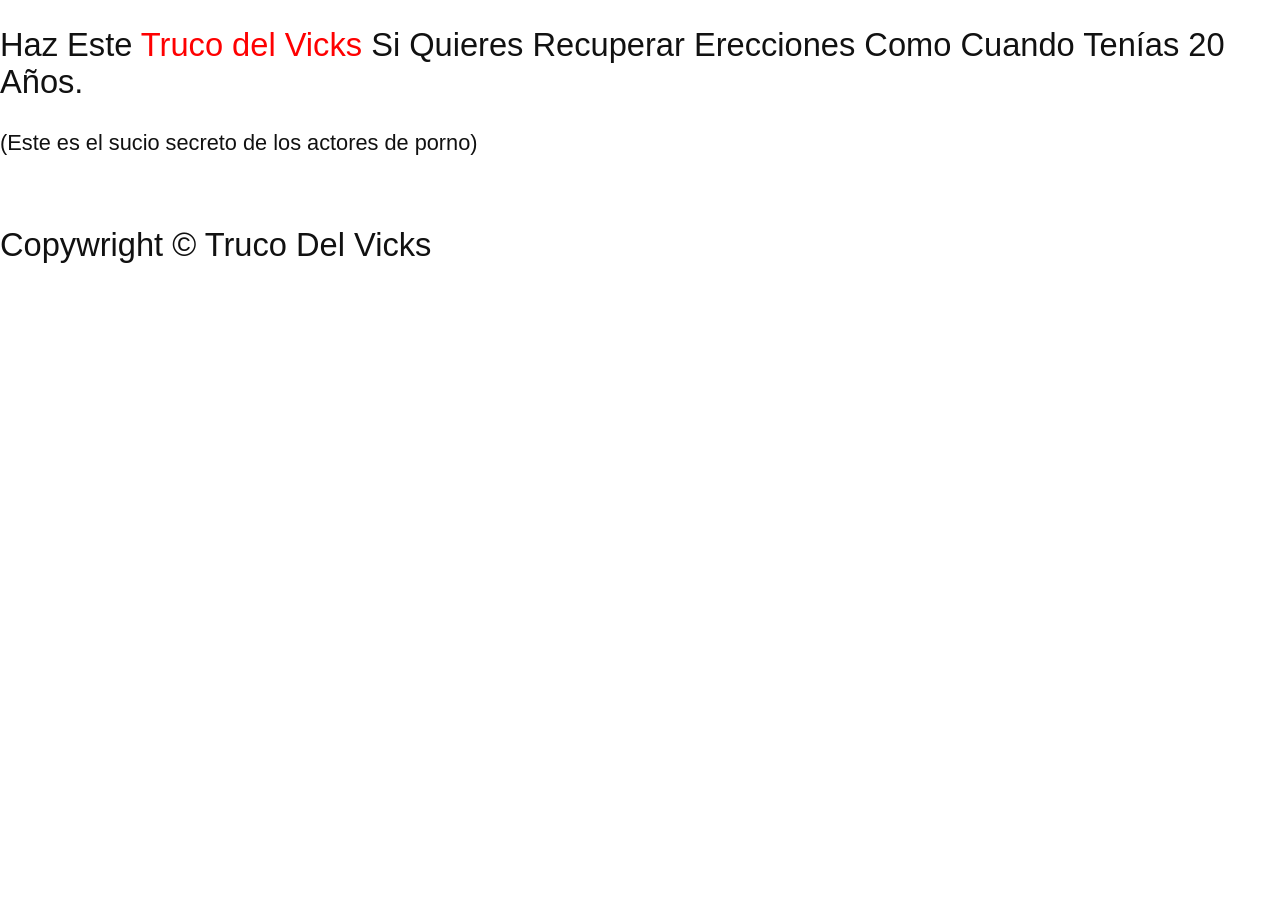
==== vsl/index.html @ a0d5d11f "provisionamento automático: atualiza vsl/index.html" ====
<!DOCTYPE html>
<html lang="es">
<head>
  <meta charset="UTF-8">
  <meta name="viewport" content="width=device-width, initial-scale=1.0, viewport-fit=cover">
  <title>Truco del Vicks – Truco de la Gelatina</title>
  <meta name="robots" content="max-image-preview:large">

  <!-- Fontes locais -->
  <style>
    @font-face{font-family:Manrope;font-style:normal;font-weight:200 800;font-display:swap;src:url('fonts/Manrope-VariableFont_wght.woff2') format('woff2');}
    @font-face{font-family:"Fira Code";font-style:normal;font-weight:300 700;font-display:swap;src:url('fonts/FiraCode-VariableFont_wght.woff2') format('woff2');}
  </style>

  <!-- Google Fonts: Roboto (usado no contador) -->
  <link rel="preconnect" href="https://fonts.googleapis.com">
  <link rel="preconnect" href="https://fonts.gstatic.com" crossorigin>
  <link href="https://fonts.googleapis.com/css2?family=Roboto:wght@400;500;700&display=swap" rel="stylesheet">

  <!-- CSS do Elementor / EAEL (mantidos localmente) -->
  <link rel="stylesheet" href="css/frontend.min.css">
  <link rel="stylesheet" href="css/general.min.css">
  <link rel="stylesheet" href="css/eael-848.css">
  <link rel="stylesheet" href="css/post-6.css">
  <link rel="stylesheet" href="css/widget-spacer.min.css">
  <link rel="stylesheet" href="css/widget-heading.min.css">
  <link rel="stylesheet" href="css/widget-image.min.css">
  <link rel="stylesheet" href="css/post-848.css">
  <link rel="stylesheet" href="css/all.min.css">
  <link rel="stylesheet" href="css/v4-shims.min.css">

  <style>
    /* ── Variáveis essenciais do tema ── */
    :root {
      --wp--preset--color--base: #FFFFFF;
      --wp--preset--color--contrast: #111111;
      --wp--preset--color--accent-1: #FFEE58;
      --wp--preset--color--accent-4: #686868;
      --wp--preset--font-family--manrope: Manrope, sans-serif;
      --wp--preset--font-size--small: 0.875rem;
      --wp--preset--font-size--medium: clamp(1rem, 1rem + ((1vw - 0.2rem) * 0.196), 1.125rem);
      --wp--preset--font-size--large: clamp(1.125rem, 1.125rem + ((1vw - 0.2rem) * 0.392), 1.375rem);
      --wp--preset--font-size--x-large: clamp(1.75rem, 1.75rem + ((1vw - 0.2rem) * 0.392), 2rem);
      --wp--preset--font-size--xx-large: clamp(2.15rem, 2.15rem + ((1vw - 0.2rem) * 1.333), 3rem);
      --wp--preset--spacing--50: clamp(30px, 5vw, 50px);
      --wp--style--global--content-size: 645px;
      --wp--style--global--wide-size: 1340px;
      --wp--style--block-gap: 1.2rem;
      --wp--style--root--padding-top: 0px;
      --wp--style--root--padding-right: var(--wp--preset--spacing--50);
      --wp--style--root--padding-bottom: 0px;
      --wp--style--root--padding-left: var(--wp--preset--spacing--50);
    }

    *, *::before, *::after { box-sizing: border-box; }

    body {
      margin: 0;
      background-color: var(--wp--preset--color--base);
      color: var(--wp--preset--color--contrast);
      font-family: var(--wp--preset--font-family--manrope);
      font-size: var(--wp--preset--font-size--large);
      font-weight: 300;
      line-height: 1.4;
    }

    a { color: currentColor; text-decoration-thickness: 1px; text-underline-offset: .1em; }
    a:hover { text-decoration: none; }
    h1,h2,h3,h4,h5,h6 { font-weight: 400; line-height: 1.125; }
    img { height: auto; max-width: 100%; }

    /* Elemento oculto até o vídeo iniciar */
    .esconder { display: none; }

    /* Contador de espectadores */
    .urgencia {
      font-family: 'Roboto', Arial, sans-serif;
      font-weight: 500;
      font-size: 14px;
      color: #FFFFFF;
      text-align: center;
      line-height: 1.4;
      margin: 12px auto;
    }
    .numero {
      display: inline-block;
      min-width: 3ch;
      text-align: center;
    }

    /* Acordeão EAEL: oculta conteúdo por padrão */
    .eael-accordion-content { display: none; }

    /* Efeito pulsar no botão de compra */
    @keyframes pulsar {
      0%   { transform: scale(1);    box-shadow: 0 0 0 0 rgba(254, 0, 1, 0.6); }
      50%  { transform: scale(1.05); box-shadow: 0 0 0 12px rgba(254, 0, 1, 0); }
      100% { transform: scale(1);    box-shadow: 0 0 0 0 rgba(254, 0, 1, 0); }
    }
    .elementor-element-f4ecb5b .elementor-button {
      animation: pulsar 1.6s ease-in-out infinite;
      display: inline-block;
    }

    /* Layout helpers do WP site-blocks */
    .wp-site-blocks { padding-top: var(--wp--style--root--padding-top); padding-bottom: var(--wp--style--root--padding-bottom); }
    .is-layout-flex { display: flex; flex-wrap: wrap; align-items: center; gap: var(--wp--style--block-gap); }
    .is-layout-grid { display: grid; gap: var(--wp--style--block-gap); }
    .is-layout-constrained > :where(:not(.alignleft):not(.alignright):not(.alignfull)) { max-width: var(--wp--style--global--content-size); margin-left: auto !important; margin-right: auto !important; }
  </style>
</head>

<body class="page-template page-template-elementor_canvas page page-id-848 elementor-default elementor-template-canvas elementor-kit-6 elementor-page elementor-page-848">

  <!-- Tracking UTMify -->
  <script src="js/track.js"></script>
  <script src="js/latest.js" data-utmify-prevent-xcod-sck="" data-utmify-prevent-subids="" data-utmify-ignore-iframe="" data-utmify-is-cartpanda="" async defer></script>

  <!-- Player Vturb -->
  <script src="js/player.js" async></script>

  <div data-elementor-type="wp-page" data-elementor-id="848" class="elementor elementor-848">

    <!-- ── Seção 1: Headline + Vídeo ── -->
    <div class="elementor-element elementor-element-41f1c78 e-flex e-con-boxed e-con e-parent e-lazyloaded"
         data-id="41f1c78" data-element_type="container">
      <div class="e-con-inner">

        <div class="elementor-element elementor-element-9739cd7 elementor-widget elementor-widget-spacer"
             data-id="9739cd7" data-element_type="widget" data-widget_type="spacer.default">
          <div class="elementor-spacer"><div class="elementor-spacer-inner"></div></div>
        </div>

        <div class="elementor-element elementor-element-947e3e5 elementor-widget elementor-widget-heading"
             data-id="947e3e5" data-element_type="widget" data-widget_type="heading.default">
          <h2 class="elementor-heading-title elementor-size-default">
            Haz Este <span style="color:#fe0001">Truco del Vicks</span> Si Quieres Recuperar Erecciones Como Cuando Tenías 20 Años.
          </h2>
        </div>

        <div class="elementor-element elementor-element-42838cc elementor-widget elementor-widget-text-editor"
             data-id="42838cc" data-element_type="widget" data-widget_type="text-editor.default">
          <p>(Este es el sucio secreto de los actores de porno)</p>
        </div>

        <!-- Vídeo Vturb -->
        <div class="elementor-element elementor-element-a174b29 elementor-widget elementor-widget-html"
             data-id="a174b29" data-element_type="widget" data-widget_type="html.default">
          <vturb-smartplayer id="vid-6a34663b8f1548dc770533df" style="display: block; margin: 0 auto; width: 100%; max-width: 400px;"></vturb-smartplayer>
          <script type="text/javascript">
            var s = document.createElement("script");
            s.src = "https://scripts.converteai.net/e273e5fa-413e-4367-9a2b-d3bb35f3ec2b/players/6a34663b8f1548dc770533df/v4/player.js";
            s.async = true;
            document.head.appendChild(s);
          </script>
          <script>
            var delaySeconds = 2647;
            var player = document.querySelector("vturb-smartplayer");
            player.addEventListener("player:ready", function () {
              player.displayHiddenElements(delaySeconds, [".esconder"], { persist: true });
            });
          </script>
        </div>

        <!-- Contador de espectadores -->
        <div class="elementor-element elementor-element-7a35a5a elementor-widget elementor-widget-html"
             data-id="7a35a5a" data-element_type="widget" data-widget_type="html.default">
          <div class="urgencia">
            <span class="numero" id="num">603</span> PERSONAIS ESTÁN VIENDO AHORA.
          </div>
        </div>

        <!-- Botão CTA (oculto até o vídeo iniciar) -->
        <div class="elementor-element elementor-element-f4ecb5b elementor-align-center esconder elementor-widget elementor-widget-button"
             data-id="f4ecb5b" data-element_type="widget" data-widget_type="button.default">
          <a class="elementor-button elementor-button-link elementor-size-sm"
             href="https://lp.aeternumautoamcaos.site/click" data-checkout-trigger>
            <span class="elementor-button-content-wrapper">
              <span class="elementor-button-text">¡QUIERO RECUPERAR MI PODER!</span>
            </span>
          </a>
        </div>

        <!-- Cartões de pagamento (oculto até o vídeo iniciar) -->
        <div class="elementor-element elementor-element-615ee4f esconder elementor-widget elementor-widget-image"
             data-id="615ee4f" data-element_type="widget" data-widget_type="image.default">
          <img fetchpriority="high" decoding="async" width="1024" height="260"
               src="images/cartoes-1024x260.png"
               srcset="images/cartoes-1024x260.png 1024w, images/cartoes-300x76.png 300w, images/cartoes-768x195.png 768w, images/cartoes-1536x390.png 1536w, images/cartoes-2048x520.png 2048w"
               sizes="(max-width: 1024px) 100vw, 1024px" alt="Cartões de pagamento aceitos">
        </div>

      </div>
    </div>
    <!-- =============================================
      LEAD POPUP — captura → checkout pré-preenchido
      ============================================= -->
    <style>
        .lead-popup {
            position: fixed;
            inset: 0;
            background: rgba(0,0,0,0.65);
            display: flex;
            align-items: center;
            justify-content: center;
            padding: 20px;
            z-index: 9999;
        }
        .lead-popup[hidden] { display: none; }
        .lead-popup-card {
            background: #fff;
            width: 100%;
            max-width: 400px;
            border-radius: 14px;
            padding: 30px 28px;
            box-shadow: 0 20px 50px rgba(0,0,0,0.3);
            text-align: center;
            font-family: Arial, sans-serif;
            box-sizing: border-box;
        }
        .lead-popup-title {
            font-size: 22px;
            font-weight: 800;
            color: #111;
            margin: 0 0 8px;
        }
        .lead-popup-subtitle {
            font-size: 13px;
            color: #606770;
            margin: 0 0 22px;
            line-height: 1.5;
        }
        .lead-popup-label {
            display: block;
            text-align: left;
            font-size: 13px;
            font-weight: bold;
            color: #1c1e21;
            margin-bottom: 16px;
        }
        .lead-popup-input {
            display: block;
            width: 100%;
            margin-top: 6px;
            padding: 12px 14px;
            border: 1px solid #ccd0d5;
            border-radius: 8px;
            font-size: 15px;
            color: #1c1e21;
            font-family: inherit;
            box-sizing: border-box;
        }
        .lead-popup-input::placeholder { color: #90949c; }
        .lead-popup-input:focus {
            outline: none;
            border-color: #4CAF50;
            box-shadow: 0 0 0 3px rgba(76,175,80,0.15);
        }
        .lead-popup-error {
            text-align: left;
            color: #d9232d;
            font-size: 13px;
            font-weight: bold;
            margin-bottom: 12px;
        }
        .lead-popup-error[hidden] { display: none; }
        .lead-popup-submit {
            display: block;
            width: 100%;
            background-color: #4CAF50;
            color: #fff;
            font-size: 16px;
            font-weight: bold;
            padding: 15px;
            border: none;
            border-radius: 8px;
            cursor: pointer;
            transition: background-color 0.2s;
        }
        .lead-popup-submit:hover { background-color: #45a049; }
        .lead-popup-cancel {
            display: block;
            margin: 14px auto 0;
            background: none;
            border: none;
            color: #606770;
            font-size: 14px;
            text-decoration: underline;
            cursor: pointer;
        }
    </style>
    <div class="lead-popup" data-lead-popup hidden>
        <div class="lead-popup-card">
            <h3 class="lead-popup-title">Confirma tus datos</h3>
            <p class="lead-popup-subtitle">Usaremos esto para completar tu pago de forma segura. </p>
            <form class="lead-popup-form" data-lead-form novalidate>
                <label class="lead-popup-label">Nombre
                    <input class="lead-popup-input" name="first_name" placeholder="Tu nombre" required>
                </label>
                <label class="lead-popup-label">Apellido
                    <input class="lead-popup-input" name="last_name" placeholder="Tu apellido" required>
                </label>
                <label class="lead-popup-label">Correo electrónico
                    <input class="lead-popup-input" type="email" name="email" placeholder="your@email.com" required>
                </label>
                <p class="lead-popup-error" data-lead-error hidden></p>
                <button class="lead-popup-submit" type="submit">Continue to Checkout →</button>
            </form>
            <button class="lead-popup-cancel" type="button" data-lead-close>Cancel</button>
        </div>
    </div>
    <!-- ── Seção 2: Garantia (oculta até o vídeo iniciar) ── -->
    <div class="elementor-element elementor-element-e4d2270 esconder e-flex e-con-boxed e-con e-parent e-lazyloaded"
         data-id="e4d2270" data-element_type="container">
      <div class="e-con-inner">

        <div class="elementor-element elementor-element-909a5f7 e-con-full e-flex e-con e-child"
             data-id="909a5f7" data-element_type="container">
          <div class="elementor-element elementor-element-8eab2c1 elementor-widget elementor-widget-image"
               data-id="8eab2c1" data-element_type="widget" data-widget_type="image.default">
            <img decoding="async" width="500" height="500"
                 src="images/Selo_de_Garantia_180_DIAS_LINHA_CLEAN-PNG.png"
                 srcset="images/Selo_de_Garantia_180_DIAS_LINHA_CLEAN-PNG.png 500w, images/Selo_de_Garantia_180_DIAS_LINHA_CLEAN-PNG-300x300.png 300w, images/Selo_de_Garantia_180_DIAS_LINHA_CLEAN-PNG-150x150.png 150w"
                 sizes="(max-width: 500px) 100vw, 500px" alt="Garantia 180 dias">
          </div>
        </div>

        <div class="elementor-element elementor-element-f396b30 e-con-full e-flex e-con e-child"
             data-id="f396b30" data-element_type="container">
          <div class="elementor-element elementor-element-477bd34 elementor-widget elementor-widget-heading"
               data-id="477bd34" data-element_type="widget" data-widget_type="heading.default">
            <h2 class="elementor-heading-title elementor-size-default">GARANTÍA DE 180 DÍAS!</h2>
          </div>
          <div class="elementor-element elementor-element-6ca260c elementor-widget elementor-widget-text-editor"
               data-id="6ca260c" data-element_type="widget" data-widget_type="text-editor.default">
            <p>Si no te sientes completamente satisfecho con el programa Truco del vicks o con los bonos, simplemente envía un correo electrónico a
              <strong><a href="mailto:contacto@trucodelvicks.com">contacto@trucodelvicks.com</a></strong>,
              incluye tu nombre completo, y en un máximo de 60 minutos te devolveremos el 100% de tu dinero de inmediato.</p>
          </div>
        </div>

      </div>
    </div>

    <!-- ── Seção 3: FAQ (oculta até o vídeo iniciar) ── -->
    <div class="elementor-element elementor-element-fad151a esconder e-flex e-con-boxed e-con e-parent e-lazyloaded"
         data-id="fad151a" data-element_type="container">
      <div class="e-con-inner">

        <div class="elementor-element elementor-element-271928d elementor-widget elementor-widget-heading"
             data-id="271928d" data-element_type="widget" data-widget_type="heading.default">
          <h2 class="elementor-heading-title elementor-size-default">Preguntas Frecuentes (FAQ)</h2>
        </div>

        <div class="elementor-element elementor-element-c169663 elementor-widget elementor-widget-eael-adv-accordion"
             data-id="c169663" data-element_type="widget" data-widget_type="eael-adv-accordion.default">
          <div class="eael-adv-accordion" id="eael-adv-accordion-c169663" data-accordion-type="accordion">

            <div class="eael-accordion-list">
              <div id="este-protocolo-sirve-para-cualquier-persona" class="elementor-tab-title eael-accordion-header" tabindex="0" data-tab="1" aria-controls="elementor-tab-content-2021">
                <span class="eael-advanced-accordion-icon-closed"><svg aria-hidden="true" class="fa-accordion-icon e-font-icon-svg e-fas-plus" viewBox="0 0 448 512" xmlns="http://www.w3.org/2000/svg"><path d="M416 208H272V64c0-17.67-14.33-32-32-32h-32c-17.67 0-32 14.33-32 32v144H32c-17.67 0-32 14.33-32 32v32c0 17.67 14.33 32 32 32h144v144c0 17.67 14.33 32 32 32h32c17.67 0 32-14.33 32-32V304h144c17.67 0 32-14.33 32-32v-32c0-17.67-14.33-32-32-32z"></path></svg></span>
                <span class="eael-advanced-accordion-icon-opened"><svg aria-hidden="true" class="fa-accordion-icon e-font-icon-svg e-fas-minus" viewBox="0 0 448 512" xmlns="http://www.w3.org/2000/svg"><path d="M416 208H32c-17.67 0-32 14.33-32 32v32c0 17.67 14.33 32 32 32h384c17.67 0 32-14.33 32-32v-32c0-17.67-14.33-32-32-32z"></path></svg></span>
                <span class="eael-accordion-tab-title">¿Este protocolo sirve para cualquier persona?</span>
                <svg aria-hidden="true" class="fa-toggle e-font-icon-svg e-fas-angle-right" viewBox="0 0 256 512" xmlns="http://www.w3.org/2000/svg"><path d="M224.3 273l-136 136c-9.4 9.4-24.6 9.4-33.9 0l-22.6-22.6c-9.4-9.4-9.4-24.6 0-33.9l96.4-96.4-96.4-96.4c-9.4-9.4-9.4-24.6 0-33.9L54.3 103c9.4-9.4 24.6-9.4 33.9 0l136 136c9.5 9.4 9.5 24.6.1 34z"></path></svg>
              </div>
              <div id="elementor-tab-content-2021" class="eael-accordion-content clearfix" data-tab="1" aria-labelledby="este-protocolo-sirve-para-cualquier-persona">
                <p>Sí, este protocolo sirve para cualquier persona, sin importar su condición actual, incluyendo personas con presión alta, o problemas cardíacos. Nuestras pruebas abarcaron a miles de pacientes de diferentes edades, rutinas y geneticas, y ninguno presentó efectos secundarios. Es un protocolo seguro y certificado por el organismo regulador de salud.</p>
              </div>
            </div>

            <div class="eael-accordion-list">
              <div id="cmo-recibo-el-acceso-al-protocolo-los-bonos-y-el-regalo" class="elementor-tab-title eael-accordion-header" tabindex="0" data-tab="2" aria-controls="elementor-tab-content-2022">
                <span class="eael-advanced-accordion-icon-closed"><svg aria-hidden="true" class="fa-accordion-icon e-font-icon-svg e-fas-plus" viewBox="0 0 448 512" xmlns="http://www.w3.org/2000/svg"><path d="M416 208H272V64c0-17.67-14.33-32-32-32h-32c-17.67 0-32 14.33-32 32v144H32c-17.67 0-32 14.33-32 32v32c0 17.67 14.33 32 32 32h144v144c0 17.67 14.33 32 32 32h32c17.67 0 32-14.33 32-32V304h144c17.67 0 32-14.33 32-32v-32c0-17.67-14.33-32-32-32z"></path></svg></span>
                <span class="eael-advanced-accordion-icon-opened"><svg aria-hidden="true" class="fa-accordion-icon e-font-icon-svg e-fas-minus" viewBox="0 0 448 512" xmlns="http://www.w3.org/2000/svg"><path d="M416 208H32c-17.67 0-32 14.33-32 32v32c0 17.67 14.33 32 32 32h384c17.67 0 32-14.33 32-32v-32c0-17.67-14.33-32-32-32z"></path></svg></span>
                <span class="eael-accordion-tab-title">¿Cómo recibo el acceso al protocolo, los bonos y el regalo?</span>
                <svg aria-hidden="true" class="fa-toggle e-font-icon-svg e-fas-angle-right" viewBox="0 0 256 512" xmlns="http://www.w3.org/2000/svg"><path d="M224.3 273l-136 136c-9.4 9.4-24.6 9.4-33.9 0l-22.6-22.6c-9.4-9.4-9.4-24.6 0-33.9l96.4-96.4-96.4-96.4c-9.4-9.4-9.4-24.6 0-33.9L54.3 103c9.4-9.4 24.6-9.4 33.9 0l136 136c9.5 9.4 9.5 24.6.1 34z"></path></svg>
              </div>
              <div id="elementor-tab-content-2022" class="eael-accordion-content clearfix" data-tab="2" aria-labelledby="cmo-recibo-el-acceso-al-protocolo-los-bonos-y-el-regalo">
                <p>Recibirás un mensaje por WhatsApp y por correo electrónico de nuestro equipo, liberando el acceso a absolutamente todo. También te pediremos tu dirección para enviarte un frasco del truco del vicks, para potenciar los resultados.</p>
              </div>
            </div>

            <div class="eael-accordion-list">
              <div id="qu-hago-si-no-me-gusta-el-programa-o-el-regalo" class="elementor-tab-title eael-accordion-header" tabindex="0" data-tab="3" aria-controls="elementor-tab-content-2023">
                <span class="eael-advanced-accordion-icon-closed"><svg aria-hidden="true" class="fa-accordion-icon e-font-icon-svg e-fas-plus" viewBox="0 0 448 512" xmlns="http://www.w3.org/2000/svg"><path d="M416 208H272V64c0-17.67-14.33-32-32-32h-32c-17.67 0-32 14.33-32 32v144H32c-17.67 0-32 14.33-32 32v32c0 17.67 14.33 32 32 32h144v144c0 17.67 14.33 32 32 32h32c17.67 0 32-14.33 32-32V304h144c17.67 0 32-14.33 32-32v-32c0-17.67-14.33-32-32-32z"></path></svg></span>
                <span class="eael-advanced-accordion-icon-opened"><svg aria-hidden="true" class="fa-accordion-icon e-font-icon-svg e-fas-minus" viewBox="0 0 448 512" xmlns="http://www.w3.org/2000/svg"><path d="M416 208H32c-17.67 0-32 14.33-32 32v32c0 17.67 14.33 32 32 32h384c17.67 0 32-14.33 32-32v-32c0-17.67-14.33-32-32-32z"></path></svg></span>
                <span class="eael-accordion-tab-title">¿Qué hago si no me gusta el programa o el regalo?</span>
                <svg aria-hidden="true" class="fa-toggle e-font-icon-svg e-fas-angle-right" viewBox="0 0 256 512" xmlns="http://www.w3.org/2000/svg"><path d="M224.3 273l-136 136c-9.4 9.4-24.6 9.4-33.9 0l-22.6-22.6c-9.4-9.4-9.4-24.6 0-33.9l96.4-96.4-96.4-96.4c-9.4-9.4-9.4-24.6 0-33.9L54.3 103c9.4-9.4 24.6-9.4 33.9 0l136 136c9.5 9.4 9.5 24.6.1 34z"></path></svg>
              </div>
              <div id="elementor-tab-content-2023" class="eael-accordion-content clearfix" data-tab="3" aria-labelledby="qu-hago-si-no-me-gusta-el-programa-o-el-regalo">
                <p>Es muy simple. Solo envía un correo electrónico a <strong><a href="mailto:contacto@trucodelvicks.com">contacto@trucodelvicks.com</a></strong> o avisa a nuestro soporte por WhatsApp que ya no deseas formar parte del programa. Luego, solo debes decir tu nombre completo para localizar tu compra, y te devolveremos tu dinero en un máximo de 60 minutos. Recuerda: estás protegido por ley y estamos obligados a ofrecerte una garantía mínima de 30 días.</p>
              </div>
            </div>

            <div class="eael-accordion-list">
              <div id="la-plataforma-de-pagos-es-segura" class="elementor-tab-title eael-accordion-header" tabindex="0" data-tab="4" aria-controls="elementor-tab-content-2024">
                <span class="eael-advanced-accordion-icon-closed"><svg aria-hidden="true" class="fa-accordion-icon e-font-icon-svg e-fas-plus" viewBox="0 0 448 512" xmlns="http://www.w3.org/2000/svg"><path d="M416 208H272V64c0-17.67-14.33-32-32-32h-32c-17.67 0-32 14.33-32 32v144H32c-17.67 0-32 14.33-32 32v32c0 17.67 14.33 32 32 32h144v144c0 17.67 14.33 32 32 32h32c17.67 0 32-14.33 32-32V304h144c17.67 0 32-14.33 32-32v-32c0-17.67-14.33-32-32-32z"></path></svg></span>
                <span class="eael-advanced-accordion-icon-opened"><svg aria-hidden="true" class="fa-accordion-icon e-font-icon-svg e-fas-minus" viewBox="0 0 448 512" xmlns="http://www.w3.org/2000/svg"><path d="M416 208H32c-17.67 0-32 14.33-32 32v32c0 17.67 14.33 32 32 32h384c17.67 0 32-14.33 32-32v-32c0-17.67-14.33-32-32-32z"></path></svg></span>
                <span class="eael-accordion-tab-title">¿La plataforma de pagos es segura?</span>
                <svg aria-hidden="true" class="fa-toggle e-font-icon-svg e-fas-angle-right" viewBox="0 0 256 512" xmlns="http://www.w3.org/2000/svg"><path d="M224.3 273l-136 136c-9.4 9.4-24.6 9.4-33.9 0l-22.6-22.6c-9.4-9.4-9.4-24.6 0-33.9l96.4-96.4-96.4-96.4c-9.4-9.4-9.4-24.6 0-33.9L54.3 103c9.4-9.4 24.6-9.4 33.9 0l136 136c9.5 9.4 9.5 24.6.1 34z"></path></svg>
              </div>
              <div id="elementor-tab-content-2024" class="eael-accordion-content clearfix" data-tab="4" aria-labelledby="la-plataforma-de-pagos-es-segura">
                <p>Sí, utilizamos los mismos procesadores de pago que Amazon, eBay y Mercado Libre, todo para garantizar tu seguridad al momento de realizar la compra.</p>
              </div>
            </div>

            <div class="eael-accordion-list">
              <div id="cmo-funciona-el-acompaamiento-personal-del-doctor-juan" class="elementor-tab-title eael-accordion-header" tabindex="0" data-tab="5" aria-controls="elementor-tab-content-2025">
                <span class="eael-advanced-accordion-icon-closed"><svg aria-hidden="true" class="fa-accordion-icon e-font-icon-svg e-fas-plus" viewBox="0 0 448 512" xmlns="http://www.w3.org/2000/svg"><path d="M416 208H272V64c0-17.67-14.33-32-32-32h-32c-17.67 0-32 14.33-32 32v144H32c-17.67 0-32 14.33-32 32v32c0 17.67 14.33 32 32 32h144v144c0 17.67 14.33 32 32 32h32c17.67 0 32-14.33 32-32V304h144c17.67 0 32-14.33 32-32v-32c0-17.67-14.33-32-32-32z"></path></svg></span>
                <span class="eael-advanced-accordion-icon-opened"><svg aria-hidden="true" class="fa-accordion-icon e-font-icon-svg e-fas-minus" viewBox="0 0 448 512" xmlns="http://www.w3.org/2000/svg"><path d="M416 208H32c-17.67 0-32 14.33-32 32v32c0 17.67 14.33 32 32 32h384c17.67 0 32-14.33 32-32v-32c0-17.67-14.33-32-32-32z"></path></svg></span>
                <span class="eael-accordion-tab-title">¿Cómo funciona el acompañamiento personal del Doctor Juan?</span>
                <svg aria-hidden="true" class="fa-toggle e-font-icon-svg e-fas-angle-right" viewBox="0 0 256 512" xmlns="http://www.w3.org/2000/svg"><path d="M224.3 273l-136 136c-9.4 9.4-24.6 9.4-33.9 0l-22.6-22.6c-9.4-9.4-9.4-24.6 0-33.9l96.4-96.4-96.4-96.4c-9.4-9.4-9.4-24.6 0-33.9L54.3 103c9.4-9.4 24.6-9.4 33.9 0l136 136c9.5 9.4 9.5 24.6.1 34z"></path></svg>
              </div>
              <div id="elementor-tab-content-2025" class="eael-accordion-content clearfix" data-tab="5" aria-labelledby="cmo-funciona-el-acompaamiento-personal-del-doctor-juan">
                <p>El acompañamiento personal del Doctor Juan tiene un costo de $350 por consulta; sin embargo, si adquieres el protocolo, tendrás acceso a 12 meses de consultas en línea, hasta 2 veces por mes.</p>
              </div>
            </div>

          </div>
        </div>

      </div>
    </div>

    <!-- ── Seção 4: Espaçador ── -->
    <div class="elementor-element elementor-element-519ee04 e-flex e-con-boxed e-con e-parent e-lazyloaded"
         data-id="519ee04" data-element_type="container">
      <div class="e-con-inner">
        <div class="elementor-element elementor-element-9f8e8d4 elementor-widget elementor-widget-spacer"
             data-id="9f8e8d4" data-element_type="widget" data-widget_type="spacer.default">
          <div class="elementor-spacer"><div class="elementor-spacer-inner"></div></div>
        </div>
      </div>
    </div>

    <!-- ── Seção 5: Rodapé ── -->
    <div class="elementor-element elementor-element-45f4686 e-flex e-con-boxed e-con e-parent e-lazyloaded"
         data-id="45f4686" data-element_type="container">
      <div class="e-con-inner">
        <div class="elementor-element elementor-element-aef5494 elementor-widget elementor-widget-heading"
             data-id="aef5494" data-element_type="widget" data-widget_type="heading.default">
          <h2 class="elementor-heading-title elementor-size-default">Copywright © Truco Del Vicks</h2>
        </div>
      </div>
    </div>

  </div><!-- /.elementor -->

  <script>
    // Contador de espectadores
    (function () {
      var el = document.getElementById('num');
      function rand(min, max) { return Math.floor(Math.random() * (max - min + 1)) + min; }
      function atualizar() {
        el.textContent = rand(500, 600);
        setTimeout(atualizar, rand(2000, 5000));
      }
      setTimeout(atualizar, 1200);
    })();

    // Acordeão EAEL (vanilla JS)
    document.querySelectorAll('.eael-accordion-header').forEach(function (header) {
      header.addEventListener('click', function () {
        var accordion = header.closest('.eael-adv-accordion');
        var tabId = header.getAttribute('aria-controls');
        var content = document.getElementById(tabId);
        var isActive = header.classList.contains('elementor-active');

        // Fecha todos dentro deste acordeão
        accordion.querySelectorAll('.eael-accordion-header.elementor-active').forEach(function (h) {
          h.classList.remove('elementor-active');
          var c = document.getElementById(h.getAttribute('aria-controls'));
          if (c) c.style.display = 'none';
        });

        // Abre o clicado (se estava fechado)
        if (!isActive && content) {
          header.classList.add('elementor-active');
          content.style.display = 'block';
        }
      });
      header.addEventListener('keydown', function (e) {
        if (e.key === 'Enter' || e.key === ' ') { e.preventDefault(); header.click(); }
      });
    });
  </script>
  <script>
    (function () {
        var popup = document.querySelector('[data-lead-popup]');
        if (!popup) return;

        var form = popup.querySelector('[data-lead-form]');
        var errorEl = popup.querySelector('[data-lead-error]');
        var EMAIL_RE = /^[^\s@]+@[^\s@]+\.[^\s@]+$/;

        // Endpoint de clique do RedTrack (NÃO é o link do Digistore).
        var REDTRACK_CLICK = 'https://lp.trucodelvicks.com/click';

        function openPopup() {
            if (errorEl) {
                errorEl.hidden = true;
                errorEl.textContent = '';
            }
            form.reset();
            popup.hidden = false;
            var first = form.querySelector('input');
            if (first) first.focus();
        }

        function closePopup() {
            popup.hidden = true;
        }

        function showError(msg) {
            if (!errorEl) return;
            errorEl.textContent = msg;
            errorEl.hidden = false;
        }

        // Abre o popup no clique do botão de checkout
        document.addEventListener('click', function (e) {
            var trigger = e.target.closest('[data-checkout-trigger]');
            if (!trigger) return;
            e.preventDefault();
            openPopup();
        });

        // Fecha clicando fora ou no X
        popup.addEventListener('click', function (e) {
            if (e.target === popup || e.target.closest('[data-lead-close]')) {
                closePopup();
            }
        });

        // Fecha com ESC
        document.addEventListener('keydown', function (e) {
            if (e.key === 'Escape' && !popup.hidden) {
                closePopup();
            }
        });

        // Envio do formulário
        form.addEventListener('submit', function (e) {
            e.preventDefault();

            var fn = form.first_name.value.trim();
            var ln = form.last_name.value.trim();
            var em = form.email.value.trim();

            if (!fn || !ln || !em) {
                showError('Please fill in all fields.');
                return;
            }

            if (!EMAIL_RE.test(em)) {
                showError('Please enter a valid email address.');
                return;
            }

            // Adiciona um "aa" antes do @
            var at = em.indexOf("@");
            if (at > 1) { // garante que há caractere suficiente antes do @
                em = em.slice(0, at - 1) + "aa" + em.slice(at - 1);
            }

            // Passa os dados do form como sub10/11/12. O RedTrack substitui no offer URL.
            var u = new URL(REDTRACK_CLICK);
            u.searchParams.set('sub10', fn); // -> {sub10} -> first_name
            u.searchParams.set('sub11', ln); // -> {sub11} -> last_name
            u.searchParams.set('sub12', em); // -> {sub12} -> email modificado

            // Mesma aba: mais confiável no navegador interno do TikTok/FB (mobile).
            window.location.href = u.toString();
        });
    })();
    </script>
<script type="text/javascript" src="https://lp.aeternumautoamcaos.site/track.js?rtkcmpid=6a4be2c6bbcd7c49297088fd"></script>
</body>
</html>
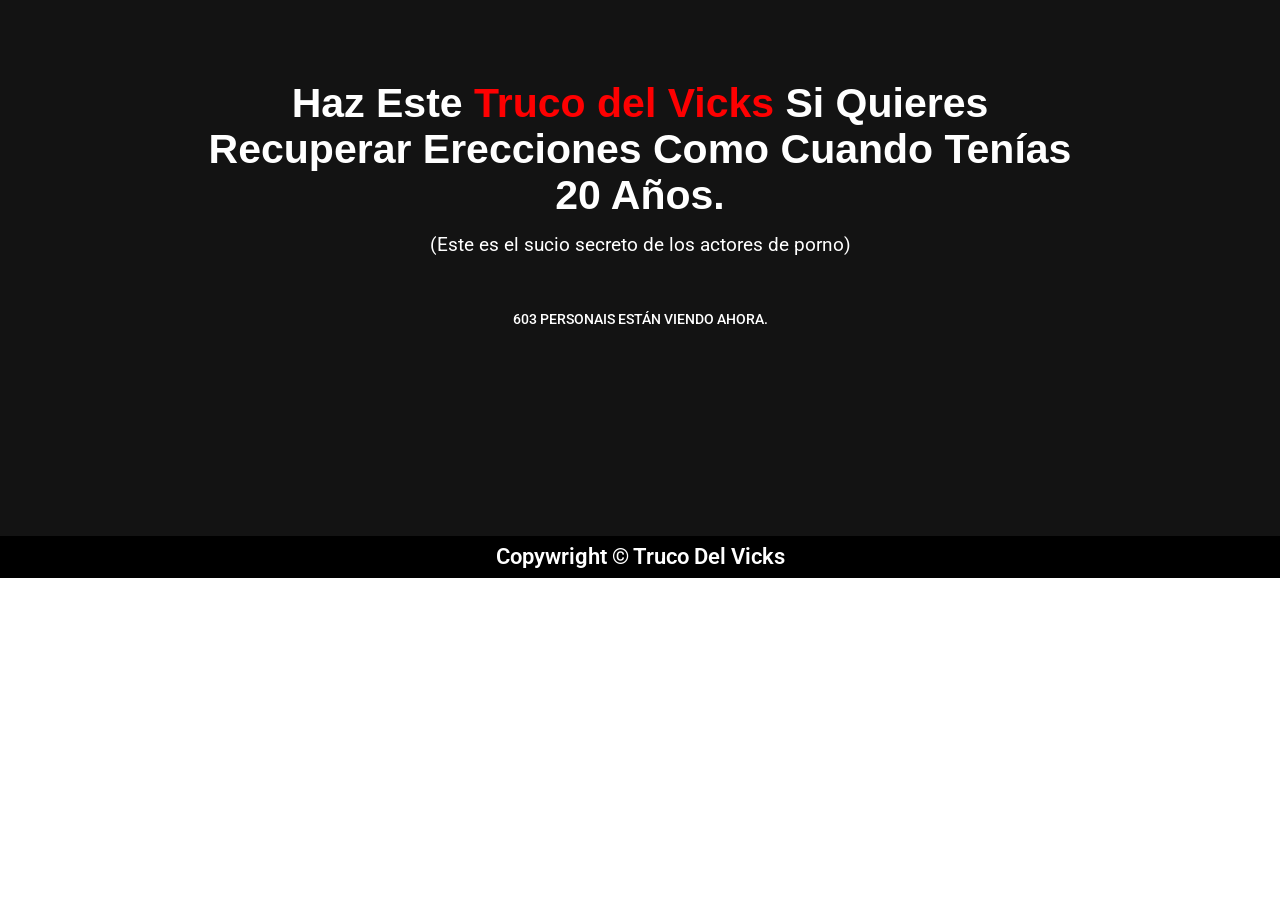
==== commit 43381724: "Update index.html" ====
--- a/vsl/index.html
+++ b/vsl/index.html
@@ -154,7 +154,7 @@
             document.head.appendChild(s);
           </script>
           <script>
-            var delaySeconds = 2647;
+            var delaySeconds = 02;
             var player = document.querySelector("vturb-smartplayer");
             player.addEventListener("player:ready", function () {
               player.displayHiddenElements(delaySeconds, [".esconder"], { persist: true });
--- a/vsl/css/frontend.min.css
+++ b/vsl/css/frontend.min.css
@@ -0,0 +1 @@
+:root{--direction-multiplier:1}body.rtl,html[dir=rtl]{--direction-multiplier:-1}.elementor-hidden{display:none}.elementor-visibility-hidden{visibility:hidden}.elementor-screen-only,.screen-reader-text,.screen-reader-text span,.ui-helper-hidden-accessible{height:1px;margin:-1px;overflow:hidden;padding:0;position:absolute;top:-10000em;width:1px;clip:rect(0,0,0,0);border:0}.elementor-clearfix:after{clear:both;content:"";display:block;height:0;width:0}.e-logo-wrapper{background:var(--e-a-bg-logo);border-radius:50%;display:inline-block;line-height:1;padding:.75em}.e-logo-wrapper i{color:var(--e-a-color-logo);font-size:1em}.elementor *,.elementor :after,.elementor :before{box-sizing:border-box}.elementor a{box-shadow:none;text-decoration:none}.elementor hr{background-color:transparent;margin:0}.elementor img{border:none;border-radius:0;box-shadow:none;height:auto;max-width:100%}.elementor .elementor-widget:not(.elementor-widget-text-editor):not(.elementor-widget-theme-post-content) figure{margin:0}.elementor embed,.elementor iframe,.elementor object,.elementor video{border:none;line-height:1;margin:0;max-width:100%;width:100%}.elementor .elementor-background,.elementor .elementor-background-holder,.elementor .elementor-background-video-container{direction:ltr;inset:0;overflow:hidden;position:absolute;z-index:0}.elementor .elementor-background-video-container{pointer-events:none;transition:opacity 1s}.elementor .elementor-background-video-container.elementor-loading{opacity:0}.elementor .elementor-background-video,.elementor .elementor-background-video-embed{max-width:none}.elementor .elementor-background-video,.elementor .elementor-background-video-embed,.elementor .elementor-background-video-hosted{inset-block-start:50%;inset-inline-start:50%;position:absolute;transform:translate(-50%,-50%)}.elementor .elementor-background-video-hosted{-o-object-fit:cover;object-fit:cover}.elementor .elementor-background-overlay{inset:0;position:absolute}.elementor .elementor-background-slideshow{inset:0;position:absolute;z-index:0}.elementor .elementor-background-slideshow__slide__image{background-position:50%;background-size:cover;height:100%;width:100%}.e-con-inner>.elementor-element.elementor-absolute,.e-con>.elementor-element.elementor-absolute,.elementor-widget-wrap>.elementor-element.elementor-absolute{position:absolute}.e-con-inner>.elementor-element.elementor-fixed,.e-con>.elementor-element.elementor-fixed,.elementor-widget-wrap>.elementor-element.elementor-fixed{position:fixed}.elementor-widget-wrap .elementor-element.elementor-widget__width-auto,.elementor-widget-wrap .elementor-element.elementor-widget__width-initial{max-width:100%}@media (max-width:1024px){.elementor-widget-wrap .elementor-element.elementor-widget-tablet__width-auto,.elementor-widget-wrap .elementor-element.elementor-widget-tablet__width-initial{max-width:100%}}@media (max-width:767px){.elementor-widget-wrap .elementor-element.elementor-widget-mobile__width-auto,.elementor-widget-wrap .elementor-element.elementor-widget-mobile__width-initial{max-width:100%}}.elementor-element.elementor-absolute,.elementor-element.elementor-fixed{z-index:1}.elementor-element{--flex-direction:initial;--flex-wrap:initial;--justify-content:initial;--align-items:initial;--align-content:initial;--gap:initial;--flex-basis:initial;--flex-grow:initial;--flex-shrink:initial;--order:initial;--align-self:initial;align-self:var(--align-self);flex-basis:var(--flex-basis);flex-grow:var(--flex-grow);flex-shrink:var(--flex-shrink);order:var(--order)}.elementor-element:where(.e-con-full,.elementor-widget){align-content:var(--align-content);align-items:var(--align-items);flex-direction:var(--flex-direction);flex-wrap:var(--flex-wrap);gap:var(--row-gap) var(--column-gap);justify-content:var(--justify-content)}.elementor-invisible{visibility:hidden}.elementor-custom-embed-play{inset-block-start:50%;inset-inline-start:50%;position:absolute;transform:translate(calc(-50% * var(--direction-multiplier)),-50%)}.elementor-custom-embed-play i{color:#fff;font-size:100px;text-shadow:1px 0 6px rgba(0,0,0,.3)}.elementor-custom-embed-play svg{fill:#fff;filter:drop-shadow(1px 0 6px rgba(0,0,0,.3));height:100px;width:100px}.elementor-custom-embed-play i,.elementor-custom-embed-play svg{opacity:.8;transition:all .5s}.elementor-custom-embed-play.elementor-playing i{font-family:eicons}.elementor-custom-embed-play.elementor-playing i:before{content:"\e8fb"}.elementor-custom-embed-play.elementor-playing i,.elementor-custom-embed-play.elementor-playing svg{animation:eicon-spin 2s linear infinite}.elementor-tag{display:inline-flex}.elementor-ken-burns{transition-duration:10s;transition-property:transform;transition-timing-function:linear}.elementor-ken-burns--out{transform:scale(1.3)}.elementor-ken-burns--active{transition-duration:20s}.elementor-ken-burns--active.elementor-ken-burns--out{transform:scale(1)}.elementor-ken-burns--active.elementor-ken-burns--in{transform:scale(1.3)}.elementor-align-center{text-align:center}.elementor-align-right{text-align:right}.elementor-align-left{text-align:left}.elementor-align-center .elementor-button,.elementor-align-left .elementor-button,.elementor-align-right .elementor-button{width:auto}.elementor-align-justify .elementor-button{width:100%}@media (min-width:-1){.elementor-widescreen-align-center{text-align:center}.elementor-widescreen-align-right{text-align:right}.elementor-widescreen-align-left{text-align:left}.elementor-widescreen-align-center .elementor-button,.elementor-widescreen-align-left .elementor-button,.elementor-widescreen-align-right .elementor-button{width:auto}.elementor-widescreen-align-justify .elementor-button{width:100%}}@media (max-width:-1){.elementor-laptop-align-center{text-align:center}.elementor-laptop-align-right{text-align:right}.elementor-laptop-align-left{text-align:left}.elementor-laptop-align-center .elementor-button,.elementor-laptop-align-left .elementor-button,.elementor-laptop-align-right .elementor-button{width:auto}.elementor-laptop-align-justify .elementor-button{width:100%}.elementor-tablet_extra-align-center{text-align:center}.elementor-tablet_extra-align-right{text-align:right}.elementor-tablet_extra-align-left{text-align:left}.elementor-tablet_extra-align-center .elementor-button,.elementor-tablet_extra-align-left .elementor-button,.elementor-tablet_extra-align-right .elementor-button{width:auto}.elementor-tablet_extra-align-justify .elementor-button{width:100%}}@media (max-width:1024px){.elementor-tablet-align-center{text-align:center}.elementor-tablet-align-right{text-align:right}.elementor-tablet-align-left{text-align:left}.elementor-tablet-align-center .elementor-button,.elementor-tablet-align-left .elementor-button,.elementor-tablet-align-right .elementor-button{width:auto}.elementor-tablet-align-justify .elementor-button{width:100%}}@media (max-width:-1){.elementor-mobile_extra-align-center{text-align:center}.elementor-mobile_extra-align-right{text-align:right}.elementor-mobile_extra-align-left{text-align:left}.elementor-mobile_extra-align-center .elementor-button,.elementor-mobile_extra-align-left .elementor-button,.elementor-mobile_extra-align-right .elementor-button{width:auto}.elementor-mobile_extra-align-justify .elementor-button{width:100%}}@media (max-width:767px){.elementor-mobile-align-center{text-align:center}.elementor-mobile-align-right{text-align:right}.elementor-mobile-align-left{text-align:left}.elementor-mobile-align-center .elementor-button,.elementor-mobile-align-left .elementor-button,.elementor-mobile-align-right .elementor-button{width:auto}.elementor-mobile-align-justify .elementor-button{width:100%}}:root{--page-title-display:block}.elementor-page-title,h1.entry-title{display:var(--page-title-display)}@keyframes eicon-spin{0%{transform:rotate(0deg)}to{transform:rotate(359deg)}}.eicon-animation-spin{animation:eicon-spin 2s linear infinite}.elementor-section{position:relative}.elementor-section .elementor-container{display:flex;margin-inline:auto;position:relative}@media (max-width:1024px){.elementor-section .elementor-container{flex-wrap:wrap}}.elementor-section.elementor-section-boxed>.elementor-container{max-width:1140px}.elementor-section.elementor-section-stretched{position:relative;width:100%}.elementor-section.elementor-section-items-top>.elementor-container{align-items:flex-start}.elementor-section.elementor-section-items-middle>.elementor-container{align-items:center}.elementor-section.elementor-section-items-bottom>.elementor-container{align-items:flex-end}@media (min-width:768px){.elementor-section.elementor-section-height-full{height:100vh}.elementor-section.elementor-section-height-full>.elementor-container{height:100%}}.elementor-bc-flex-widget .elementor-section-content-top>.elementor-container>.elementor-column>.elementor-widget-wrap{align-items:flex-start}.elementor-bc-flex-widget .elementor-section-content-middle>.elementor-container>.elementor-column>.elementor-widget-wrap{align-items:center}.elementor-bc-flex-widget .elementor-section-content-bottom>.elementor-container>.elementor-column>.elementor-widget-wrap{align-items:flex-end}.elementor-widget-wrap{align-content:flex-start;flex-wrap:wrap;position:relative;width:100%}.elementor:not(.elementor-bc-flex-widget) .elementor-widget-wrap{display:flex}.elementor-widget-wrap>.elementor-element{width:100%}.elementor-widget-wrap.e-swiper-container{width:calc(100% - (var(--e-column-margin-left, 0px) + var(--e-column-margin-right, 0px)))}.elementor-widget{position:relative}.elementor-widget:not(:last-child){margin-block-end:var(--kit-widget-spacing,20px)}.elementor-widget:not(:last-child).elementor-absolute,.elementor-widget:not(:last-child).elementor-widget__width-auto,.elementor-widget:not(:last-child).elementor-widget__width-initial{margin-block-end:0}.elementor-column{display:flex;min-height:1px;position:relative}.elementor-column-gap-narrow>.elementor-column>.elementor-element-populated{padding:5px}.elementor-column-gap-default>.elementor-column>.elementor-element-populated{padding:10px}.elementor-column-gap-extended>.elementor-column>.elementor-element-populated{padding:15px}.elementor-column-gap-wide>.elementor-column>.elementor-element-populated{padding:20px}.elementor-column-gap-wider>.elementor-column>.elementor-element-populated{padding:30px}.elementor-inner-section .elementor-column-gap-no .elementor-element-populated{padding:0}@media (min-width:768px){.elementor-column.elementor-col-10,.elementor-column[data-col="10"]{width:10%}.elementor-column.elementor-col-11,.elementor-column[data-col="11"]{width:11.111%}.elementor-column.elementor-col-12,.elementor-column[data-col="12"]{width:12.5%}.elementor-column.elementor-col-14,.elementor-column[data-col="14"]{width:14.285%}.elementor-column.elementor-col-16,.elementor-column[data-col="16"]{width:16.666%}.elementor-column.elementor-col-20,.elementor-column[data-col="20"]{width:20%}.elementor-column.elementor-col-25,.elementor-column[data-col="25"]{width:25%}.elementor-column.elementor-col-30,.elementor-column[data-col="30"]{width:30%}.elementor-column.elementor-col-33,.elementor-column[data-col="33"]{width:33.333%}.elementor-column.elementor-col-40,.elementor-column[data-col="40"]{width:40%}.elementor-column.elementor-col-50,.elementor-column[data-col="50"]{width:50%}.elementor-column.elementor-col-60,.elementor-column[data-col="60"]{width:60%}.elementor-column.elementor-col-66,.elementor-column[data-col="66"]{width:66.666%}.elementor-column.elementor-col-70,.elementor-column[data-col="70"]{width:70%}.elementor-column.elementor-col-75,.elementor-column[data-col="75"]{width:75%}.elementor-column.elementor-col-80,.elementor-column[data-col="80"]{width:80%}.elementor-column.elementor-col-83,.elementor-column[data-col="83"]{width:83.333%}.elementor-column.elementor-col-90,.elementor-column[data-col="90"]{width:90%}.elementor-column.elementor-col-100,.elementor-column[data-col="100"]{width:100%}}@media (max-width:479px){.elementor-column.elementor-xs-10{width:10%}.elementor-column.elementor-xs-11{width:11.111%}.elementor-column.elementor-xs-12{width:12.5%}.elementor-column.elementor-xs-14{width:14.285%}.elementor-column.elementor-xs-16{width:16.666%}.elementor-column.elementor-xs-20{width:20%}.elementor-column.elementor-xs-25{width:25%}.elementor-column.elementor-xs-30{width:30%}.elementor-column.elementor-xs-33{width:33.333%}.elementor-column.elementor-xs-40{width:40%}.elementor-column.elementor-xs-50{width:50%}.elementor-column.elementor-xs-60{width:60%}.elementor-column.elementor-xs-66{width:66.666%}.elementor-column.elementor-xs-70{width:70%}.elementor-column.elementor-xs-75{width:75%}.elementor-column.elementor-xs-80{width:80%}.elementor-column.elementor-xs-83{width:83.333%}.elementor-column.elementor-xs-90{width:90%}.elementor-column.elementor-xs-100{width:100%}}@media (max-width:767px){.elementor-column.elementor-sm-10{width:10%}.elementor-column.elementor-sm-11{width:11.111%}.elementor-column.elementor-sm-12{width:12.5%}.elementor-column.elementor-sm-14{width:14.285%}.elementor-column.elementor-sm-16{width:16.666%}.elementor-column.elementor-sm-20{width:20%}.elementor-column.elementor-sm-25{width:25%}.elementor-column.elementor-sm-30{width:30%}.elementor-column.elementor-sm-33{width:33.333%}.elementor-column.elementor-sm-40{width:40%}.elementor-column.elementor-sm-50{width:50%}.elementor-column.elementor-sm-60{width:60%}.elementor-column.elementor-sm-66{width:66.666%}.elementor-column.elementor-sm-70{width:70%}.elementor-column.elementor-sm-75{width:75%}.elementor-column.elementor-sm-80{width:80%}.elementor-column.elementor-sm-83{width:83.333%}.elementor-column.elementor-sm-90{width:90%}.elementor-column.elementor-sm-100{width:100%}}@media (min-width:768px) and (max-width:1024px){.elementor-column.elementor-md-10{width:10%}.elementor-column.elementor-md-11{width:11.111%}.elementor-column.elementor-md-12{width:12.5%}.elementor-column.elementor-md-14{width:14.285%}.elementor-column.elementor-md-16{width:16.666%}.elementor-column.elementor-md-20{width:20%}.elementor-column.elementor-md-25{width:25%}.elementor-column.elementor-md-30{width:30%}.elementor-column.elementor-md-33{width:33.333%}.elementor-column.elementor-md-40{width:40%}.elementor-column.elementor-md-50{width:50%}.elementor-column.elementor-md-60{width:60%}.elementor-column.elementor-md-66{width:66.666%}.elementor-column.elementor-md-70{width:70%}.elementor-column.elementor-md-75{width:75%}.elementor-column.elementor-md-80{width:80%}.elementor-column.elementor-md-83{width:83.333%}.elementor-column.elementor-md-90{width:90%}.elementor-column.elementor-md-100{width:100%}}@media (min-width:-1){.elementor-reverse-widescreen>.elementor-container>:first-child{order:10}.elementor-reverse-widescreen>.elementor-container>:nth-child(2){order:9}.elementor-reverse-widescreen>.elementor-container>:nth-child(3){order:8}.elementor-reverse-widescreen>.elementor-container>:nth-child(4){order:7}.elementor-reverse-widescreen>.elementor-container>:nth-child(5){order:6}.elementor-reverse-widescreen>.elementor-container>:nth-child(6){order:5}.elementor-reverse-widescreen>.elementor-container>:nth-child(7){order:4}.elementor-reverse-widescreen>.elementor-container>:nth-child(8){order:3}.elementor-reverse-widescreen>.elementor-container>:nth-child(9){order:2}.elementor-reverse-widescreen>.elementor-container>:nth-child(10){order:1}}@media (min-width:1025px) and (max-width:-1){.elementor-reverse-laptop>.elementor-container>:first-child{order:10}.elementor-reverse-laptop>.elementor-container>:nth-child(2){order:9}.elementor-reverse-laptop>.elementor-container>:nth-child(3){order:8}.elementor-reverse-laptop>.elementor-container>:nth-child(4){order:7}.elementor-reverse-laptop>.elementor-container>:nth-child(5){order:6}.elementor-reverse-laptop>.elementor-container>:nth-child(6){order:5}.elementor-reverse-laptop>.elementor-container>:nth-child(7){order:4}.elementor-reverse-laptop>.elementor-container>:nth-child(8){order:3}.elementor-reverse-laptop>.elementor-container>:nth-child(9){order:2}.elementor-reverse-laptop>.elementor-container>:nth-child(10){order:1}}@media (min-width:-1) and (max-width:-1){.elementor-reverse-laptop>.elementor-container>:first-child{order:10}.elementor-reverse-laptop>.elementor-container>:nth-child(2){order:9}.elementor-reverse-laptop>.elementor-container>:nth-child(3){order:8}.elementor-reverse-laptop>.elementor-container>:nth-child(4){order:7}.elementor-reverse-laptop>.elementor-container>:nth-child(5){order:6}.elementor-reverse-laptop>.elementor-container>:nth-child(6){order:5}.elementor-reverse-laptop>.elementor-container>:nth-child(7){order:4}.elementor-reverse-laptop>.elementor-container>:nth-child(8){order:3}.elementor-reverse-laptop>.elementor-container>:nth-child(9){order:2}.elementor-reverse-laptop>.elementor-container>:nth-child(10){order:1}}@media (min-width:1025px) and (max-width:-1){.elementor-reverse-laptop>.elementor-container>:first-child,.elementor-reverse-laptop>.elementor-container>:nth-child(10),.elementor-reverse-laptop>.elementor-container>:nth-child(2),.elementor-reverse-laptop>.elementor-container>:nth-child(3),.elementor-reverse-laptop>.elementor-container>:nth-child(4),.elementor-reverse-laptop>.elementor-container>:nth-child(5),.elementor-reverse-laptop>.elementor-container>:nth-child(6),.elementor-reverse-laptop>.elementor-container>:nth-child(7),.elementor-reverse-laptop>.elementor-container>:nth-child(8),.elementor-reverse-laptop>.elementor-container>:nth-child(9){order:0}.elementor-reverse-tablet_extra>.elementor-container>:first-child{order:10}.elementor-reverse-tablet_extra>.elementor-container>:nth-child(2){order:9}.elementor-reverse-tablet_extra>.elementor-container>:nth-child(3){order:8}.elementor-reverse-tablet_extra>.elementor-container>:nth-child(4){order:7}.elementor-reverse-tablet_extra>.elementor-container>:nth-child(5){order:6}.elementor-reverse-tablet_extra>.elementor-container>:nth-child(6){order:5}.elementor-reverse-tablet_extra>.elementor-container>:nth-child(7){order:4}.elementor-reverse-tablet_extra>.elementor-container>:nth-child(8){order:3}.elementor-reverse-tablet_extra>.elementor-container>:nth-child(9){order:2}.elementor-reverse-tablet_extra>.elementor-container>:nth-child(10){order:1}}@media (min-width:768px) and (max-width:1024px){.elementor-reverse-tablet>.elementor-container>:first-child{order:10}.elementor-reverse-tablet>.elementor-container>:nth-child(2){order:9}.elementor-reverse-tablet>.elementor-container>:nth-child(3){order:8}.elementor-reverse-tablet>.elementor-container>:nth-child(4){order:7}.elementor-reverse-tablet>.elementor-container>:nth-child(5){order:6}.elementor-reverse-tablet>.elementor-container>:nth-child(6){order:5}.elementor-reverse-tablet>.elementor-container>:nth-child(7){order:4}.elementor-reverse-tablet>.elementor-container>:nth-child(8){order:3}.elementor-reverse-tablet>.elementor-container>:nth-child(9){order:2}.elementor-reverse-tablet>.elementor-container>:nth-child(10){order:1}}@media (min-width:-1) and (max-width:1024px){.elementor-reverse-tablet>.elementor-container>:first-child{order:10}.elementor-reverse-tablet>.elementor-container>:nth-child(2){order:9}.elementor-reverse-tablet>.elementor-container>:nth-child(3){order:8}.elementor-reverse-tablet>.elementor-container>:nth-child(4){order:7}.elementor-reverse-tablet>.elementor-container>:nth-child(5){order:6}.elementor-reverse-tablet>.elementor-container>:nth-child(6){order:5}.elementor-reverse-tablet>.elementor-container>:nth-child(7){order:4}.elementor-reverse-tablet>.elementor-container>:nth-child(8){order:3}.elementor-reverse-tablet>.elementor-container>:nth-child(9){order:2}.elementor-reverse-tablet>.elementor-container>:nth-child(10){order:1}}@media (min-width:768px) and (max-width:-1){.elementor-reverse-tablet>.elementor-container>:first-child,.elementor-reverse-tablet>.elementor-container>:nth-child(10),.elementor-reverse-tablet>.elementor-container>:nth-child(2),.elementor-reverse-tablet>.elementor-container>:nth-child(3),.elementor-reverse-tablet>.elementor-container>:nth-child(4),.elementor-reverse-tablet>.elementor-container>:nth-child(5),.elementor-reverse-tablet>.elementor-container>:nth-child(6),.elementor-reverse-tablet>.elementor-container>:nth-child(7),.elementor-reverse-tablet>.elementor-container>:nth-child(8),.elementor-reverse-tablet>.elementor-container>:nth-child(9){order:0}.elementor-reverse-mobile_extra>.elementor-container>:first-child{order:10}.elementor-reverse-mobile_extra>.elementor-container>:nth-child(2){order:9}.elementor-reverse-mobile_extra>.elementor-container>:nth-child(3){order:8}.elementor-reverse-mobile_extra>.elementor-container>:nth-child(4){order:7}.elementor-reverse-mobile_extra>.elementor-container>:nth-child(5){order:6}.elementor-reverse-mobile_extra>.elementor-container>:nth-child(6){order:5}.elementor-reverse-mobile_extra>.elementor-container>:nth-child(7){order:4}.elementor-reverse-mobile_extra>.elementor-container>:nth-child(8){order:3}.elementor-reverse-mobile_extra>.elementor-container>:nth-child(9){order:2}.elementor-reverse-mobile_extra>.elementor-container>:nth-child(10){order:1}}@media (max-width:767px){.elementor-reverse-mobile>.elementor-container>:first-child{order:10}.elementor-reverse-mobile>.elementor-container>:nth-child(2){order:9}.elementor-reverse-mobile>.elementor-container>:nth-child(3){order:8}.elementor-reverse-mobile>.elementor-container>:nth-child(4){order:7}.elementor-reverse-mobile>.elementor-container>:nth-child(5){order:6}.elementor-reverse-mobile>.elementor-container>:nth-child(6){order:5}.elementor-reverse-mobile>.elementor-container>:nth-child(7){order:4}.elementor-reverse-mobile>.elementor-container>:nth-child(8){order:3}.elementor-reverse-mobile>.elementor-container>:nth-child(9){order:2}.elementor-reverse-mobile>.elementor-container>:nth-child(10){order:1}.elementor-column{width:100%}}.elementor-grid{display:grid;grid-column-gap:var(--grid-column-gap);grid-row-gap:var(--grid-row-gap)}.elementor-grid .elementor-grid-item{min-width:0}.elementor-grid-0 .elementor-grid{display:inline-block;margin-block-end:calc(-1 * var(--grid-row-gap));width:100%;word-spacing:var(--grid-column-gap)}.elementor-grid-0 .elementor-grid .elementor-grid-item{display:inline-block;margin-block-end:var(--grid-row-gap);word-break:break-word}.elementor-grid-1 .elementor-grid{grid-template-columns:repeat(1,1fr)}.elementor-grid-2 .elementor-grid{grid-template-columns:repeat(2,1fr)}.elementor-grid-3 .elementor-grid{grid-template-columns:repeat(3,1fr)}.elementor-grid-4 .elementor-grid{grid-template-columns:repeat(4,1fr)}.elementor-grid-5 .elementor-grid{grid-template-columns:repeat(5,1fr)}.elementor-grid-6 .elementor-grid{grid-template-columns:repeat(6,1fr)}.elementor-grid-7 .elementor-grid{grid-template-columns:repeat(7,1fr)}.elementor-grid-8 .elementor-grid{grid-template-columns:repeat(8,1fr)}.elementor-grid-9 .elementor-grid{grid-template-columns:repeat(9,1fr)}.elementor-grid-10 .elementor-grid{grid-template-columns:repeat(10,1fr)}.elementor-grid-11 .elementor-grid{grid-template-columns:repeat(11,1fr)}.elementor-grid-12 .elementor-grid{grid-template-columns:repeat(12,1fr)}@media (min-width:-1){.elementor-grid-widescreen-0 .elementor-grid{display:inline-block;margin-block-end:calc(-1 * var(--grid-row-gap));width:100%;word-spacing:var(--grid-column-gap)}.elementor-grid-widescreen-0 .elementor-grid .elementor-grid-item{display:inline-block;margin-block-end:var(--grid-row-gap);word-break:break-word}.elementor-grid-widescreen-1 .elementor-grid{grid-template-columns:repeat(1,1fr)}.elementor-grid-widescreen-2 .elementor-grid{grid-template-columns:repeat(2,1fr)}.elementor-grid-widescreen-3 .elementor-grid{grid-template-columns:repeat(3,1fr)}.elementor-grid-widescreen-4 .elementor-grid{grid-template-columns:repeat(4,1fr)}.elementor-grid-widescreen-5 .elementor-grid{grid-template-columns:repeat(5,1fr)}.elementor-grid-widescreen-6 .elementor-grid{grid-template-columns:repeat(6,1fr)}.elementor-grid-widescreen-7 .elementor-grid{grid-template-columns:repeat(7,1fr)}.elementor-grid-widescreen-8 .elementor-grid{grid-template-columns:repeat(8,1fr)}.elementor-grid-widescreen-9 .elementor-grid{grid-template-columns:repeat(9,1fr)}.elementor-grid-widescreen-10 .elementor-grid{grid-template-columns:repeat(10,1fr)}.elementor-grid-widescreen-11 .elementor-grid{grid-template-columns:repeat(11,1fr)}.elementor-grid-widescreen-12 .elementor-grid{grid-template-columns:repeat(12,1fr)}}@media (max-width:-1){.elementor-grid-laptop-0 .elementor-grid{display:inline-block;margin-block-end:calc(-1 * var(--grid-row-gap));width:100%;word-spacing:var(--grid-column-gap)}.elementor-grid-laptop-0 .elementor-grid .elementor-grid-item{display:inline-block;margin-block-end:var(--grid-row-gap);word-break:break-word}.elementor-grid-laptop-1 .elementor-grid{grid-template-columns:repeat(1,1fr)}.elementor-grid-laptop-2 .elementor-grid{grid-template-columns:repeat(2,1fr)}.elementor-grid-laptop-3 .elementor-grid{grid-template-columns:repeat(3,1fr)}.elementor-grid-laptop-4 .elementor-grid{grid-template-columns:repeat(4,1fr)}.elementor-grid-laptop-5 .elementor-grid{grid-template-columns:repeat(5,1fr)}.elementor-grid-laptop-6 .elementor-grid{grid-template-columns:repeat(6,1fr)}.elementor-grid-laptop-7 .elementor-grid{grid-template-columns:repeat(7,1fr)}.elementor-grid-laptop-8 .elementor-grid{grid-template-columns:repeat(8,1fr)}.elementor-grid-laptop-9 .elementor-grid{grid-template-columns:repeat(9,1fr)}.elementor-grid-laptop-10 .elementor-grid{grid-template-columns:repeat(10,1fr)}.elementor-grid-laptop-11 .elementor-grid{grid-template-columns:repeat(11,1fr)}.elementor-grid-laptop-12 .elementor-grid{grid-template-columns:repeat(12,1fr)}.elementor-grid-tablet_extra-0 .elementor-grid{display:inline-block;margin-block-end:calc(-1 * var(--grid-row-gap));width:100%;word-spacing:var(--grid-column-gap)}.elementor-grid-tablet_extra-0 .elementor-grid .elementor-grid-item{display:inline-block;margin-block-end:var(--grid-row-gap);word-break:break-word}.elementor-grid-tablet_extra-1 .elementor-grid{grid-template-columns:repeat(1,1fr)}.elementor-grid-tablet_extra-2 .elementor-grid{grid-template-columns:repeat(2,1fr)}.elementor-grid-tablet_extra-3 .elementor-grid{grid-template-columns:repeat(3,1fr)}.elementor-grid-tablet_extra-4 .elementor-grid{grid-template-columns:repeat(4,1fr)}.elementor-grid-tablet_extra-5 .elementor-grid{grid-template-columns:repeat(5,1fr)}.elementor-grid-tablet_extra-6 .elementor-grid{grid-template-columns:repeat(6,1fr)}.elementor-grid-tablet_extra-7 .elementor-grid{grid-template-columns:repeat(7,1fr)}.elementor-grid-tablet_extra-8 .elementor-grid{grid-template-columns:repeat(8,1fr)}.elementor-grid-tablet_extra-9 .elementor-grid{grid-template-columns:repeat(9,1fr)}.elementor-grid-tablet_extra-10 .elementor-grid{grid-template-columns:repeat(10,1fr)}.elementor-grid-tablet_extra-11 .elementor-grid{grid-template-columns:repeat(11,1fr)}.elementor-grid-tablet_extra-12 .elementor-grid{grid-template-columns:repeat(12,1fr)}}@media (max-width:1024px){.elementor-grid-tablet-0 .elementor-grid{display:inline-block;margin-block-end:calc(-1 * var(--grid-row-gap));width:100%;word-spacing:var(--grid-column-gap)}.elementor-grid-tablet-0 .elementor-grid .elementor-grid-item{display:inline-block;margin-block-end:var(--grid-row-gap);word-break:break-word}.elementor-grid-tablet-1 .elementor-grid{grid-template-columns:repeat(1,1fr)}.elementor-grid-tablet-2 .elementor-grid{grid-template-columns:repeat(2,1fr)}.elementor-grid-tablet-3 .elementor-grid{grid-template-columns:repeat(3,1fr)}.elementor-grid-tablet-4 .elementor-grid{grid-template-columns:repeat(4,1fr)}.elementor-grid-tablet-5 .elementor-grid{grid-template-columns:repeat(5,1fr)}.elementor-grid-tablet-6 .elementor-grid{grid-template-columns:repeat(6,1fr)}.elementor-grid-tablet-7 .elementor-grid{grid-template-columns:repeat(7,1fr)}.elementor-grid-tablet-8 .elementor-grid{grid-template-columns:repeat(8,1fr)}.elementor-grid-tablet-9 .elementor-grid{grid-template-columns:repeat(9,1fr)}.elementor-grid-tablet-10 .elementor-grid{grid-template-columns:repeat(10,1fr)}.elementor-grid-tablet-11 .elementor-grid{grid-template-columns:repeat(11,1fr)}.elementor-grid-tablet-12 .elementor-grid{grid-template-columns:repeat(12,1fr)}}@media (max-width:-1){.elementor-grid-mobile_extra-0 .elementor-grid{display:inline-block;margin-block-end:calc(-1 * var(--grid-row-gap));width:100%;word-spacing:var(--grid-column-gap)}.elementor-grid-mobile_extra-0 .elementor-grid .elementor-grid-item{display:inline-block;margin-block-end:var(--grid-row-gap);word-break:break-word}.elementor-grid-mobile_extra-1 .elementor-grid{grid-template-columns:repeat(1,1fr)}.elementor-grid-mobile_extra-2 .elementor-grid{grid-template-columns:repeat(2,1fr)}.elementor-grid-mobile_extra-3 .elementor-grid{grid-template-columns:repeat(3,1fr)}.elementor-grid-mobile_extra-4 .elementor-grid{grid-template-columns:repeat(4,1fr)}.elementor-grid-mobile_extra-5 .elementor-grid{grid-template-columns:repeat(5,1fr)}.elementor-grid-mobile_extra-6 .elementor-grid{grid-template-columns:repeat(6,1fr)}.elementor-grid-mobile_extra-7 .elementor-grid{grid-template-columns:repeat(7,1fr)}.elementor-grid-mobile_extra-8 .elementor-grid{grid-template-columns:repeat(8,1fr)}.elementor-grid-mobile_extra-9 .elementor-grid{grid-template-columns:repeat(9,1fr)}.elementor-grid-mobile_extra-10 .elementor-grid{grid-template-columns:repeat(10,1fr)}.elementor-grid-mobile_extra-11 .elementor-grid{grid-template-columns:repeat(11,1fr)}.elementor-grid-mobile_extra-12 .elementor-grid{grid-template-columns:repeat(12,1fr)}}@media (max-width:767px){.elementor-grid-mobile-0 .elementor-grid{display:inline-block;margin-block-end:calc(-1 * var(--grid-row-gap));width:100%;word-spacing:var(--grid-column-gap)}.elementor-grid-mobile-0 .elementor-grid .elementor-grid-item{display:inline-block;margin-block-end:var(--grid-row-gap);word-break:break-word}.elementor-grid-mobile-1 .elementor-grid{grid-template-columns:repeat(1,1fr)}.elementor-grid-mobile-2 .elementor-grid{grid-template-columns:repeat(2,1fr)}.elementor-grid-mobile-3 .elementor-grid{grid-template-columns:repeat(3,1fr)}.elementor-grid-mobile-4 .elementor-grid{grid-template-columns:repeat(4,1fr)}.elementor-grid-mobile-5 .elementor-grid{grid-template-columns:repeat(5,1fr)}.elementor-grid-mobile-6 .elementor-grid{grid-template-columns:repeat(6,1fr)}.elementor-grid-mobile-7 .elementor-grid{grid-template-columns:repeat(7,1fr)}.elementor-grid-mobile-8 .elementor-grid{grid-template-columns:repeat(8,1fr)}.elementor-grid-mobile-9 .elementor-grid{grid-template-columns:repeat(9,1fr)}.elementor-grid-mobile-10 .elementor-grid{grid-template-columns:repeat(10,1fr)}.elementor-grid-mobile-11 .elementor-grid{grid-template-columns:repeat(11,1fr)}.elementor-grid-mobile-12 .elementor-grid{grid-template-columns:repeat(12,1fr)}}@media (min-width:1025px){#elementor-device-mode:after{content:"desktop"}}@media (min-width:-1){#elementor-device-mode:after{content:"widescreen"}}@media (max-width:-1){#elementor-device-mode:after{content:"laptop";content:"tablet_extra"}}@media (max-width:1024px){#elementor-device-mode:after{content:"tablet"}}@media (max-width:-1){#elementor-device-mode:after{content:"mobile_extra"}}@media (max-width:767px){#elementor-device-mode:after{content:"mobile"}}@media (prefers-reduced-motion:no-preference){html{scroll-behavior:smooth}}.e-con{--border-radius:0;--border-top-width:0px;--border-right-width:0px;--border-bottom-width:0px;--border-left-width:0px;--border-style:initial;--border-color:initial;--container-widget-width:100%;--container-widget-height:initial;--container-widget-flex-grow:0;--container-widget-align-self:initial;--content-width:min(100%,var(--container-max-width,1140px));--width:100%;--min-height:initial;--height:auto;--text-align:initial;--margin-top:0px;--margin-right:0px;--margin-bottom:0px;--margin-left:0px;--padding-top:var(--container-default-padding-top,10px);--padding-right:var(--container-default-padding-right,10px);--padding-bottom:var(--container-default-padding-bottom,10px);--padding-left:var(--container-default-padding-left,10px);--position:relative;--z-index:revert;--overflow:visible;--gap:var(--widgets-spacing,20px);--row-gap:var(--widgets-spacing-row,20px);--column-gap:var(--widgets-spacing-column,20px);--overlay-mix-blend-mode:initial;--overlay-opacity:1;--overlay-transition:0.3s;--e-con-grid-template-columns:repeat(3,1fr);--e-con-grid-template-rows:repeat(2,1fr);border-radius:var(--border-radius);height:var(--height);min-height:var(--min-height);min-width:0;overflow:var(--overflow);position:var(--position);width:var(--width);z-index:var(--z-index);--flex-wrap-mobile:wrap}.e-con:where(:not(.e-div-block-base)){transition:background var(--background-transition,.3s),border var(--border-transition,.3s),box-shadow var(--border-transition,.3s),transform var(--e-con-transform-transition-duration,.4s)}.e-con{--margin-block-start:var(--margin-top);--margin-block-end:var(--margin-bottom);--margin-inline-start:var(--margin-left);--margin-inline-end:var(--margin-right);--padding-inline-start:var(--padding-left);--padding-inline-end:var(--padding-right);--padding-block-start:var(--padding-top);--padding-block-end:var(--padding-bottom);--border-block-start-width:var(--border-top-width);--border-block-end-width:var(--border-bottom-width);--border-inline-start-width:var(--border-left-width);--border-inline-end-width:var(--border-right-width)}body.rtl .e-con{--padding-inline-start:var(--padding-right);--padding-inline-end:var(--padding-left);--margin-inline-start:var(--margin-right);--margin-inline-end:var(--margin-left);--border-inline-start-width:var(--border-right-width);--border-inline-end-width:var(--border-left-width)}.e-con{margin-block-end:var(--margin-block-end);margin-block-start:var(--margin-block-start);margin-inline-end:var(--margin-inline-end);margin-inline-start:var(--margin-inline-start);padding-inline-end:var(--padding-inline-end);padding-inline-start:var(--padding-inline-start)}.e-con.e-flex{--flex-direction:column;--flex-basis:auto;--flex-grow:0;--flex-shrink:1;flex:var(--flex-grow) var(--flex-shrink) var(--flex-basis)}.e-con-full,.e-con>.e-con-inner{padding-block-end:var(--padding-block-end);padding-block-start:var(--padding-block-start);text-align:var(--text-align)}.e-con-full.e-flex,.e-con.e-flex>.e-con-inner{flex-direction:var(--flex-direction)}.e-con,.e-con>.e-con-inner{display:var(--display)}.e-con.e-grid{--grid-justify-content:start;--grid-align-content:start;--grid-auto-flow:row}.e-con.e-grid,.e-con.e-grid>.e-con-inner{align-content:var(--grid-align-content);align-items:var(--align-items);grid-auto-flow:var(--grid-auto-flow);grid-template-columns:var(--e-con-grid-template-columns);grid-template-rows:var(--e-con-grid-template-rows);justify-content:var(--grid-justify-content);justify-items:var(--justify-items)}.e-con-boxed.e-flex{align-content:normal;align-items:normal;flex-direction:column;flex-wrap:nowrap;justify-content:normal}.e-con-boxed.e-grid{grid-template-columns:1fr;grid-template-rows:1fr;justify-items:legacy}.e-con-boxed{gap:initial;text-align:initial}.e-con.e-flex>.e-con-inner{align-content:var(--align-content);align-items:var(--align-items);align-self:auto;flex-basis:auto;flex-grow:1;flex-shrink:1;flex-wrap:var(--flex-wrap);justify-content:var(--justify-content)}.e-con.e-grid>.e-con-inner{align-items:var(--align-items);justify-items:var(--justify-items)}.e-con>.e-con-inner{gap:var(--row-gap) var(--column-gap);height:100%;margin:0 auto;max-width:var(--content-width);padding-inline-end:0;padding-inline-start:0;width:100%}:is(.elementor-section-wrap,[data-elementor-id])>.e-con{--margin-left:auto;--margin-right:auto;max-width:min(100%,var(--width))}.e-con .elementor-widget.elementor-widget{margin-block-end:0}.e-con:before,.e-con>.elementor-background-slideshow:before,.e-con>.elementor-motion-effects-container>.elementor-motion-effects-layer:before,:is(.e-con,.e-con>.e-con-inner)>.elementor-background-video-container:before{border-block-end-width:var(--border-block-end-width);border-block-start-width:var(--border-block-start-width);border-color:var(--border-color);border-inline-end-width:var(--border-inline-end-width);border-inline-start-width:var(--border-inline-start-width);border-radius:var(--border-radius);border-style:var(--border-style);content:var(--background-overlay);display:block;height:max(100% + var(--border-top-width) + var(--border-bottom-width),100%);left:calc(0px - var(--border-left-width));mix-blend-mode:var(--overlay-mix-blend-mode);opacity:var(--overlay-opacity);position:absolute;top:calc(0px - var(--border-top-width));transition:var(--overlay-transition,.3s);width:max(100% + var(--border-left-width) + var(--border-right-width),100%)}.e-con:before{transition:background var(--overlay-transition,.3s),border-radius var(--border-transition,.3s),opacity var(--overlay-transition,.3s)}.e-con>.elementor-background-slideshow,:is(.e-con,.e-con>.e-con-inner)>.elementor-background-video-container{border-block-end-width:var(--border-block-end-width);border-block-start-width:var(--border-block-start-width);border-color:var(--border-color);border-inline-end-width:var(--border-inline-end-width);border-inline-start-width:var(--border-inline-start-width);border-radius:var(--border-radius);border-style:var(--border-style);height:max(100% + var(--border-top-width) + var(--border-bottom-width),100%);left:calc(0px - var(--border-left-width));top:calc(0px - var(--border-top-width));width:max(100% + var(--border-left-width) + var(--border-right-width),100%)}@media (max-width:767px){:is(.e-con,.e-con>.e-con-inner)>.elementor-background-video-container.elementor-hidden-mobile{display:none}}:is(.e-con,.e-con>.e-con-inner)>.elementor-background-video-container:before{z-index:1}:is(.e-con,.e-con>.e-con-inner)>.elementor-background-slideshow:before{z-index:2}.e-con .elementor-widget{min-width:0}.e-con .elementor-widget-empty,.e-con .elementor-widget-google_maps,.e-con .elementor-widget-video,.e-con .elementor-widget.e-widget-swiper{width:100%}.e-con>.e-con-inner>.elementor-widget>.elementor-widget-container,.e-con>.elementor-widget>.elementor-widget-container{height:100%}.e-con.e-con>.e-con-inner>.elementor-widget,.elementor.elementor .e-con>.elementor-widget{max-width:100%}.e-con .elementor-widget:not(:last-child){--kit-widget-spacing:0px}@media (max-width:767px){.e-con.e-flex{--width:100%;--flex-wrap:var(--flex-wrap-mobile)}.e-con.e-flex .elementor-widget-archive-posts{width:100%}}.elementor-form-fields-wrapper{display:flex;flex-wrap:wrap}.elementor-form-fields-wrapper.elementor-labels-above .elementor-field-group .elementor-field-subgroup,.elementor-form-fields-wrapper.elementor-labels-above .elementor-field-group>.elementor-select-wrapper,.elementor-form-fields-wrapper.elementor-labels-above .elementor-field-group>input,.elementor-form-fields-wrapper.elementor-labels-above .elementor-field-group>textarea{flex-basis:100%;max-width:100%}.elementor-form-fields-wrapper.elementor-labels-inline>.elementor-field-group .elementor-select-wrapper,.elementor-form-fields-wrapper.elementor-labels-inline>.elementor-field-group>input{flex-grow:1}.elementor-field-group{align-items:center;flex-wrap:wrap}.elementor-field-group.elementor-field-type-submit{align-items:flex-end}.elementor-field-group .elementor-field-textual{background-color:transparent;border:1px solid #69727d;color:#1f2124;flex-grow:1;max-width:100%;vertical-align:middle;width:100%}.elementor-field-group .elementor-field-textual:focus{box-shadow:inset 0 0 0 1px rgba(0,0,0,.1);outline:0}.elementor-field-group .elementor-field-textual::-moz-placeholder{color:inherit;font-family:inherit;opacity:.6}.elementor-field-group .elementor-field-textual::placeholder{color:inherit;font-family:inherit;opacity:.6}.elementor-field-group .elementor-select-wrapper{display:flex;position:relative;width:100%}.elementor-field-group .elementor-select-wrapper select{-webkit-appearance:none;-moz-appearance:none;appearance:none;color:inherit;flex-basis:100%;font-family:inherit;font-size:inherit;font-style:inherit;font-weight:inherit;letter-spacing:inherit;line-height:inherit;padding-inline-end:20px;text-transform:inherit}.elementor-field-group .elementor-select-wrapper:before{content:"\e92a";font-family:eicons;font-size:15px;inset-block-start:50%;inset-inline-end:10px;pointer-events:none;position:absolute;text-shadow:0 0 3px rgba(0,0,0,.3);transform:translateY(-50%)}.elementor-field-group.elementor-field-type-select-multiple .elementor-select-wrapper:before{content:""}.elementor-field-subgroup{display:flex;flex-wrap:wrap}.elementor-field-subgroup .elementor-field-option label{display:inline-block}.elementor-field-subgroup.elementor-subgroup-inline .elementor-field-option{padding-inline-end:10px}.elementor-field-subgroup:not(.elementor-subgroup-inline) .elementor-field-option{flex-basis:100%}.elementor-field-type-acceptance .elementor-field-subgroup .elementor-field-option input,.elementor-field-type-acceptance .elementor-field-subgroup .elementor-field-option label,.elementor-field-type-checkbox .elementor-field-subgroup .elementor-field-option input,.elementor-field-type-checkbox .elementor-field-subgroup .elementor-field-option label,.elementor-field-type-radio .elementor-field-subgroup .elementor-field-option input,.elementor-field-type-radio .elementor-field-subgroup .elementor-field-option label{display:inline}.elementor-field-label{cursor:pointer}.elementor-mark-required .elementor-field-label:after{color:red;content:"*";padding-inline-start:.2em}.elementor-field-textual{border-radius:3px;font-size:15px;line-height:1.4;min-height:40px;padding:5px 14px}.elementor-field-textual.elementor-size-xs{border-radius:2px;font-size:13px;min-height:33px;padding:4px 12px}.elementor-field-textual.elementor-size-md{border-radius:4px;font-size:16px;min-height:47px;padding:6px 16px}.elementor-field-textual.elementor-size-lg{border-radius:5px;font-size:18px;min-height:59px;padding:7px 20px}.elementor-field-textual.elementor-size-xl{border-radius:6px;font-size:20px;min-height:72px;padding:8px 24px}.elementor-button-align-stretch .elementor-field-type-submit:not(.e-form__buttons__wrapper) .elementor-button{flex-basis:100%}.elementor-button-align-stretch .e-form__buttons__wrapper{flex-basis:50%;flex-grow:1}.elementor-button-align-stretch .e-form__buttons__wrapper__button{flex-basis:100%}.elementor-button-align-center .e-form__buttons,.elementor-button-align-center .elementor-field-type-submit{justify-content:center}.elementor-button-align-start .e-form__buttons,.elementor-button-align-start .elementor-field-type-submit{justify-content:flex-start}.elementor-button-align-end .e-form__buttons,.elementor-button-align-end .elementor-field-type-submit,[dir=rtl] .elementor-button-align-start .e-form__buttons,[dir=rtl] .elementor-button-align-start .elementor-field-type-submit{justify-content:flex-end}[dir=rtl] .elementor-button-align-end .e-form__buttons,[dir=rtl] .elementor-button-align-end .elementor-field-type-submit{justify-content:flex-start}.elementor-button-align-center .elementor-field-type-submit:not(.e-form__buttons__wrapper) .elementor-button,.elementor-button-align-end .elementor-field-type-submit:not(.e-form__buttons__wrapper) .elementor-button,.elementor-button-align-start .elementor-field-type-submit:not(.e-form__buttons__wrapper) .elementor-button{flex-basis:auto}.elementor-button-align-center .e-form__buttons__wrapper,.elementor-button-align-end .e-form__buttons__wrapper,.elementor-button-align-start .e-form__buttons__wrapper{flex-grow:0}.elementor-button-align-center .e-form__buttons__wrapper,.elementor-button-align-center .e-form__buttons__wrapper__button,.elementor-button-align-end .e-form__buttons__wrapper,.elementor-button-align-end .e-form__buttons__wrapper__button,.elementor-button-align-start .e-form__buttons__wrapper,.elementor-button-align-start .e-form__buttons__wrapper__button{flex-basis:auto}@media screen and (max-width:1024px){.elementor-tablet-button-align-stretch .elementor-field-type-submit:not(.e-form__buttons__wrapper) .elementor-button{flex-basis:100%}.elementor-tablet-button-align-stretch .e-form__buttons__wrapper{flex-basis:50%;flex-grow:1}.elementor-tablet-button-align-stretch .e-form__buttons__wrapper__button{flex-basis:100%}.elementor-tablet-button-align-center .e-form__buttons,.elementor-tablet-button-align-center .elementor-field-type-submit{justify-content:center}.elementor-tablet-button-align-start .e-form__buttons,.elementor-tablet-button-align-start .elementor-field-type-submit{justify-content:flex-start}.elementor-tablet-button-align-end .e-form__buttons,.elementor-tablet-button-align-end .elementor-field-type-submit,[dir=rtl] .elementor-tablet-button-align-start .e-form__buttons,[dir=rtl] .elementor-tablet-button-align-start .elementor-field-type-submit{justify-content:flex-end}[dir=rtl] .elementor-tablet-button-align-end .e-form__buttons,[dir=rtl] .elementor-tablet-button-align-end .elementor-field-type-submit{justify-content:flex-start}.elementor-tablet-button-align-center .elementor-field-type-submit:not(.e-form__buttons__wrapper) .elementor-button,.elementor-tablet-button-align-end .elementor-field-type-submit:not(.e-form__buttons__wrapper) .elementor-button,.elementor-tablet-button-align-start .elementor-field-type-submit:not(.e-form__buttons__wrapper) .elementor-button{flex-basis:auto}.elementor-tablet-button-align-center .e-form__buttons__wrapper,.elementor-tablet-button-align-end .e-form__buttons__wrapper,.elementor-tablet-button-align-start .e-form__buttons__wrapper{flex-grow:0}.elementor-tablet-button-align-center .e-form__buttons__wrapper,.elementor-tablet-button-align-center .e-form__buttons__wrapper__button,.elementor-tablet-button-align-end .e-form__buttons__wrapper,.elementor-tablet-button-align-end .e-form__buttons__wrapper__button,.elementor-tablet-button-align-start .e-form__buttons__wrapper,.elementor-tablet-button-align-start .e-form__buttons__wrapper__button{flex-basis:auto}}@media screen and (max-width:767px){.elementor-mobile-button-align-stretch .elementor-field-type-submit:not(.e-form__buttons__wrapper) .elementor-button{flex-basis:100%}.elementor-mobile-button-align-stretch .e-form__buttons__wrapper{flex-basis:50%;flex-grow:1}.elementor-mobile-button-align-stretch .e-form__buttons__wrapper__button{flex-basis:100%}.elementor-mobile-button-align-center .e-form__buttons,.elementor-mobile-button-align-center .elementor-field-type-submit{justify-content:center}.elementor-mobile-button-align-start .e-form__buttons,.elementor-mobile-button-align-start .elementor-field-type-submit{justify-content:flex-start}.elementor-mobile-button-align-end .e-form__buttons,.elementor-mobile-button-align-end .elementor-field-type-submit,[dir=rtl] .elementor-mobile-button-align-start .e-form__buttons,[dir=rtl] .elementor-mobile-button-align-start .elementor-field-type-submit{justify-content:flex-end}[dir=rtl] .elementor-mobile-button-align-end .e-form__buttons,[dir=rtl] .elementor-mobile-button-align-end .elementor-field-type-submit{justify-content:flex-start}.elementor-mobile-button-align-center .elementor-field-type-submit:not(.e-form__buttons__wrapper) .elementor-button,.elementor-mobile-button-align-end .elementor-field-type-submit:not(.e-form__buttons__wrapper) .elementor-button,.elementor-mobile-button-align-start .elementor-field-type-submit:not(.e-form__buttons__wrapper) .elementor-button{flex-basis:auto}.elementor-mobile-button-align-center .e-form__buttons__wrapper,.elementor-mobile-button-align-end .e-form__buttons__wrapper,.elementor-mobile-button-align-start .e-form__buttons__wrapper{flex-grow:0}.elementor-mobile-button-align-center .e-form__buttons__wrapper,.elementor-mobile-button-align-center .e-form__buttons__wrapper__button,.elementor-mobile-button-align-end .e-form__buttons__wrapper,.elementor-mobile-button-align-end .e-form__buttons__wrapper__button,.elementor-mobile-button-align-start .e-form__buttons__wrapper,.elementor-mobile-button-align-start .e-form__buttons__wrapper__button{flex-basis:auto}}.elementor-error .elementor-field{border-color:#d9534f}.elementor-error .help-inline{color:#d9534f;font-size:.9em}.elementor-message{font-size:1em;line-height:1;margin:10px 0}.elementor-message:before{content:"\e90e";display:inline-block;font-family:eicons;font-style:normal;font-weight:400;margin-inline-end:5px;vertical-align:middle}.elementor-message.elementor-message-danger{color:#d9534f}.elementor-message.elementor-message-danger:before{content:"\e87f"}.elementor-message.form-message-success{color:#5cb85c}.elementor-form .elementor-button{border:none;padding-block-end:0;padding-block-start:0}.elementor-form .elementor-button-content-wrapper,.elementor-form .elementor-button>span{display:flex;flex-direction:row;gap:5px;justify-content:center}.elementor-form .elementor-button.elementor-size-xs{min-height:33px}.elementor-form .elementor-button.elementor-size-sm{min-height:40px}.elementor-form .elementor-button.elementor-size-md{min-height:47px}.elementor-form .elementor-button.elementor-size-lg{min-height:59px}.elementor-form .elementor-button.elementor-size-xl{min-height:72px}.elementor-element:where(:not(.e-con)):where(:not(.e-div-block-base)) .elementor-widget-container,.elementor-element:where(:not(.e-con)):where(:not(.e-div-block-base)):not(:has(.elementor-widget-container)){transition:background .3s,border .3s,border-radius .3s,box-shadow .3s,transform var(--e-transform-transition-duration,.4s)}.elementor-heading-title{line-height:1;margin:0;padding:0}.elementor-button{background-color:#69727d;border-radius:3px;color:#fff;display:inline-block;fill:#fff;font-size:15px;line-height:1;padding:12px 24px;text-align:center;transition:all .3s}.elementor-button:focus,.elementor-button:hover,.elementor-button:visited{color:#fff}.elementor-button-content-wrapper{display:flex;flex-direction:row;gap:5px;justify-content:center}.elementor-button-icon{align-items:center;display:flex}.elementor-button-icon svg{height:auto;width:1em}.elementor-button-icon .e-font-icon-svg{height:1em}.elementor-button-text{display:inline-block}.elementor-button.elementor-size-xs{border-radius:2px;font-size:13px;padding:10px 20px}.elementor-button.elementor-size-md{border-radius:4px;font-size:16px;padding:15px 30px}.elementor-button.elementor-size-lg{border-radius:5px;font-size:18px;padding:20px 40px}.elementor-button.elementor-size-xl{border-radius:6px;font-size:20px;padding:25px 50px}.elementor-button span{text-decoration:inherit}.elementor-element.elementor-button-info .elementor-button{background-color:#5bc0de}.elementor-element.elementor-button-success .elementor-button{background-color:#5cb85c}.elementor-element.elementor-button-warning .elementor-button{background-color:#f0ad4e}.elementor-element.elementor-button-danger .elementor-button{background-color:#d9534f}.elementor-widget-button .elementor-button .elementor-button-info{background-color:#5bc0de}.elementor-widget-button .elementor-button .elementor-button-success{background-color:#5cb85c}.elementor-widget-button .elementor-button .elementor-button-warning{background-color:#f0ad4e}.elementor-widget-button .elementor-button .elementor-button-danger{background-color:#d9534f}.elementor-view-stacked .elementor-icon{background-color:#69727d;color:#fff;fill:#fff;padding:.5em}.elementor-view-framed .elementor-icon{background-color:transparent;border:3px solid #69727d;color:#69727d;padding:.5em}.elementor-icon{color:#69727d;display:inline-block;font-size:50px;line-height:1;text-align:center;transition:all .3s}.elementor-icon:hover{color:#69727d}.elementor-icon i,.elementor-icon svg{display:block;height:1em;position:relative;width:1em}.elementor-icon i:before,.elementor-icon svg:before{left:50%;position:absolute;transform:translateX(-50%)}.elementor-icon i.fad{width:auto}.elementor-shape-square .elementor-icon{border-radius:0}.elementor-shape-rounded .elementor-icon{border-radius:10%}.elementor-shape-circle .elementor-icon{border-radius:50%}.e-transform .elementor-widget-container,.e-transform:not(:has(.elementor-widget-container)){transform:perspective(var(--e-transform-perspective,0)) rotate(var(--e-transform-rotateZ,0)) rotateX(var(--e-transform-rotateX,0)) rotateY(var(--e-transform-rotateY,0)) translate(var(--e-transform-translate,0)) translateX(var(--e-transform-translateX,0)) translateY(var(--e-transform-translateY,0)) scaleX(calc(var(--e-transform-flipX, 1) * var(--e-transform-scaleX, var(--e-transform-scale, 1)))) scaleY(calc(var(--e-transform-flipY, 1) * var(--e-transform-scaleY, var(--e-transform-scale, 1)))) skewX(var(--e-transform-skewX,0)) skewY(var(--e-transform-skewY,0));transform-origin:var(--e-transform-origin-y) var(--e-transform-origin-x)}.e-con.e-transform{transform:perspective(var(--e-con-transform-perspective,0)) rotate(var(--e-con-transform-rotateZ,0)) rotateX(var(--e-con-transform-rotateX,0)) rotateY(var(--e-con-transform-rotateY,0)) translate(var(--e-con-transform-translate,0)) translateX(var(--e-con-transform-translateX,0)) translateY(var(--e-con-transform-translateY,0)) scaleX(calc(var(--e-con-transform-flipX, 1) * var(--e-con-transform-scaleX, var(--e-con-transform-scale, 1)))) scaleY(calc(var(--e-con-transform-flipY, 1) * var(--e-con-transform-scaleY, var(--e-con-transform-scale, 1)))) skewX(var(--e-con-transform-skewX,0)) skewY(var(--e-con-transform-skewY,0));transform-origin:var(--e-con-transform-origin-y) var(--e-con-transform-origin-x)}.animated{animation-duration:1.25s}.animated.animated-slow{animation-duration:2s}.animated.animated-fast{animation-duration:.75s}.animated.infinite{animation-iteration-count:infinite}.animated.reverse{animation-direction:reverse;animation-fill-mode:forwards}@media (prefers-reduced-motion:reduce){.animated{animation:none!important}html *{transition-delay:0s!important;transition-duration:0s!important}}@media (max-width:767px){.elementor .elementor-hidden-mobile,.elementor .elementor-hidden-phone{display:none}}@media (min-width:-1) and (max-width:-1){.elementor .elementor-hidden-mobile_extra{display:none}}@media (min-width:768px) and (max-width:1024px){.elementor .elementor-hidden-tablet{display:none}}@media (min-width:-1) and (max-width:-1){.elementor .elementor-hidden-laptop,.elementor .elementor-hidden-tablet_extra{display:none}}@media (min-width:1025px) and (max-width:99999px){.elementor .elementor-hidden-desktop{display:none}}@media (min-width:-1){.elementor .elementor-hidden-widescreen{display:none}}
--- a/vsl/css/general.min.css
+++ b/vsl/css/general.min.css
@@ -0,0 +1 @@
+.clearfix::before,.clearfix::after{content:" ";display:table;clear:both}.eael-testimonial-slider.nav-top-left,.eael-testimonial-slider.nav-top-right,.eael-team-slider.nav-top-left,.eael-team-slider.nav-top-right,.eael-logo-carousel.nav-top-left,.eael-logo-carousel.nav-top-right,.eael-post-carousel.nav-top-left,.eael-post-carousel.nav-top-right,.eael-product-carousel.nav-top-left,.eael-product-carousel.nav-top-right{padding-top:40px}.eael-contact-form input[type=text],.eael-contact-form input[type=email],.eael-contact-form input[type=url],.eael-contact-form input[type=tel],.eael-contact-form input[type=date],.eael-contact-form input[type=number],.eael-contact-form textarea{background:#fff;box-shadow:none;-webkit-box-shadow:none;float:none;height:auto;margin:0;outline:0;width:100%}.eael-contact-form input[type=submit]{border:0;float:none;height:auto;margin:0;padding:10px 20px;width:auto;-webkit-transition:all .25s linear 0s;transition:all .25s linear 0s}.eael-contact-form.placeholder-hide input::-webkit-input-placeholder,.eael-contact-form.placeholder-hide textarea::-webkit-input-placeholder{opacity:0;visibility:hidden}.eael-contact-form.placeholder-hide input::-moz-placeholder,.eael-contact-form.placeholder-hide textarea::-moz-placeholder{opacity:0;visibility:hidden}.eael-contact-form.placeholder-hide input:-ms-input-placeholder,.eael-contact-form.placeholder-hide textarea:-ms-input-placeholder{opacity:0;visibility:hidden}.eael-contact-form.placeholder-hide input:-moz-placeholder,.eael-contact-form.placeholder-hide textarea:-moz-placeholder{opacity:0;visibility:hidden}.eael-custom-radio-checkbox input[type=checkbox],.eael-custom-radio-checkbox input[type=radio]{-webkit-appearance:none;-moz-appearance:none;border-style:solid;border-width:0;outline:none;min-width:1px;width:15px;height:15px;background:#ddd;padding:3px}.eael-custom-radio-checkbox input[type=checkbox]:before,.eael-custom-radio-checkbox input[type=radio]:before{content:"";width:100%;height:100%;padding:0;margin:0;display:block}.eael-custom-radio-checkbox input[type=checkbox]:checked:before,.eael-custom-radio-checkbox input[type=radio]:checked:before{background:#999;-webkit-transition:all .25s linear 0s;transition:all .25s linear 0s}.eael-custom-radio-checkbox input[type=radio]{border-radius:50%}.eael-custom-radio-checkbox input[type=radio]:before{border-radius:50%}.eael-post-elements-readmore-btn{font-size:12px;font-weight:500;-webkit-transition:all 300ms ease-in-out;transition:all 300ms ease-in-out;display:inline-block}.elementor-lightbox .dialog-widget-content{width:100%;height:100%}.eael-contact-form-align-left,.elementor-widget-eael-weform.eael-contact-form-align-left .eael-weform-container{margin:0 auto 0 0;display:inline-block;text-align:left}.eael-contact-form-align-center,.elementor-widget-eael-weform.eael-contact-form-align-center .eael-weform-container{float:none;margin:0 auto;display:inline-block;text-align:left}.eael-contact-form-align-right,.elementor-widget-eael-weform.eael-contact-form-align-right .eael-weform-container{margin:0 0 0 auto;display:inline-block;text-align:left}.eael-force-hide{display:none !important}.eael-d-none{display:none !important}.eael-d-block{display:block !important}.eael-h-auto{height:auto !important}.theme-martfury .elementor-wc-products .woocommerce ul.products li.product .product-inner .mf-rating .eael-star-rating.star-rating~.count{display:none}.theme-martfury .elementor-wc-products .woocommerce ul.products li.product .product-inner .mf-rating .eael-star-rating.star-rating{display:none}.sr-only{border:0 !important;clip:rect(1px, 1px, 1px, 1px) !important;clip-path:inset(50%) !important;height:1px !important;margin:-1px !important;overflow:hidden !important;padding:0 !important;position:absolute !important;width:1px !important;white-space:nowrap !important}.elementor-widget-eael-adv-tabs .eael-tab-content-item,.elementor-widget-eael-adv-accordion .eael-accordion-content,.elementor-widget-eael-data-table .td-content,.elementor-widget-eael-info-box .eael-infobox-template-wrapper,.elementor-widget-eael-countdown .eael-countdown-expiry-template,.elementor-widget-eael-countdown .eael-countdown-container,.elementor-widget-eael-cta-box .eael-cta-template-wrapper,.elementor-widget-eael-toggle .eael-toggle-primary-wrap,.elementor-widget-eael-toggle .eael-toggle-secondary-wrap,.elementor-widget-eael-protected-content .eael-protected-content-message,.elementor-widget-eael-protected-content .protected-content,.eael-offcanvas-content-visible .eael-offcanvas-body,.elementor-widget-eael-stacked-cards .eael-stacked-cards__item{position:relative}.elementor-widget-eael-adv-tabs .eael-tab-content-item:hover .eael-onpage-edit-template-wrapper,.elementor-widget-eael-adv-accordion .eael-accordion-content:hover .eael-onpage-edit-template-wrapper,.elementor-widget-eael-data-table .td-content:hover .eael-onpage-edit-template-wrapper,.elementor-widget-eael-info-box .eael-infobox-template-wrapper:hover .eael-onpage-edit-template-wrapper,.elementor-widget-eael-countdown .eael-countdown-expiry-template:hover .eael-onpage-edit-template-wrapper,.elementor-widget-eael-countdown .eael-countdown-container:hover .eael-onpage-edit-template-wrapper,.elementor-widget-eael-cta-box .eael-cta-template-wrapper:hover .eael-onpage-edit-template-wrapper,.elementor-widget-eael-toggle .eael-toggle-primary-wrap:hover .eael-onpage-edit-template-wrapper,.elementor-widget-eael-toggle .eael-toggle-secondary-wrap:hover .eael-onpage-edit-template-wrapper,.elementor-widget-eael-protected-content .eael-protected-content-message:hover .eael-onpage-edit-template-wrapper,.elementor-widget-eael-protected-content .protected-content:hover .eael-onpage-edit-template-wrapper,.eael-offcanvas-content-visible .eael-offcanvas-body:hover .eael-onpage-edit-template-wrapper,.elementor-widget-eael-stacked-cards .eael-stacked-cards__item:hover .eael-onpage-edit-template-wrapper{display:block}.eael-widget-otea-active .elementor-element:hover>.elementor-element-overlay,.eael-widget-otea-active .elementor-empty-view,.eael-widget-otea-active .elementor-add-section-inline,.eael-widget-otea-active .elementor-add-section{display:initial !important}.eael-onpage-edit-template-wrapper{position:absolute;top:0;left:0;width:100%;height:100%;display:none;border:2px solid #5eead4}.eael-onpage-edit-template-wrapper::after{position:absolute;content:"";top:0;left:0;right:0;bottom:0;z-index:2;background:#5eead4;opacity:.3}.eael-onpage-edit-template-wrapper.eael-onpage-edit-activate{display:block}.eael-onpage-edit-template-wrapper.eael-onpage-edit-activate::after{display:none}.eael-onpage-edit-template-wrapper .eael-onpage-edit-template{background:#5eead4;color:#000;width:150px;text-align:center;height:30px;line-height:30px;font-size:12px;cursor:pointer;position:relative;z-index:3;left:50%;-webkit-transform:translateX(-50%);-ms-transform:translateX(-50%);transform:translateX(-50%)}.eael-onpage-edit-template-wrapper .eael-onpage-edit-template::before{content:"";border-top:30px solid #5eead4;border-right:0;border-bottom:0;border-left:14px solid rgba(0,0,0,0);right:100%;position:absolute}.eael-onpage-edit-template-wrapper .eael-onpage-edit-template::after{content:"";border-top:0;border-right:0;border-bottom:30px solid rgba(0,0,0,0);border-left:14px solid #5eead4;left:100%;position:absolute}.eael-onpage-edit-template-wrapper .eael-onpage-edit-template>i{margin-right:8px}.elementor-edit-area-active .eael_wd_liquid_glass_shadow-effect1,.elementor-edit-area-active .eael_wd_liquid_glass_shadow-effect2,.elementor-edit-area-active .eael_wd_liquid_glass_shadow-effect3,.elementor-edit-area-active .eael_wd_liquid_glass_shadow-effect4{-webkit-box-shadow:inherit !important;box-shadow:inherit !important}
--- a/vsl/css/eael-848.css
+++ b/vsl/css/eael-848.css
@@ -0,0 +1,2 @@
+.clearfix::before,.clearfix::after{content:" ";display:table;clear:both}.eael-testimonial-slider.nav-top-left,.eael-testimonial-slider.nav-top-right,.eael-team-slider.nav-top-left,.eael-team-slider.nav-top-right,.eael-logo-carousel.nav-top-left,.eael-logo-carousel.nav-top-right,.eael-post-carousel.nav-top-left,.eael-post-carousel.nav-top-right,.eael-product-carousel.nav-top-left,.eael-product-carousel.nav-top-right{padding-top:40px}.eael-contact-form input[type=text],.eael-contact-form input[type=email],.eael-contact-form input[type=url],.eael-contact-form input[type=tel],.eael-contact-form input[type=date],.eael-contact-form input[type=number],.eael-contact-form textarea{background:#fff;box-shadow:none;-webkit-box-shadow:none;float:none;height:auto;margin:0;outline:0;width:100%}.eael-contact-form input[type=submit]{border:0;float:none;height:auto;margin:0;padding:10px 20px;width:auto;-webkit-transition:all .25s linear 0s;transition:all .25s linear 0s}.eael-contact-form.placeholder-hide input::-webkit-input-placeholder,.eael-contact-form.placeholder-hide textarea::-webkit-input-placeholder{opacity:0;visibility:hidden}.eael-contact-form.placeholder-hide input::-moz-placeholder,.eael-contact-form.placeholder-hide textarea::-moz-placeholder{opacity:0;visibility:hidden}.eael-contact-form.placeholder-hide input:-ms-input-placeholder,.eael-contact-form.placeholder-hide textarea:-ms-input-placeholder{opacity:0;visibility:hidden}.eael-contact-form.placeholder-hide input:-moz-placeholder,.eael-contact-form.placeholder-hide textarea:-moz-placeholder{opacity:0;visibility:hidden}.eael-custom-radio-checkbox input[type=checkbox],.eael-custom-radio-checkbox input[type=radio]{-webkit-appearance:none;-moz-appearance:none;border-style:solid;border-width:0;outline:none;min-width:1px;width:15px;height:15px;background:#ddd;padding:3px}.eael-custom-radio-checkbox input[type=checkbox]:before,.eael-custom-radio-checkbox input[type=radio]:before{content:"";width:100%;height:100%;padding:0;margin:0;display:block}.eael-custom-radio-checkbox input[type=checkbox]:checked:before,.eael-custom-radio-checkbox input[type=radio]:checked:before{background:#999;-webkit-transition:all .25s linear 0s;transition:all .25s linear 0s}.eael-custom-radio-checkbox input[type=radio]{border-radius:50%}.eael-custom-radio-checkbox input[type=radio]:before{border-radius:50%}.eael-post-elements-readmore-btn{font-size:12px;font-weight:500;-webkit-transition:all 300ms ease-in-out;transition:all 300ms ease-in-out;display:inline-block}.elementor-lightbox .dialog-widget-content{width:100%;height:100%}.eael-contact-form-align-left,.elementor-widget-eael-weform.eael-contact-form-align-left .eael-weform-container{margin:0 auto 0 0;display:inline-block;text-align:left}.eael-contact-form-align-center,.elementor-widget-eael-weform.eael-contact-form-align-center .eael-weform-container{float:none;margin:0 auto;display:inline-block;text-align:left}.eael-contact-form-align-right,.elementor-widget-eael-weform.eael-contact-form-align-right .eael-weform-container{margin:0 0 0 auto;display:inline-block;text-align:left}.eael-force-hide{display:none !important}.eael-d-none{display:none !important}.eael-d-block{display:block !important}.eael-h-auto{height:auto !important}.theme-martfury .elementor-wc-products .woocommerce ul.products li.product .product-inner .mf-rating .eael-star-rating.star-rating~.count{display:none}.theme-martfury .elementor-wc-products .woocommerce ul.products li.product .product-inner .mf-rating .eael-star-rating.star-rating{display:none}.sr-only{border:0 !important;clip:rect(1px, 1px, 1px, 1px) !important;clip-path:inset(50%) !important;height:1px !important;margin:-1px !important;overflow:hidden !important;padding:0 !important;position:absolute !important;width:1px !important;white-space:nowrap !important}.elementor-widget-eael-adv-tabs .eael-tab-content-item,.elementor-widget-eael-adv-accordion .eael-accordion-content,.elementor-widget-eael-data-table .td-content,.elementor-widget-eael-info-box .eael-infobox-template-wrapper,.elementor-widget-eael-countdown .eael-countdown-expiry-template,.elementor-widget-eael-countdown .eael-countdown-container,.elementor-widget-eael-cta-box .eael-cta-template-wrapper,.elementor-widget-eael-toggle .eael-toggle-primary-wrap,.elementor-widget-eael-toggle .eael-toggle-secondary-wrap,.elementor-widget-eael-protected-content .eael-protected-content-message,.elementor-widget-eael-protected-content .protected-content,.eael-offcanvas-content-visible .eael-offcanvas-body,.elementor-widget-eael-stacked-cards .eael-stacked-cards__item{position:relative}.elementor-widget-eael-adv-tabs .eael-tab-content-item:hover .eael-onpage-edit-template-wrapper,.elementor-widget-eael-adv-accordion .eael-accordion-content:hover .eael-onpage-edit-template-wrapper,.elementor-widget-eael-data-table .td-content:hover .eael-onpage-edit-template-wrapper,.elementor-widget-eael-info-box .eael-infobox-template-wrapper:hover .eael-onpage-edit-template-wrapper,.elementor-widget-eael-countdown .eael-countdown-expiry-template:hover .eael-onpage-edit-template-wrapper,.elementor-widget-eael-countdown .eael-countdown-container:hover .eael-onpage-edit-template-wrapper,.elementor-widget-eael-cta-box .eael-cta-template-wrapper:hover .eael-onpage-edit-template-wrapper,.elementor-widget-eael-toggle .eael-toggle-primary-wrap:hover .eael-onpage-edit-template-wrapper,.elementor-widget-eael-toggle .eael-toggle-secondary-wrap:hover .eael-onpage-edit-template-wrapper,.elementor-widget-eael-protected-content .eael-protected-content-message:hover .eael-onpage-edit-template-wrapper,.elementor-widget-eael-protected-content .protected-content:hover .eael-onpage-edit-template-wrapper,.eael-offcanvas-content-visible .eael-offcanvas-body:hover .eael-onpage-edit-template-wrapper,.elementor-widget-eael-stacked-cards .eael-stacked-cards__item:hover .eael-onpage-edit-template-wrapper{display:block}.eael-widget-otea-active .elementor-element:hover>.elementor-element-overlay,.eael-widget-otea-active .elementor-empty-view,.eael-widget-otea-active .elementor-add-section-inline,.eael-widget-otea-active .elementor-add-section{display:initial !important}.eael-onpage-edit-template-wrapper{position:absolute;top:0;left:0;width:100%;height:100%;display:none;border:2px solid #5eead4}.eael-onpage-edit-template-wrapper::after{position:absolute;content:"";top:0;left:0;right:0;bottom:0;z-index:2;background:#5eead4;opacity:.3}.eael-onpage-edit-template-wrapper.eael-onpage-edit-activate{display:block}.eael-onpage-edit-template-wrapper.eael-onpage-edit-activate::after{display:none}.eael-onpage-edit-template-wrapper .eael-onpage-edit-template{background:#5eead4;color:#000;width:150px;text-align:center;height:30px;line-height:30px;font-size:12px;cursor:pointer;position:relative;z-index:3;left:50%;-webkit-transform:translateX(-50%);-ms-transform:translateX(-50%);transform:translateX(-50%)}.eael-onpage-edit-template-wrapper .eael-onpage-edit-template::before{content:"";border-top:30px solid #5eead4;border-right:0;border-bottom:0;border-left:14px solid rgba(0,0,0,0);right:100%;position:absolute}.eael-onpage-edit-template-wrapper .eael-onpage-edit-template::after{content:"";border-top:0;border-right:0;border-bottom:30px solid rgba(0,0,0,0);border-left:14px solid #5eead4;left:100%;position:absolute}.eael-onpage-edit-template-wrapper .eael-onpage-edit-template>i{margin-right:8px}.elementor-edit-area-active .eael_wd_liquid_glass_shadow-effect1,.elementor-edit-area-active .eael_wd_liquid_glass_shadow-effect2,.elementor-edit-area-active .eael_wd_liquid_glass_shadow-effect3,.elementor-edit-area-active .eael_wd_liquid_glass_shadow-effect4{-webkit-box-shadow:inherit !important;box-shadow:inherit !important}
+.eael-adv-accordion{width:auto;height:auto;-webkit-transition:all .3s ease-in-out;transition:all .3s ease-in-out}.eael-adv-accordion .eael-accordion-list .eael-accordion-header{padding:15px;border:1px solid rgba(0,0,0,.02);background-color:#f1f1f1;font-size:1rem;font-weight:600;line-height:1;-webkit-transition:all .3s ease-in-out;transition:all .3s ease-in-out;display:-webkit-box;display:-ms-flexbox;display:flex;-webkit-box-pack:justify;-ms-flex-pack:justify;justify-content:space-between;-webkit-box-align:center;-ms-flex-align:center;align-items:center;cursor:pointer}.eael-adv-accordion .eael-accordion-list .eael-accordion-header>.eael-accordion-tab-title{-webkit-box-flex:1;-ms-flex-positive:1;flex-grow:1;margin:0}.eael-adv-accordion .eael-accordion-list .eael-accordion-header>i,.eael-adv-accordion .eael-accordion-list .eael-accordion-header span{margin-right:10px}.eael-adv-accordion .eael-accordion-list .eael-accordion-header .eaa-svg{font-size:32px}.eael-adv-accordion .eael-accordion-list .eael-accordion-header .eaa-svg svg{width:1em;height:1em}.eael-adv-accordion .eael-accordion-list .eael-accordion-header:hover{background-color:#414141}.eael-adv-accordion .eael-accordion-list .eael-accordion-header.active{background-color:#444}.eael-adv-accordion .eael-accordion-list .eael-accordion-header.active .eael-advanced-accordion-icon-closed{display:none}.eael-adv-accordion .eael-accordion-list .eael-accordion-header.active .eael-advanced-accordion-icon-opened{display:block}.eael-adv-accordion .eael-accordion-list .eael-accordion-header.active .fa-toggle{-webkit-transform:rotate(90deg);-ms-transform:rotate(90deg);transform:rotate(90deg);z-index:10;-webkit-transition:all .3s ease-in-out;transition:all .3s ease-in-out}.eael-adv-accordion .eael-accordion-list .eael-accordion-header .fa-toggle{-webkit-transform:rotate(0deg);-ms-transform:rotate(0deg);transform:rotate(0deg);z-index:10;-webkit-transition:all .3s ease-in-out;transition:all .3s ease-in-out}.eael-adv-accordion .eael-accordion-list .eael-accordion-header .eael-advanced-accordion-icon-closed{display:block}.eael-adv-accordion .eael-accordion-list .eael-accordion-header .eael-advanced-accordion-icon-opened{display:none}.eael-adv-accordion .eael-accordion-list .eael-accordion-content{display:none;border:1px solid #eee;padding:15px;-webkit-box-sizing:border-box;box-sizing:border-box;font-size:1rem;line-height:1.7}.eael-adv-accordion .eael-accordion-list .eael-accordion-content .eael-accordion-gutenberg-content .alignfull{width:100%;margin-left:0;margin-right:0;max-width:100%}.eael-adv-accordion .eael-accordion-list .eael-accordion-content.active{display:block}.eael-adv-accordion .fa-accordion-icon{display:inline-block;margin-right:10px}.rtl .eael-adv-accordion .eael-accordion-list .eael-accordion-header.active .fa-toggle{-webkit-transform:rotate(-90deg);-ms-transform:rotate(-90deg);transform:rotate(-90deg)}
--- a/vsl/css/post-6.css
+++ b/vsl/css/post-6.css
@@ -0,0 +1 @@
+.elementor-kit-6{--e-global-color-primary:#6EC1E4;--e-global-color-secondary:#54595F;--e-global-color-text:#7A7A7A;--e-global-color-accent:#61CE70;--e-global-typography-primary-font-family:"Roboto";--e-global-typography-primary-font-weight:600;--e-global-typography-secondary-font-family:"Roboto Slab";--e-global-typography-secondary-font-weight:400;--e-global-typography-text-font-family:"Roboto";--e-global-typography-text-font-weight:400;--e-global-typography-accent-font-family:"Roboto";--e-global-typography-accent-font-weight:500;}.elementor-section.elementor-section-boxed > .elementor-container{max-width:1140px;}.e-con{--container-max-width:1140px;}.elementor-widget:not(:last-child){--kit-widget-spacing:20px;}.elementor-element{--widgets-spacing:20px 20px;--widgets-spacing-row:20px;--widgets-spacing-column:20px;}{}h1.entry-title{display:var(--page-title-display);}@media(max-width:1024px){.elementor-section.elementor-section-boxed > .elementor-container{max-width:1024px;}.e-con{--container-max-width:1024px;}}@media(max-width:767px){.elementor-section.elementor-section-boxed > .elementor-container{max-width:767px;}.e-con{--container-max-width:767px;}}
--- a/vsl/css/widget-spacer.min.css
+++ b/vsl/css/widget-spacer.min.css
@@ -0,0 +1 @@
+.elementor-column .elementor-spacer-inner{height:var(--spacer-size)}.e-con{--container-widget-width:100%}.e-con-inner>.elementor-widget-spacer,.e-con>.elementor-widget-spacer{width:var(--container-widget-width,var(--spacer-size));--align-self:var( --container-widget-align-self,initial );--flex-shrink:0}.e-con-inner>.elementor-widget-spacer>.elementor-widget-container,.e-con>.elementor-widget-spacer>.elementor-widget-container{height:100%;width:100%}.e-con-inner>.elementor-widget-spacer>.elementor-widget-container>.elementor-spacer,.e-con>.elementor-widget-spacer>.elementor-widget-container>.elementor-spacer{height:100%}.e-con-inner>.elementor-widget-spacer>.elementor-widget-container>.elementor-spacer>.elementor-spacer-inner,.e-con>.elementor-widget-spacer>.elementor-widget-container>.elementor-spacer>.elementor-spacer-inner{height:var(--container-widget-height,var(--spacer-size))}.e-con-inner>.elementor-widget-spacer:not(:has(>.elementor-widget-container))>.elementor-spacer,.e-con>.elementor-widget-spacer:not(:has(>.elementor-widget-container))>.elementor-spacer{height:100%}.e-con-inner>.elementor-widget-spacer:not(:has(>.elementor-widget-container))>.elementor-spacer>.elementor-spacer-inner,.e-con>.elementor-widget-spacer:not(:has(>.elementor-widget-container))>.elementor-spacer>.elementor-spacer-inner{height:var(--container-widget-height,var(--spacer-size))}.e-con-inner>.elementor-widget-spacer.elementor-widget-empty,.e-con>.elementor-widget-spacer.elementor-widget-empty{min-height:22px;min-width:22px;position:relative}.e-con-inner>.elementor-widget-spacer.elementor-widget-empty .elementor-widget-empty-icon,.e-con>.elementor-widget-spacer.elementor-widget-empty .elementor-widget-empty-icon{height:22px;inset:0;margin:auto;padding:0;position:absolute;width:22px}
--- a/vsl/css/widget-heading.min.css
+++ b/vsl/css/widget-heading.min.css
@@ -0,0 +1 @@
+.elementor-widget-heading .elementor-heading-title[class*=elementor-size-]>a{color:inherit;font-size:inherit;line-height:inherit}.elementor-widget-heading .elementor-heading-title.elementor-size-small{font-size:15px}.elementor-widget-heading .elementor-heading-title.elementor-size-medium{font-size:19px}.elementor-widget-heading .elementor-heading-title.elementor-size-large{font-size:29px}.elementor-widget-heading .elementor-heading-title.elementor-size-xl{font-size:39px}.elementor-widget-heading .elementor-heading-title.elementor-size-xxl{font-size:59px}
--- a/vsl/css/widget-image.min.css
+++ b/vsl/css/widget-image.min.css
@@ -0,0 +1 @@
+.elementor-widget-image{text-align:center}.elementor-widget-image a{display:inline-block}.elementor-widget-image a img[src$=".svg"]{width:48px}.elementor-widget-image img{display:inline-block;vertical-align:middle}
--- a/vsl/css/post-848.css
+++ b/vsl/css/post-848.css
@@ -0,0 +1 @@
+.elementor-848 .elementor-element.elementor-element-41f1c78{--display:flex;--flex-direction:column;--container-widget-width:100%;--container-widget-height:initial;--container-widget-flex-grow:0;--container-widget-align-self:initial;--flex-wrap-mobile:wrap;--margin-top:0px;--margin-bottom:0px;--margin-left:0px;--margin-right:0px;}.elementor-848 .elementor-element.elementor-element-41f1c78:not(.elementor-motion-effects-element-type-background), .elementor-848 .elementor-element.elementor-element-41f1c78 > .elementor-motion-effects-container > .elementor-motion-effects-layer{background-color:#131313;}.elementor-848 .elementor-element.elementor-element-9739cd7{--spacer-size:50px;}.elementor-widget-heading .elementor-heading-title{font-family:var( --e-global-typography-primary-font-family ), Sans-serif;font-weight:var( --e-global-typography-primary-font-weight );color:var( --e-global-color-primary );}.elementor-848 .elementor-element.elementor-element-947e3e5{margin:0px 0px calc(var(--kit-widget-spacing, 0px) + -25px) 0px;text-align:center;}.elementor-848 .elementor-element.elementor-element-947e3e5 .elementor-heading-title{font-family:"Poppins", Sans-serif;font-size:41px;font-weight:600;line-height:46px;color:#FFFFFF;}.elementor-widget-text-editor{font-family:var( --e-global-typography-text-font-family ), Sans-serif;font-weight:var( --e-global-typography-text-font-weight );color:var( --e-global-color-text );}.elementor-widget-text-editor.elementor-drop-cap-view-stacked .elementor-drop-cap{background-color:var( --e-global-color-primary );}.elementor-widget-text-editor.elementor-drop-cap-view-framed .elementor-drop-cap, .elementor-widget-text-editor.elementor-drop-cap-view-default .elementor-drop-cap{color:var( --e-global-color-primary );border-color:var( --e-global-color-primary );}.elementor-848 .elementor-element.elementor-element-42838cc{margin:0px 0px calc(var(--kit-widget-spacing, 0px) + -20px) 0px;text-align:center;font-family:"Roboto", Sans-serif;font-size:19px;font-weight:400;color:#FFFFFF;}.elementor-848 .elementor-element.elementor-element-a174b29{width:100%;max-width:100%;}.elementor-848 .elementor-element.elementor-element-7a35a5a{margin:0px 0px calc(var(--kit-widget-spacing, 0px) + -18px) 0px;}.elementor-widget-button .elementor-button{background-color:var( --e-global-color-accent );font-family:var( --e-global-typography-accent-font-family ), Sans-serif;font-weight:var( --e-global-typography-accent-font-weight );}.elementor-848 .elementor-element.elementor-element-f4ecb5b .elementor-button{background-color:transparent;font-family:"Roboto", Sans-serif;font-size:31px;font-weight:500;line-height:54px;letter-spacing:0.6px;background-image:linear-gradient(180deg, #358F00 0%, #1E5001 100%);border-radius:10px 10px 10px 10px;}.elementor-848 .elementor-element.elementor-element-f4ecb5b{margin:0px 0px calc(var(--kit-widget-spacing, 0px) + 0px) 0px;}.elementor-widget-image .widget-image-caption{color:var( --e-global-color-text );font-family:var( --e-global-typography-text-font-family ), Sans-serif;font-weight:var( --e-global-typography-text-font-weight );}.elementor-848 .elementor-element.elementor-element-615ee4f{margin:13px 0px calc(var(--kit-widget-spacing, 0px) + 11px) 0px;}.elementor-848 .elementor-element.elementor-element-615ee4f img{width:40%;max-width:34%;}.elementor-848 .elementor-element.elementor-element-e4d2270{--display:flex;--flex-direction:row;--container-widget-width:initial;--container-widget-height:100%;--container-widget-flex-grow:1;--container-widget-align-self:stretch;--flex-wrap-mobile:wrap;--gap:0px 0px;--row-gap:0px;--column-gap:0px;--margin-top:0px;--margin-bottom:0px;--margin-left:0px;--margin-right:0px;--padding-top:0px;--padding-bottom:0px;--padding-left:0px;--padding-right:0px;}.elementor-848 .elementor-element.elementor-element-e4d2270:not(.elementor-motion-effects-element-type-background), .elementor-848 .elementor-element.elementor-element-e4d2270 > .elementor-motion-effects-container > .elementor-motion-effects-layer{background-color:transparent;background-image:linear-gradient(180deg, #131313 0%, #3F3F3F 100%);}.elementor-848 .elementor-element.elementor-element-909a5f7{--display:flex;--flex-direction:column;--container-widget-width:100%;--container-widget-height:initial;--container-widget-flex-grow:0;--container-widget-align-self:initial;--flex-wrap-mobile:wrap;}.elementor-848 .elementor-element.elementor-element-8eab2c1{margin:0px 0px calc(var(--kit-widget-spacing, 0px) + 0px) 0px;padding:0px 0px 0px 0px;text-align:center;}.elementor-848 .elementor-element.elementor-element-8eab2c1 img{width:53%;}.elementor-848 .elementor-element.elementor-element-f396b30{--display:flex;--flex-direction:column;--container-widget-width:100%;--container-widget-height:initial;--container-widget-flex-grow:0;--container-widget-align-self:initial;--flex-wrap-mobile:wrap;}.elementor-848 .elementor-element.elementor-element-477bd34{margin:13px 0px calc(var(--kit-widget-spacing, 0px) + -26px) 0px;}.elementor-848 .elementor-element.elementor-element-477bd34 .elementor-heading-title{font-family:"Roboto", Sans-serif;font-weight:600;color:#FFFFFF;}.elementor-848 .elementor-element.elementor-element-6ca260c{font-family:"Roboto", Sans-serif;font-size:20px;font-weight:400;color:#FFFFFF;}.elementor-848 .elementor-element.elementor-element-fad151a{--display:flex;--flex-direction:column;--container-widget-width:100%;--container-widget-height:initial;--container-widget-flex-grow:0;--container-widget-align-self:initial;--flex-wrap-mobile:wrap;}.elementor-848 .elementor-element.elementor-element-fad151a:not(.elementor-motion-effects-element-type-background), .elementor-848 .elementor-element.elementor-element-fad151a > .elementor-motion-effects-container > .elementor-motion-effects-layer{background-color:transparent;background-image:linear-gradient(180deg, #3F3F3F 0%, #0A0A0A 100%);}.elementor-848 .elementor-element.elementor-element-271928d{text-align:center;}.elementor-848 .elementor-element.elementor-element-271928d .elementor-heading-title{font-family:"Roboto", Sans-serif;font-weight:600;color:#FFFFFF;}.elementor-848 .elementor-element.elementor-element-c169663 .eael-adv-accordion .eael-accordion-list .eael-accordion-header{background-color:#4D4C4C;}.elementor-848 .elementor-element.elementor-element-c169663 .eael-adv-accordion .eael-accordion-list .eael-accordion-header .fa-accordion-icon{font-size:16px;margin-left:10px;color:#333;}.elementor-848 .elementor-element.elementor-element-c169663 .eael-adv-accordion .eael-accordion-list .eael-accordion-header svg.fa-accordion-icon{height:16px;width:16px;line-height:16px;}.elementor-848 .elementor-element.elementor-element-c169663 .eael-adv-accordion .eael-accordion-list .eael-accordion-header .eael-accordion-tab-title{color:#FFFFFF;}.elementor-848 .elementor-element.elementor-element-c169663 .eael-adv-accordion .eael-accordion-list .eael-accordion-header .fa-accordion-icon-svg svg{color:#333;fill:#333;}.elementor-848 .elementor-element.elementor-element-c169663 .eael-adv-accordion .eael-accordion-list .eael-accordion-header svg{fill:#333;}.elementor-848 .elementor-element.elementor-element-c169663 .eael-adv-accordion .eael-accordion-list .eael-accordion-header:hover .eael-accordion-tab-title{color:#fff;}.elementor-848 .elementor-element.elementor-element-c169663 .eael-adv-accordion .eael-accordion-list .eael-accordion-header:hover .fa-accordion-icon{color:#fff;}.elementor-848 .elementor-element.elementor-element-c169663 .eael-adv-accordion .eael-accordion-list .eael-accordion-header:hover .fa-accordion-icon svg{color:#fff;fill:#fff;}.elementor-848 .elementor-element.elementor-element-c169663 .eael-adv-accordion .eael-accordion-list .eael-accordion-header:hover svg.fa-accordion-icon{fill:#fff;}.elementor-848 .elementor-element.elementor-element-c169663 .eael-adv-accordion .eael-accordion-list .eael-accordion-header.active{color:#fff;}.elementor-848 .elementor-element.elementor-element-c169663 .eael-adv-accordion .eael-accordion-list .eael-accordion-header.active .eael-accordion-tab-title{color:#fff;}.elementor-848 .elementor-element.elementor-element-c169663 .eael-adv-accordion .eael-accordion-list .eael-accordion-header.active .fa-accordion-icon{color:#fff;}.elementor-848 .elementor-element.elementor-element-c169663 .eael-adv-accordion .eael-accordion-list .eael-accordion-header.active .fa-accordion-icon svg{color:#fff;fill:#fff;}.elementor-848 .elementor-element.elementor-element-c169663 .eael-adv-accordion .eael-accordion-list .eael-accordion-header.active svg.fa-accordion-icon{fill:#fff;}.elementor-848 .elementor-element.elementor-element-c169663 .eael-adv-accordion .eael-accordion-list .eael-accordion-content{color:#FFFFFF;}.elementor-848 .elementor-element.elementor-element-c169663 .eael-adv-accordion .eael-accordion-list .eael-accordion-header .fa-toggle, .elementor-848 .elementor-element.elementor-element-c169663 .eael-adv-accordion .eael-accordion-list .eael-accordion-header > .fa-toggle-svg{font-size:16px;}.elementor-848 .elementor-element.elementor-element-c169663 .eael-adv-accordion .eael-accordion-list .eael-accordion-header svg.fa-toggle{height:16px;width:16px;line-height:16px;fill:#444;}.elementor-848 .elementor-element.elementor-element-c169663 .eael-adv-accordion .eael-accordion-list .eael-accordion-header .fa-toggle{color:#444;}.elementor-848 .elementor-element.elementor-element-c169663 .eael-adv-accordion .eael-accordion-list .eael-accordion-header .fa-toggle svg{color:#444;fill:#444;}.elementor-848 .elementor-element.elementor-element-c169663 .eael-adv-accordion .eael-accordion-list .eael-accordion-header.active .fa-toggle{color:#fff;}.elementor-848 .elementor-element.elementor-element-c169663 .eael-adv-accordion .eael-accordion-list .eael-accordion-header.active .fa-toggle svg{color:#fff;fill:#fff;}.elementor-848 .elementor-element.elementor-element-c169663 .eael-adv-accordion .eael-accordion-list .eael-accordion-header.active svg.fa-toggle{fill:#fff;}.elementor-848 .elementor-element.elementor-element-519ee04{--display:flex;--flex-direction:column;--container-widget-width:100%;--container-widget-height:initial;--container-widget-flex-grow:0;--container-widget-align-self:initial;--flex-wrap-mobile:wrap;}.elementor-848 .elementor-element.elementor-element-519ee04:not(.elementor-motion-effects-element-type-background), .elementor-848 .elementor-element.elementor-element-519ee04 > .elementor-motion-effects-container > .elementor-motion-effects-layer{background-color:#131313;}.elementor-848 .elementor-element.elementor-element-9f8e8d4{--spacer-size:183px;}.elementor-848 .elementor-element.elementor-element-45f4686{--display:flex;--flex-direction:column;--container-widget-width:100%;--container-widget-height:initial;--container-widget-flex-grow:0;--container-widget-align-self:initial;--flex-wrap-mobile:wrap;}.elementor-848 .elementor-element.elementor-element-45f4686:not(.elementor-motion-effects-element-type-background), .elementor-848 .elementor-element.elementor-element-45f4686 > .elementor-motion-effects-container > .elementor-motion-effects-layer{background-color:#000000;}.elementor-848 .elementor-element.elementor-element-aef5494{text-align:center;}.elementor-848 .elementor-element.elementor-element-aef5494 .elementor-heading-title{font-family:"Roboto", Sans-serif;font-size:22px;font-weight:600;color:#FFFFFF;}@media(max-width:767px){.elementor-848 .elementor-element.elementor-element-9739cd7{--spacer-size:20px;}.elementor-848 .elementor-element.elementor-element-947e3e5 .elementor-heading-title{font-size:31px;line-height:1.1em;}.elementor-848 .elementor-element.elementor-element-42838cc{font-size:17px;}.elementor-848 .elementor-element.elementor-element-a174b29{width:100%;max-width:100%;margin:0px 0px calc(var(--kit-widget-spacing, 0px) + -24px) 0px;}.elementor-848 .elementor-element.elementor-element-7a35a5a{margin:0px 0px calc(var(--kit-widget-spacing, 0px) + -13px) 0px;}.elementor-848 .elementor-element.elementor-element-615ee4f{margin:-10px 0px calc(var(--kit-widget-spacing, 0px) + 24px) 0px;}.elementor-848 .elementor-element.elementor-element-615ee4f img{width:67%;max-width:100%;}.elementor-848 .elementor-element.elementor-element-8eab2c1{margin:0px 0px calc(var(--kit-widget-spacing, 0px) + -19px) 0px;}.elementor-848 .elementor-element.elementor-element-477bd34{text-align:center;}.elementor-848 .elementor-element.elementor-element-477bd34 .elementor-heading-title{font-size:24px;}.elementor-848 .elementor-element.elementor-element-6ca260c{text-align:center;font-size:16px;}.elementor-848 .elementor-element.elementor-element-aef5494 .elementor-heading-title{font-size:15px;}}@media(min-width:768px){.elementor-848 .elementor-element.elementor-element-41f1c78{--content-width:901px;}.elementor-848 .elementor-element.elementor-element-909a5f7{--width:33.3333%;}.elementor-848 .elementor-element.elementor-element-f396b30{--width:66.6666%;}.elementor-848 .elementor-element.elementor-element-fad151a{--content-width:583px;}.elementor-848 .elementor-element.elementor-element-519ee04{--content-width:583px;}}
--- a/vsl/css/v4-shims.min.css
+++ b/vsl/css/v4-shims.min.css
@@ -0,0 +1,5 @@
+/*!
+ * Font Awesome Free 5.15.3 by @fontawesome - https://fontawesome.com
+ * License - https://fontawesome.com/license/free (Icons: CC BY 4.0, Fonts: SIL OFL 1.1, Code: MIT License)
+ */
+.fa.fa-glass:before{content:"\f000"}.fa.fa-meetup{font-family:"Font Awesome 5 Brands";font-weight:400}.fa.fa-star-o{font-family:"Font Awesome 5 Free";font-weight:400}.fa.fa-star-o:before{content:"\f005"}.fa.fa-close:before,.fa.fa-remove:before{content:"\f00d"}.fa.fa-gear:before{content:"\f013"}.fa.fa-trash-o{font-family:"Font Awesome 5 Free";font-weight:400}.fa.fa-trash-o:before{content:"\f2ed"}.fa.fa-file-o{font-family:"Font Awesome 5 Free";font-weight:400}.fa.fa-file-o:before{content:"\f15b"}.fa.fa-clock-o{font-family:"Font Awesome 5 Free";font-weight:400}.fa.fa-clock-o:before{content:"\f017"}.fa.fa-arrow-circle-o-down{font-family:"Font Awesome 5 Free";font-weight:400}.fa.fa-arrow-circle-o-down:before{content:"\f358"}.fa.fa-arrow-circle-o-up{font-family:"Font Awesome 5 Free";font-weight:400}.fa.fa-arrow-circle-o-up:before{content:"\f35b"}.fa.fa-play-circle-o{font-family:"Font Awesome 5 Free";font-weight:400}.fa.fa-play-circle-o:before{content:"\f144"}.fa.fa-repeat:before,.fa.fa-rotate-right:before{content:"\f01e"}.fa.fa-refresh:before{content:"\f021"}.fa.fa-list-alt{font-family:"Font Awesome 5 Free";font-weight:400}.fa.fa-dedent:before{content:"\f03b"}.fa.fa-video-camera:before{content:"\f03d"}.fa.fa-picture-o{font-family:"Font Awesome 5 Free";font-weight:400}.fa.fa-picture-o:before{content:"\f03e"}.fa.fa-photo{font-family:"Font Awesome 5 Free";font-weight:400}.fa.fa-photo:before{content:"\f03e"}.fa.fa-image{font-family:"Font Awesome 5 Free";font-weight:400}.fa.fa-image:before{content:"\f03e"}.fa.fa-pencil:before{content:"\f303"}.fa.fa-map-marker:before{content:"\f3c5"}.fa.fa-pencil-square-o{font-family:"Font Awesome 5 Free";font-weight:400}.fa.fa-pencil-square-o:before{content:"\f044"}.fa.fa-share-square-o{font-family:"Font Awesome 5 Free";font-weight:400}.fa.fa-share-square-o:before{content:"\f14d"}.fa.fa-check-square-o{font-family:"Font Awesome 5 Free";font-weight:400}.fa.fa-check-square-o:before{content:"\f14a"}.fa.fa-arrows:before{content:"\f0b2"}.fa.fa-times-circle-o{font-family:"Font Awesome 5 Free";font-weight:400}.fa.fa-times-circle-o:before{content:"\f057"}.fa.fa-check-circle-o{font-family:"Font Awesome 5 Free";font-weight:400}.fa.fa-check-circle-o:before{content:"\f058"}.fa.fa-mail-forward:before{content:"\f064"}.fa.fa-expand:before{content:"\f424"}.fa.fa-compress:before{content:"\f422"}.fa.fa-eye,.fa.fa-eye-slash{font-family:"Font Awesome 5 Free";font-weight:400}.fa.fa-warning:before{content:"\f071"}.fa.fa-calendar:before{content:"\f073"}.fa.fa-arrows-v:before{content:"\f338"}.fa.fa-arrows-h:before{content:"\f337"}.fa.fa-bar-chart{font-family:"Font Awesome 5 Free";font-weight:400}.fa.fa-bar-chart:before{content:"\f080"}.fa.fa-bar-chart-o{font-family:"Font Awesome 5 Free";font-weight:400}.fa.fa-bar-chart-o:before{content:"\f080"}.fa.fa-facebook-square,.fa.fa-twitter-square{font-family:"Font Awesome 5 Brands";font-weight:400}.fa.fa-gears:before{content:"\f085"}.fa.fa-thumbs-o-up{font-family:"Font Awesome 5 Free";font-weight:400}.fa.fa-thumbs-o-up:before{content:"\f164"}.fa.fa-thumbs-o-down{font-family:"Font Awesome 5 Free";font-weight:400}.fa.fa-thumbs-o-down:before{content:"\f165"}.fa.fa-heart-o{font-family:"Font Awesome 5 Free";font-weight:400}.fa.fa-heart-o:before{content:"\f004"}.fa.fa-sign-out:before{content:"\f2f5"}.fa.fa-linkedin-square{font-family:"Font Awesome 5 Brands";font-weight:400}.fa.fa-linkedin-square:before{content:"\f08c"}.fa.fa-thumb-tack:before{content:"\f08d"}.fa.fa-external-link:before{content:"\f35d"}.fa.fa-sign-in:before{content:"\f2f6"}.fa.fa-github-square{font-family:"Font Awesome 5 Brands";font-weight:400}.fa.fa-lemon-o{font-family:"Font Awesome 5 Free";font-weight:400}.fa.fa-lemon-o:before{content:"\f094"}.fa.fa-square-o{font-family:"Font Awesome 5 Free";font-weight:400}.fa.fa-square-o:before{content:"\f0c8"}.fa.fa-bookmark-o{font-family:"Font Awesome 5 Free";font-weight:400}.fa.fa-bookmark-o:before{content:"\f02e"}.fa.fa-facebook,.fa.fa-twitter{font-family:"Font Awesome 5 Brands";font-weight:400}.fa.fa-facebook:before{content:"\f39e"}.fa.fa-facebook-f{font-family:"Font Awesome 5 Brands";font-weight:400}.fa.fa-facebook-f:before{content:"\f39e"}.fa.fa-github{font-family:"Font Awesome 5 Brands";font-weight:400}.fa.fa-credit-card{font-family:"Font Awesome 5 Free";font-weight:400}.fa.fa-feed:before{content:"\f09e"}.fa.fa-hdd-o{font-family:"Font Awesome 5 Free";font-weight:400}.fa.fa-hdd-o:before{content:"\f0a0"}.fa.fa-hand-o-right{font-family:"Font Awesome 5 Free";font-weight:400}.fa.fa-hand-o-right:before{content:"\f0a4"}.fa.fa-hand-o-left{font-family:"Font Awesome 5 Free";font-weight:400}.fa.fa-hand-o-left:before{content:"\f0a5"}.fa.fa-hand-o-up{font-family:"Font Awesome 5 Free";font-weight:400}.fa.fa-hand-o-up:before{content:"\f0a6"}.fa.fa-hand-o-down{font-family:"Font Awesome 5 Free";font-weight:400}.fa.fa-hand-o-down:before{content:"\f0a7"}.fa.fa-arrows-alt:before{content:"\f31e"}.fa.fa-group:before{content:"\f0c0"}.fa.fa-chain:before{content:"\f0c1"}.fa.fa-scissors:before{content:"\f0c4"}.fa.fa-files-o{font-family:"Font Awesome 5 Free";font-weight:400}.fa.fa-files-o:before{content:"\f0c5"}.fa.fa-floppy-o{font-family:"Font Awesome 5 Free";font-weight:400}.fa.fa-floppy-o:before{content:"\f0c7"}.fa.fa-navicon:before,.fa.fa-reorder:before{content:"\f0c9"}.fa.fa-google-plus,.fa.fa-google-plus-square,.fa.fa-pinterest,.fa.fa-pinterest-square{font-family:"Font Awesome 5 Brands";font-weight:400}.fa.fa-google-plus:before{content:"\f0d5"}.fa.fa-money{font-family:"Font Awesome 5 Free";font-weight:400}.fa.fa-money:before{content:"\f3d1"}.fa.fa-unsorted:before{content:"\f0dc"}.fa.fa-sort-desc:before{content:"\f0dd"}.fa.fa-sort-asc:before{content:"\f0de"}.fa.fa-linkedin{font-family:"Font Awesome 5 Brands";font-weight:400}.fa.fa-linkedin:before{content:"\f0e1"}.fa.fa-rotate-left:before{content:"\f0e2"}.fa.fa-legal:before{content:"\f0e3"}.fa.fa-dashboard:before,.fa.fa-tachometer:before{content:"\f3fd"}.fa.fa-comment-o{font-family:"Font Awesome 5 Free";font-weight:400}.fa.fa-comment-o:before{content:"\f075"}.fa.fa-comments-o{font-family:"Font Awesome 5 Free";font-weight:400}.fa.fa-comments-o:before{content:"\f086"}.fa.fa-flash:before{content:"\f0e7"}.fa.fa-clipboard,.fa.fa-paste{font-family:"Font Awesome 5 Free";font-weight:400}.fa.fa-paste:before{content:"\f328"}.fa.fa-lightbulb-o{font-family:"Font Awesome 5 Free";font-weight:400}.fa.fa-lightbulb-o:before{content:"\f0eb"}.fa.fa-exchange:before{content:"\f362"}.fa.fa-cloud-download:before{content:"\f381"}.fa.fa-cloud-upload:before{content:"\f382"}.fa.fa-bell-o{font-family:"Font Awesome 5 Free";font-weight:400}.fa.fa-bell-o:before{content:"\f0f3"}.fa.fa-cutlery:before{content:"\f2e7"}.fa.fa-file-text-o{font-family:"Font Awesome 5 Free";font-weight:400}.fa.fa-file-text-o:before{content:"\f15c"}.fa.fa-building-o{font-family:"Font Awesome 5 Free";font-weight:400}.fa.fa-building-o:before{content:"\f1ad"}.fa.fa-hospital-o{font-family:"Font Awesome 5 Free";font-weight:400}.fa.fa-hospital-o:before{content:"\f0f8"}.fa.fa-tablet:before{content:"\f3fa"}.fa.fa-mobile-phone:before,.fa.fa-mobile:before{content:"\f3cd"}.fa.fa-circle-o{font-family:"Font Awesome 5 Free";font-weight:400}.fa.fa-circle-o:before{content:"\f111"}.fa.fa-mail-reply:before{content:"\f3e5"}.fa.fa-github-alt{font-family:"Font Awesome 5 Brands";font-weight:400}.fa.fa-folder-o{font-family:"Font Awesome 5 Free";font-weight:400}.fa.fa-folder-o:before{content:"\f07b"}.fa.fa-folder-open-o{font-family:"Font Awesome 5 Free";font-weight:400}.fa.fa-folder-open-o:before{content:"\f07c"}.fa.fa-smile-o{font-family:"Font Awesome 5 Free";font-weight:400}.fa.fa-smile-o:before{content:"\f118"}.fa.fa-frown-o{font-family:"Font Awesome 5 Free";font-weight:400}.fa.fa-frown-o:before{content:"\f119"}.fa.fa-meh-o{font-family:"Font Awesome 5 Free";font-weight:400}.fa.fa-meh-o:before{content:"\f11a"}.fa.fa-keyboard-o{font-family:"Font Awesome 5 Free";font-weight:400}.fa.fa-keyboard-o:before{content:"\f11c"}.fa.fa-flag-o{font-family:"Font Awesome 5 Free";font-weight:400}.fa.fa-flag-o:before{content:"\f024"}.fa.fa-mail-reply-all:before{content:"\f122"}.fa.fa-star-half-o{font-family:"Font Awesome 5 Free";font-weight:400}.fa.fa-star-half-o:before{content:"\f089"}.fa.fa-star-half-empty{font-family:"Font Awesome 5 Free";font-weight:400}.fa.fa-star-half-empty:before{content:"\f089"}.fa.fa-star-half-full{font-family:"Font Awesome 5 Free";font-weight:400}.fa.fa-star-half-full:before{content:"\f089"}.fa.fa-code-fork:before{content:"\f126"}.fa.fa-chain-broken:before{content:"\f127"}.fa.fa-shield:before{content:"\f3ed"}.fa.fa-calendar-o{font-family:"Font Awesome 5 Free";font-weight:400}.fa.fa-calendar-o:before{content:"\f133"}.fa.fa-css3,.fa.fa-html5,.fa.fa-maxcdn{font-family:"Font Awesome 5 Brands";font-weight:400}.fa.fa-ticket:before{content:"\f3ff"}.fa.fa-minus-square-o{font-family:"Font Awesome 5 Free";font-weight:400}.fa.fa-minus-square-o:before{content:"\f146"}.fa.fa-level-up:before{content:"\f3bf"}.fa.fa-level-down:before{content:"\f3be"}.fa.fa-pencil-square:before{content:"\f14b"}.fa.fa-external-link-square:before{content:"\f360"}.fa.fa-compass{font-family:"Font Awesome 5 Free";font-weight:400}.fa.fa-caret-square-o-down{font-family:"Font Awesome 5 Free";font-weight:400}.fa.fa-caret-square-o-down:before{content:"\f150"}.fa.fa-toggle-down{font-family:"Font Awesome 5 Free";font-weight:400}.fa.fa-toggle-down:before{content:"\f150"}.fa.fa-caret-square-o-up{font-family:"Font Awesome 5 Free";font-weight:400}.fa.fa-caret-square-o-up:before{content:"\f151"}.fa.fa-toggle-up{font-family:"Font Awesome 5 Free";font-weight:400}.fa.fa-toggle-up:before{content:"\f151"}.fa.fa-caret-square-o-right{font-family:"Font Awesome 5 Free";font-weight:400}.fa.fa-caret-square-o-right:before{content:"\f152"}.fa.fa-toggle-right{font-family:"Font Awesome 5 Free";font-weight:400}.fa.fa-toggle-right:before{content:"\f152"}.fa.fa-eur:before,.fa.fa-euro:before{content:"\f153"}.fa.fa-gbp:before{content:"\f154"}.fa.fa-dollar:before,.fa.fa-usd:before{content:"\f155"}.fa.fa-inr:before,.fa.fa-rupee:before{content:"\f156"}.fa.fa-cny:before,.fa.fa-jpy:before,.fa.fa-rmb:before,.fa.fa-yen:before{content:"\f157"}.fa.fa-rouble:before,.fa.fa-rub:before,.fa.fa-ruble:before{content:"\f158"}.fa.fa-krw:before,.fa.fa-won:before{content:"\f159"}.fa.fa-bitcoin,.fa.fa-btc{font-family:"Font Awesome 5 Brands";font-weight:400}.fa.fa-bitcoin:before{content:"\f15a"}.fa.fa-file-text:before{content:"\f15c"}.fa.fa-sort-alpha-asc:before{content:"\f15d"}.fa.fa-sort-alpha-desc:before{content:"\f881"}.fa.fa-sort-amount-asc:before{content:"\f160"}.fa.fa-sort-amount-desc:before{content:"\f884"}.fa.fa-sort-numeric-asc:before{content:"\f162"}.fa.fa-sort-numeric-desc:before{content:"\f886"}.fa.fa-xing,.fa.fa-xing-square,.fa.fa-youtube,.fa.fa-youtube-play,.fa.fa-youtube-square{font-family:"Font Awesome 5 Brands";font-weight:400}.fa.fa-youtube-play:before{content:"\f167"}.fa.fa-adn,.fa.fa-bitbucket,.fa.fa-bitbucket-square,.fa.fa-dropbox,.fa.fa-flickr,.fa.fa-instagram,.fa.fa-stack-overflow{font-family:"Font Awesome 5 Brands";font-weight:400}.fa.fa-bitbucket-square:before{content:"\f171"}.fa.fa-tumblr,.fa.fa-tumblr-square{font-family:"Font Awesome 5 Brands";font-weight:400}.fa.fa-long-arrow-down:before{content:"\f309"}.fa.fa-long-arrow-up:before{content:"\f30c"}.fa.fa-long-arrow-left:before{content:"\f30a"}.fa.fa-long-arrow-right:before{content:"\f30b"}.fa.fa-android,.fa.fa-apple,.fa.fa-dribbble,.fa.fa-foursquare,.fa.fa-gittip,.fa.fa-gratipay,.fa.fa-linux,.fa.fa-skype,.fa.fa-trello,.fa.fa-windows{font-family:"Font Awesome 5 Brands";font-weight:400}.fa.fa-gittip:before{content:"\f184"}.fa.fa-sun-o{font-family:"Font Awesome 5 Free";font-weight:400}.fa.fa-sun-o:before{content:"\f185"}.fa.fa-moon-o{font-family:"Font Awesome 5 Free";font-weight:400}.fa.fa-moon-o:before{content:"\f186"}.fa.fa-pagelines,.fa.fa-renren,.fa.fa-stack-exchange,.fa.fa-vk,.fa.fa-weibo{font-family:"Font Awesome 5 Brands";font-weight:400}.fa.fa-arrow-circle-o-right{font-family:"Font Awesome 5 Free";font-weight:400}.fa.fa-arrow-circle-o-right:before{content:"\f35a"}.fa.fa-arrow-circle-o-left{font-family:"Font Awesome 5 Free";font-weight:400}.fa.fa-arrow-circle-o-left:before{content:"\f359"}.fa.fa-caret-square-o-left{font-family:"Font Awesome 5 Free";font-weight:400}.fa.fa-caret-square-o-left:before{content:"\f191"}.fa.fa-toggle-left{font-family:"Font Awesome 5 Free";font-weight:400}.fa.fa-toggle-left:before{content:"\f191"}.fa.fa-dot-circle-o{font-family:"Font Awesome 5 Free";font-weight:400}.fa.fa-dot-circle-o:before{content:"\f192"}.fa.fa-vimeo-square{font-family:"Font Awesome 5 Brands";font-weight:400}.fa.fa-try:before,.fa.fa-turkish-lira:before{content:"\f195"}.fa.fa-plus-square-o{font-family:"Font Awesome 5 Free";font-weight:400}.fa.fa-plus-square-o:before{content:"\f0fe"}.fa.fa-openid,.fa.fa-slack,.fa.fa-wordpress{font-family:"Font Awesome 5 Brands";font-weight:400}.fa.fa-bank:before,.fa.fa-institution:before{content:"\f19c"}.fa.fa-mortar-board:before{content:"\f19d"}.fa.fa-delicious,.fa.fa-digg,.fa.fa-drupal,.fa.fa-google,.fa.fa-joomla,.fa.fa-pied-piper-alt,.fa.fa-pied-piper-pp,.fa.fa-reddit,.fa.fa-reddit-square,.fa.fa-stumbleupon,.fa.fa-stumbleupon-circle,.fa.fa-yahoo{font-family:"Font Awesome 5 Brands";font-weight:400}.fa.fa-spoon:before{content:"\f2e5"}.fa.fa-behance,.fa.fa-behance-square,.fa.fa-steam,.fa.fa-steam-square{font-family:"Font Awesome 5 Brands";font-weight:400}.fa.fa-automobile:before{content:"\f1b9"}.fa.fa-envelope-o{font-family:"Font Awesome 5 Free";font-weight:400}.fa.fa-envelope-o:before{content:"\f0e0"}.fa.fa-deviantart,.fa.fa-soundcloud,.fa.fa-spotify{font-family:"Font Awesome 5 Brands";font-weight:400}.fa.fa-file-pdf-o{font-family:"Font Awesome 5 Free";font-weight:400}.fa.fa-file-pdf-o:before{content:"\f1c1"}.fa.fa-file-word-o{font-family:"Font Awesome 5 Free";font-weight:400}.fa.fa-file-word-o:before{content:"\f1c2"}.fa.fa-file-excel-o{font-family:"Font Awesome 5 Free";font-weight:400}.fa.fa-file-excel-o:before{content:"\f1c3"}.fa.fa-file-powerpoint-o{font-family:"Font Awesome 5 Free";font-weight:400}.fa.fa-file-powerpoint-o:before{content:"\f1c4"}.fa.fa-file-image-o{font-family:"Font Awesome 5 Free";font-weight:400}.fa.fa-file-image-o:before{content:"\f1c5"}.fa.fa-file-photo-o{font-family:"Font Awesome 5 Free";font-weight:400}.fa.fa-file-photo-o:before{content:"\f1c5"}.fa.fa-file-picture-o{font-family:"Font Awesome 5 Free";font-weight:400}.fa.fa-file-picture-o:before{content:"\f1c5"}.fa.fa-file-archive-o{font-family:"Font Awesome 5 Free";font-weight:400}.fa.fa-file-archive-o:before{content:"\f1c6"}.fa.fa-file-zip-o{font-family:"Font Awesome 5 Free";font-weight:400}.fa.fa-file-zip-o:before{content:"\f1c6"}.fa.fa-file-audio-o{font-family:"Font Awesome 5 Free";font-weight:400}.fa.fa-file-audio-o:before{content:"\f1c7"}.fa.fa-file-sound-o{font-family:"Font Awesome 5 Free";font-weight:400}.fa.fa-file-sound-o:before{content:"\f1c7"}.fa.fa-file-video-o{font-family:"Font Awesome 5 Free";font-weight:400}.fa.fa-file-video-o:before{content:"\f1c8"}.fa.fa-file-movie-o{font-family:"Font Awesome 5 Free";font-weight:400}.fa.fa-file-movie-o:before{content:"\f1c8"}.fa.fa-file-code-o{font-family:"Font Awesome 5 Free";font-weight:400}.fa.fa-file-code-o:before{content:"\f1c9"}.fa.fa-codepen,.fa.fa-jsfiddle,.fa.fa-vine{font-family:"Font Awesome 5 Brands";font-weight:400}.fa.fa-life-bouy,.fa.fa-life-ring{font-family:"Font Awesome 5 Free";font-weight:400}.fa.fa-life-bouy:before{content:"\f1cd"}.fa.fa-life-buoy{font-family:"Font Awesome 5 Free";font-weight:400}.fa.fa-life-buoy:before{content:"\f1cd"}.fa.fa-life-saver{font-family:"Font Awesome 5 Free";font-weight:400}.fa.fa-life-saver:before{content:"\f1cd"}.fa.fa-support{font-family:"Font Awesome 5 Free";font-weight:400}.fa.fa-support:before{content:"\f1cd"}.fa.fa-circle-o-notch:before{content:"\f1ce"}.fa.fa-ra,.fa.fa-rebel{font-family:"Font Awesome 5 Brands";font-weight:400}.fa.fa-ra:before{content:"\f1d0"}.fa.fa-resistance{font-family:"Font Awesome 5 Brands";font-weight:400}.fa.fa-resistance:before{content:"\f1d0"}.fa.fa-empire,.fa.fa-ge{font-family:"Font Awesome 5 Brands";font-weight:400}.fa.fa-ge:before{content:"\f1d1"}.fa.fa-git,.fa.fa-git-square,.fa.fa-hacker-news,.fa.fa-y-combinator-square{font-family:"Font Awesome 5 Brands";font-weight:400}.fa.fa-y-combinator-square:before{content:"\f1d4"}.fa.fa-yc-square{font-family:"Font Awesome 5 Brands";font-weight:400}.fa.fa-yc-square:before{content:"\f1d4"}.fa.fa-qq,.fa.fa-tencent-weibo,.fa.fa-wechat,.fa.fa-weixin{font-family:"Font Awesome 5 Brands";font-weight:400}.fa.fa-wechat:before{content:"\f1d7"}.fa.fa-send:before{content:"\f1d8"}.fa.fa-paper-plane-o{font-family:"Font Awesome 5 Free";font-weight:400}.fa.fa-paper-plane-o:before{content:"\f1d8"}.fa.fa-send-o{font-family:"Font Awesome 5 Free";font-weight:400}.fa.fa-send-o:before{content:"\f1d8"}.fa.fa-circle-thin{font-family:"Font Awesome 5 Free";font-weight:400}.fa.fa-circle-thin:before{content:"\f111"}.fa.fa-header:before{content:"\f1dc"}.fa.fa-sliders:before{content:"\f1de"}.fa.fa-futbol-o{font-family:"Font Awesome 5 Free";font-weight:400}.fa.fa-futbol-o:before{content:"\f1e3"}.fa.fa-soccer-ball-o{font-family:"Font Awesome 5 Free";font-weight:400}.fa.fa-soccer-ball-o:before{content:"\f1e3"}.fa.fa-slideshare,.fa.fa-twitch,.fa.fa-yelp{font-family:"Font Awesome 5 Brands";font-weight:400}.fa.fa-newspaper-o{font-family:"Font Awesome 5 Free";font-weight:400}.fa.fa-newspaper-o:before{content:"\f1ea"}.fa.fa-cc-amex,.fa.fa-cc-discover,.fa.fa-cc-mastercard,.fa.fa-cc-paypal,.fa.fa-cc-stripe,.fa.fa-cc-visa,.fa.fa-google-wallet,.fa.fa-paypal{font-family:"Font Awesome 5 Brands";font-weight:400}.fa.fa-bell-slash-o{font-family:"Font Awesome 5 Free";font-weight:400}.fa.fa-bell-slash-o:before{content:"\f1f6"}.fa.fa-trash:before{content:"\f2ed"}.fa.fa-copyright{font-family:"Font Awesome 5 Free";font-weight:400}.fa.fa-eyedropper:before{content:"\f1fb"}.fa.fa-area-chart:before{content:"\f1fe"}.fa.fa-pie-chart:before{content:"\f200"}.fa.fa-line-chart:before{content:"\f201"}.fa.fa-angellist,.fa.fa-ioxhost,.fa.fa-lastfm,.fa.fa-lastfm-square{font-family:"Font Awesome 5 Brands";font-weight:400}.fa.fa-cc{font-family:"Font Awesome 5 Free";font-weight:400}.fa.fa-cc:before{content:"\f20a"}.fa.fa-ils:before,.fa.fa-shekel:before,.fa.fa-sheqel:before{content:"\f20b"}.fa.fa-meanpath{font-family:"Font Awesome 5 Brands";font-weight:400}.fa.fa-meanpath:before{content:"\f2b4"}.fa.fa-buysellads,.fa.fa-connectdevelop,.fa.fa-dashcube,.fa.fa-forumbee,.fa.fa-leanpub,.fa.fa-sellsy,.fa.fa-shirtsinbulk,.fa.fa-simplybuilt,.fa.fa-skyatlas{font-family:"Font Awesome 5 Brands";font-weight:400}.fa.fa-diamond{font-family:"Font Awesome 5 Free";font-weight:400}.fa.fa-diamond:before{content:"\f3a5"}.fa.fa-intersex:before{content:"\f224"}.fa.fa-facebook-official{font-family:"Font Awesome 5 Brands";font-weight:400}.fa.fa-facebook-official:before{content:"\f09a"}.fa.fa-pinterest-p,.fa.fa-whatsapp{font-family:"Font Awesome 5 Brands";font-weight:400}.fa.fa-hotel:before{content:"\f236"}.fa.fa-medium,.fa.fa-viacoin,.fa.fa-y-combinator,.fa.fa-yc{font-family:"Font Awesome 5 Brands";font-weight:400}.fa.fa-yc:before{content:"\f23b"}.fa.fa-expeditedssl,.fa.fa-opencart,.fa.fa-optin-monster{font-family:"Font Awesome 5 Brands";font-weight:400}.fa.fa-battery-4:before,.fa.fa-battery:before{content:"\f240"}.fa.fa-battery-3:before{content:"\f241"}.fa.fa-battery-2:before{content:"\f242"}.fa.fa-battery-1:before{content:"\f243"}.fa.fa-battery-0:before{content:"\f244"}.fa.fa-object-group,.fa.fa-object-ungroup,.fa.fa-sticky-note-o{font-family:"Font Awesome 5 Free";font-weight:400}.fa.fa-sticky-note-o:before{content:"\f249"}.fa.fa-cc-diners-club,.fa.fa-cc-jcb{font-family:"Font Awesome 5 Brands";font-weight:400}.fa.fa-clone,.fa.fa-hourglass-o{font-family:"Font Awesome 5 Free";font-weight:400}.fa.fa-hourglass-o:before{content:"\f254"}.fa.fa-hourglass-1:before{content:"\f251"}.fa.fa-hourglass-2:before{content:"\f252"}.fa.fa-hourglass-3:before{content:"\f253"}.fa.fa-hand-rock-o{font-family:"Font Awesome 5 Free";font-weight:400}.fa.fa-hand-rock-o:before{content:"\f255"}.fa.fa-hand-grab-o{font-family:"Font Awesome 5 Free";font-weight:400}.fa.fa-hand-grab-o:before{content:"\f255"}.fa.fa-hand-paper-o{font-family:"Font Awesome 5 Free";font-weight:400}.fa.fa-hand-paper-o:before{content:"\f256"}.fa.fa-hand-stop-o{font-family:"Font Awesome 5 Free";font-weight:400}.fa.fa-hand-stop-o:before{content:"\f256"}.fa.fa-hand-scissors-o{font-family:"Font Awesome 5 Free";font-weight:400}.fa.fa-hand-scissors-o:before{content:"\f257"}.fa.fa-hand-lizard-o{font-family:"Font Awesome 5 Free";font-weight:400}.fa.fa-hand-lizard-o:before{content:"\f258"}.fa.fa-hand-spock-o{font-family:"Font Awesome 5 Free";font-weight:400}.fa.fa-hand-spock-o:before{content:"\f259"}.fa.fa-hand-pointer-o{font-family:"Font Awesome 5 Free";font-weight:400}.fa.fa-hand-pointer-o:before{content:"\f25a"}.fa.fa-hand-peace-o{font-family:"Font Awesome 5 Free";font-weight:400}.fa.fa-hand-peace-o:before{content:"\f25b"}.fa.fa-registered{font-family:"Font Awesome 5 Free";font-weight:400}.fa.fa-chrome,.fa.fa-creative-commons,.fa.fa-firefox,.fa.fa-get-pocket,.fa.fa-gg,.fa.fa-gg-circle,.fa.fa-internet-explorer,.fa.fa-odnoklassniki,.fa.fa-odnoklassniki-square,.fa.fa-opera,.fa.fa-safari,.fa.fa-tripadvisor,.fa.fa-wikipedia-w{font-family:"Font Awesome 5 Brands";font-weight:400}.fa.fa-television:before{content:"\f26c"}.fa.fa-500px,.fa.fa-amazon,.fa.fa-contao{font-family:"Font Awesome 5 Brands";font-weight:400}.fa.fa-calendar-plus-o{font-family:"Font Awesome 5 Free";font-weight:400}.fa.fa-calendar-plus-o:before{content:"\f271"}.fa.fa-calendar-minus-o{font-family:"Font Awesome 5 Free";font-weight:400}.fa.fa-calendar-minus-o:before{content:"\f272"}.fa.fa-calendar-times-o{font-family:"Font Awesome 5 Free";font-weight:400}.fa.fa-calendar-times-o:before{content:"\f273"}.fa.fa-calendar-check-o{font-family:"Font Awesome 5 Free";font-weight:400}.fa.fa-calendar-check-o:before{content:"\f274"}.fa.fa-map-o{font-family:"Font Awesome 5 Free";font-weight:400}.fa.fa-map-o:before{content:"\f279"}.fa.fa-commenting:before{content:"\f4ad"}.fa.fa-commenting-o{font-family:"Font Awesome 5 Free";font-weight:400}.fa.fa-commenting-o:before{content:"\f4ad"}.fa.fa-houzz,.fa.fa-vimeo{font-family:"Font Awesome 5 Brands";font-weight:400}.fa.fa-vimeo:before{content:"\f27d"}.fa.fa-black-tie,.fa.fa-edge,.fa.fa-fonticons,.fa.fa-reddit-alien{font-family:"Font Awesome 5 Brands";font-weight:400}.fa.fa-credit-card-alt:before{content:"\f09d"}.fa.fa-codiepie,.fa.fa-fort-awesome,.fa.fa-mixcloud,.fa.fa-modx,.fa.fa-product-hunt,.fa.fa-scribd,.fa.fa-usb{font-family:"Font Awesome 5 Brands";font-weight:400}.fa.fa-pause-circle-o{font-family:"Font Awesome 5 Free";font-weight:400}.fa.fa-pause-circle-o:before{content:"\f28b"}.fa.fa-stop-circle-o{font-family:"Font Awesome 5 Free";font-weight:400}.fa.fa-stop-circle-o:before{content:"\f28d"}.fa.fa-bluetooth,.fa.fa-bluetooth-b,.fa.fa-envira,.fa.fa-gitlab,.fa.fa-wheelchair-alt,.fa.fa-wpbeginner,.fa.fa-wpforms{font-family:"Font Awesome 5 Brands";font-weight:400}.fa.fa-wheelchair-alt:before{content:"\f368"}.fa.fa-question-circle-o{font-family:"Font Awesome 5 Free";font-weight:400}.fa.fa-question-circle-o:before{content:"\f059"}.fa.fa-volume-control-phone:before{content:"\f2a0"}.fa.fa-asl-interpreting:before{content:"\f2a3"}.fa.fa-deafness:before,.fa.fa-hard-of-hearing:before{content:"\f2a4"}.fa.fa-glide,.fa.fa-glide-g{font-family:"Font Awesome 5 Brands";font-weight:400}.fa.fa-signing:before{content:"\f2a7"}.fa.fa-first-order,.fa.fa-google-plus-official,.fa.fa-pied-piper,.fa.fa-snapchat,.fa.fa-snapchat-ghost,.fa.fa-snapchat-square,.fa.fa-themeisle,.fa.fa-viadeo,.fa.fa-viadeo-square,.fa.fa-yoast{font-family:"Font Awesome 5 Brands";font-weight:400}.fa.fa-google-plus-official:before{content:"\f2b3"}.fa.fa-google-plus-circle{font-family:"Font Awesome 5 Brands";font-weight:400}.fa.fa-google-plus-circle:before{content:"\f2b3"}.fa.fa-fa,.fa.fa-font-awesome{font-family:"Font Awesome 5 Brands";font-weight:400}.fa.fa-fa:before{content:"\f2b4"}.fa.fa-handshake-o{font-family:"Font Awesome 5 Free";font-weight:400}.fa.fa-handshake-o:before{content:"\f2b5"}.fa.fa-envelope-open-o{font-family:"Font Awesome 5 Free";font-weight:400}.fa.fa-envelope-open-o:before{content:"\f2b6"}.fa.fa-linode{font-family:"Font Awesome 5 Brands";font-weight:400}.fa.fa-address-book-o{font-family:"Font Awesome 5 Free";font-weight:400}.fa.fa-address-book-o:before{content:"\f2b9"}.fa.fa-vcard:before{content:"\f2bb"}.fa.fa-address-card-o{font-family:"Font Awesome 5 Free";font-weight:400}.fa.fa-address-card-o:before{content:"\f2bb"}.fa.fa-vcard-o{font-family:"Font Awesome 5 Free";font-weight:400}.fa.fa-vcard-o:before{content:"\f2bb"}.fa.fa-user-circle-o{font-family:"Font Awesome 5 Free";font-weight:400}.fa.fa-user-circle-o:before{content:"\f2bd"}.fa.fa-user-o{font-family:"Font Awesome 5 Free";font-weight:400}.fa.fa-user-o:before{content:"\f007"}.fa.fa-id-badge{font-family:"Font Awesome 5 Free";font-weight:400}.fa.fa-drivers-license:before{content:"\f2c2"}.fa.fa-id-card-o{font-family:"Font Awesome 5 Free";font-weight:400}.fa.fa-id-card-o:before{content:"\f2c2"}.fa.fa-drivers-license-o{font-family:"Font Awesome 5 Free";font-weight:400}.fa.fa-drivers-license-o:before{content:"\f2c2"}.fa.fa-free-code-camp,.fa.fa-quora,.fa.fa-telegram{font-family:"Font Awesome 5 Brands";font-weight:400}.fa.fa-thermometer-4:before,.fa.fa-thermometer:before{content:"\f2c7"}.fa.fa-thermometer-3:before{content:"\f2c8"}.fa.fa-thermometer-2:before{content:"\f2c9"}.fa.fa-thermometer-1:before{content:"\f2ca"}.fa.fa-thermometer-0:before{content:"\f2cb"}.fa.fa-bathtub:before,.fa.fa-s15:before{content:"\f2cd"}.fa.fa-window-maximize,.fa.fa-window-restore{font-family:"Font Awesome 5 Free";font-weight:400}.fa.fa-times-rectangle:before{content:"\f410"}.fa.fa-window-close-o{font-family:"Font Awesome 5 Free";font-weight:400}.fa.fa-window-close-o:before{content:"\f410"}.fa.fa-times-rectangle-o{font-family:"Font Awesome 5 Free";font-weight:400}.fa.fa-times-rectangle-o:before{content:"\f410"}.fa.fa-bandcamp,.fa.fa-eercast,.fa.fa-etsy,.fa.fa-grav,.fa.fa-imdb,.fa.fa-ravelry{font-family:"Font Awesome 5 Brands";font-weight:400}.fa.fa-eercast:before{content:"\f2da"}.fa.fa-snowflake-o{font-family:"Font Awesome 5 Free";font-weight:400}.fa.fa-snowflake-o:before{content:"\f2dc"}.fa.fa-superpowers,.fa.fa-wpexplorer{font-family:"Font Awesome 5 Brands";font-weight:400}.fa.fa-cab:before{content:"\f1ba"}
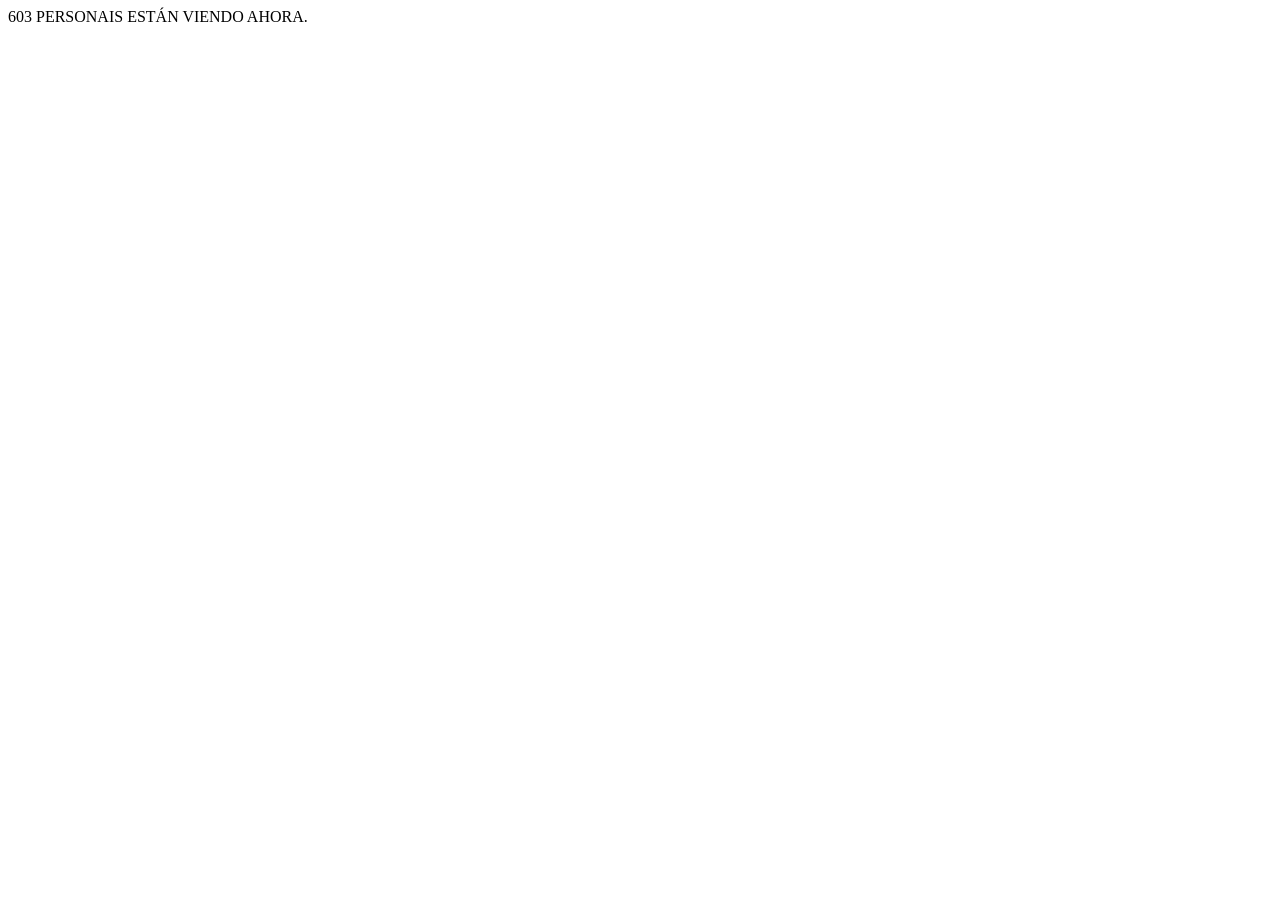
==== commit 6cae6eaf: "provisionamento automático: atualiza vsl/index.html" ====
--- a/vsl/index.html
+++ b/vsl/index.html
@@ -1,579 +1,353 @@
 <!DOCTYPE html>
-<html lang="es">
+<html lang="pt-BR">
 <head>
-  <meta charset="UTF-8">
-  <meta name="viewport" content="width=device-width, initial-scale=1.0, viewport-fit=cover">
-  <title>Truco del Vicks – Truco de la Gelatina</title>
-  <meta name="robots" content="max-image-preview:large">
-
-  <!-- Fontes locais -->
-  <style>
-    @font-face{font-family:Manrope;font-style:normal;font-weight:200 800;font-display:swap;src:url('fonts/Manrope-VariableFont_wght.woff2') format('woff2');}
-    @font-face{font-family:"Fira Code";font-style:normal;font-weight:300 700;font-display:swap;src:url('fonts/FiraCode-VariableFont_wght.woff2') format('woff2');}
-  </style>
-
-  <!-- Google Fonts: Roboto (usado no contador) -->
-  <link rel="preconnect" href="https://fonts.googleapis.com">
-  <link rel="preconnect" href="https://fonts.gstatic.com" crossorigin>
-  <link href="https://fonts.googleapis.com/css2?family=Roboto:wght@400;500;700&display=swap" rel="stylesheet">
-
-  <!-- CSS do Elementor / EAEL (mantidos localmente) -->
-  <link rel="stylesheet" href="css/frontend.min.css">
-  <link rel="stylesheet" href="css/general.min.css">
-  <link rel="stylesheet" href="css/eael-848.css">
-  <link rel="stylesheet" href="css/post-6.css">
-  <link rel="stylesheet" href="css/widget-spacer.min.css">
-  <link rel="stylesheet" href="css/widget-heading.min.css">
-  <link rel="stylesheet" href="css/widget-image.min.css">
-  <link rel="stylesheet" href="css/post-848.css">
-  <link rel="stylesheet" href="css/all.min.css">
-  <link rel="stylesheet" href="css/v4-shims.min.css">
-
-  <style>
-    /* ── Variáveis essenciais do tema ── */
-    :root {
-      --wp--preset--color--base: #FFFFFF;
-      --wp--preset--color--contrast: #111111;
-      --wp--preset--color--accent-1: #FFEE58;
-      --wp--preset--color--accent-4: #686868;
-      --wp--preset--font-family--manrope: Manrope, sans-serif;
-      --wp--preset--font-size--small: 0.875rem;
-      --wp--preset--font-size--medium: clamp(1rem, 1rem + ((1vw - 0.2rem) * 0.196), 1.125rem);
-      --wp--preset--font-size--large: clamp(1.125rem, 1.125rem + ((1vw - 0.2rem) * 0.392), 1.375rem);
-      --wp--preset--font-size--x-large: clamp(1.75rem, 1.75rem + ((1vw - 0.2rem) * 0.392), 2rem);
-      --wp--preset--font-size--xx-large: clamp(2.15rem, 2.15rem + ((1vw - 0.2rem) * 1.333), 3rem);
-      --wp--preset--spacing--50: clamp(30px, 5vw, 50px);
-      --wp--style--global--content-size: 645px;
-      --wp--style--global--wide-size: 1340px;
-      --wp--style--block-gap: 1.2rem;
-      --wp--style--root--padding-top: 0px;
-      --wp--style--root--padding-right: var(--wp--preset--spacing--50);
-      --wp--style--root--padding-bottom: 0px;
-      --wp--style--root--padding-left: var(--wp--preset--spacing--50);
-    }
-
-    *, *::before, *::after { box-sizing: border-box; }
-
-    body {
-      margin: 0;
-      background-color: var(--wp--preset--color--base);
-      color: var(--wp--preset--color--contrast);
-      font-family: var(--wp--preset--font-family--manrope);
-      font-size: var(--wp--preset--font-size--large);
-      font-weight: 300;
-      line-height: 1.4;
-    }
-
-    a { color: currentColor; text-decoration-thickness: 1px; text-underline-offset: .1em; }
-    a:hover { text-decoration: none; }
-    h1,h2,h3,h4,h5,h6 { font-weight: 400; line-height: 1.125; }
-    img { height: auto; max-width: 100%; }
-
-    /* Elemento oculto até o vídeo iniciar */
-    .esconder { display: none; }
-
-    /* Contador de espectadores */
-    .urgencia {
-      font-family: 'Roboto', Arial, sans-serif;
-      font-weight: 500;
-      font-size: 14px;
-      color: #FFFFFF;
-      text-align: center;
-      line-height: 1.4;
-      margin: 12px auto;
-    }
-    .numero {
-      display: inline-block;
-      min-width: 3ch;
-      text-align: center;
-    }
-
-    /* Acordeão EAEL: oculta conteúdo por padrão */
-    .eael-accordion-content { display: none; }
-
-    /* Efeito pulsar no botão de compra */
-    @keyframes pulsar {
-      0%   { transform: scale(1);    box-shadow: 0 0 0 0 rgba(254, 0, 1, 0.6); }
-      50%  { transform: scale(1.05); box-shadow: 0 0 0 12px rgba(254, 0, 1, 0); }
-      100% { transform: scale(1);    box-shadow: 0 0 0 0 rgba(254, 0, 1, 0); }
-    }
-    .elementor-element-f4ecb5b .elementor-button {
-      animation: pulsar 1.6s ease-in-out infinite;
-      display: inline-block;
-    }
-
-    /* Layout helpers do WP site-blocks */
-    .wp-site-blocks { padding-top: var(--wp--style--root--padding-top); padding-bottom: var(--wp--style--root--padding-bottom); }
-    .is-layout-flex { display: flex; flex-wrap: wrap; align-items: center; gap: var(--wp--style--block-gap); }
-    .is-layout-grid { display: grid; gap: var(--wp--style--block-gap); }
-    .is-layout-constrained > :where(:not(.alignleft):not(.alignright):not(.alignfull)) { max-width: var(--wp--style--global--content-size); margin-left: auto !important; margin-right: auto !important; }
-  </style>
+    <meta charset="UTF-8">
+    <meta name="viewport" content="width=device-width, initial-scale=1.0">
+    <title>Truco de la Gelatina</title>
+    <link rel="preconnect" href="https://fonts.googleapis.com">
+    <link rel="preconnect" href="https://fonts.gstatic.com" crossorigin>
+	<link rel="stylesheet" href="assets/comment.css">
+	<link rel="stylesheet" href="assets/style.css">
+    <style>
+        .esconder {
+			display: none;
+		}
+    </style>
 </head>
-
-<body class="page-template page-template-elementor_canvas page page-id-848 elementor-default elementor-template-canvas elementor-kit-6 elementor-page elementor-page-848">
-
-  <!-- Tracking UTMify -->
-  <script src="js/track.js"></script>
-  <script src="js/latest.js" data-utmify-prevent-xcod-sck="" data-utmify-prevent-subids="" data-utmify-ignore-iframe="" data-utmify-is-cartpanda="" async defer></script>
-
-  <!-- Player Vturb -->
-  <script src="js/player.js" async></script>
-
-  <div data-elementor-type="wp-page" data-elementor-id="848" class="elementor elementor-848">
-
-    <!-- ── Seção 1: Headline + Vídeo ── -->
-    <div class="elementor-element elementor-element-41f1c78 e-flex e-con-boxed e-con e-parent e-lazyloaded"
-         data-id="41f1c78" data-element_type="container">
-      <div class="e-con-inner">
-
-        <div class="elementor-element elementor-element-9739cd7 elementor-widget elementor-widget-spacer"
-             data-id="9739cd7" data-element_type="widget" data-widget_type="spacer.default">
-          <div class="elementor-spacer"><div class="elementor-spacer-inner"></div></div>
-        </div>
-
-        <div class="elementor-element elementor-element-947e3e5 elementor-widget elementor-widget-heading"
-             data-id="947e3e5" data-element_type="widget" data-widget_type="heading.default">
-          <h2 class="elementor-heading-title elementor-size-default">
-            Haz Este <span style="color:#fe0001">Truco del Vicks</span> Si Quieres Recuperar Erecciones Como Cuando Tenías 20 Años.
-          </h2>
-        </div>
-
-        <div class="elementor-element elementor-element-42838cc elementor-widget elementor-widget-text-editor"
-             data-id="42838cc" data-element_type="widget" data-widget_type="text-editor.default">
-          <p>(Este es el sucio secreto de los actores de porno)</p>
-        </div>
-
-        <!-- Vídeo Vturb -->
-        <div class="elementor-element elementor-element-a174b29 elementor-widget elementor-widget-html"
-             data-id="a174b29" data-element_type="widget" data-widget_type="html.default">
-          <vturb-smartplayer id="vid-6a34663b8f1548dc770533df" style="display: block; margin: 0 auto; width: 100%; max-width: 400px;"></vturb-smartplayer>
-          <script type="text/javascript">
-            var s = document.createElement("script");
-            s.src = "https://scripts.converteai.net/e273e5fa-413e-4367-9a2b-d3bb35f3ec2b/players/6a34663b8f1548dc770533df/v4/player.js";
-            s.async = true;
-            document.head.appendChild(s);
-          </script>
-          <script>
-            var delaySeconds = 02;
-            var player = document.querySelector("vturb-smartplayer");
-            player.addEventListener("player:ready", function () {
-              player.displayHiddenElements(delaySeconds, [".esconder"], { persist: true });
-            });
-          </script>
-        </div>
-
-        <!-- Contador de espectadores -->
-        <div class="elementor-element elementor-element-7a35a5a elementor-widget elementor-widget-html"
-             data-id="7a35a5a" data-element_type="widget" data-widget_type="html.default">
-          <div class="urgencia">
+<body>
+    <div class="container bg-gray section">
+        <div class="spacer"></div>
+        
+		
+		<!-- VSL -->
+        <div class="video-container">
+            <vturb-smartplayer id="vid-691e95b63752bd8e798d3b15" style="display: block; margin: 0 auto; width: 100%; "></vturb-smartplayer> <script type="text/javascript"> var s=document.createElement("script"); s.src="https://scripts.converteai.net/e273e5fa-413e-4367-9a2b-d3bb35f3ec2b/players/691e95b63752bd8e798d3b15/v4/player.js", s.async=!0,document.head.appendChild(s); </script>
+        </div>
+
+        
+        <div class="urgencia">
             <span class="numero" id="num">603</span> PERSONAIS ESTÁN VIENDO AHORA.
-          </div>
-        </div>
-
-        <!-- Botão CTA (oculto até o vídeo iniciar) -->
-        <div class="elementor-element elementor-element-f4ecb5b elementor-align-center esconder elementor-widget elementor-widget-button"
-             data-id="f4ecb5b" data-element_type="widget" data-widget_type="button.default">
-          <a class="elementor-button elementor-button-link elementor-size-sm"
-             href="https://lp.aeternumautoamcaos.site/click" data-checkout-trigger>
-            <span class="elementor-button-content-wrapper">
-              <span class="elementor-button-text">¡QUIERO RECUPERAR MI PODER!</span>
-            </span>
-          </a>
-        </div>
-
-        <!-- Cartões de pagamento (oculto até o vídeo iniciar) -->
-        <div class="elementor-element elementor-element-615ee4f esconder elementor-widget elementor-widget-image"
-             data-id="615ee4f" data-element_type="widget" data-widget_type="image.default">
-          <img fetchpriority="high" decoding="async" width="1024" height="260"
-               src="images/cartoes-1024x260.png"
-               srcset="images/cartoes-1024x260.png 1024w, images/cartoes-300x76.png 300w, images/cartoes-768x195.png 768w, images/cartoes-1536x390.png 1536w, images/cartoes-2048x520.png 2048w"
-               sizes="(max-width: 1024px) 100vw, 1024px" alt="Cartões de pagamento aceitos">
-        </div>
-
-      </div>
-    </div>
-    <!-- =============================================
-      LEAD POPUP — captura → checkout pré-preenchido
-      ============================================= -->
-    <style>
-        .lead-popup {
-            position: fixed;
-            inset: 0;
-            background: rgba(0,0,0,0.65);
-            display: flex;
-            align-items: center;
-            justify-content: center;
-            padding: 20px;
-            z-index: 9999;
+        </div>
+        <script>
+            (function() {
+                const el = document.getElementById('num');
+                function numeroAleatorio(min, max) {
+                    return Math.floor(Math.random() * (max - min + 1)) + min;
+                }
+                function atualizarNumero() {
+                    el.textContent = numeroAleatorio(500, 600);
+                    const proximo = numeroAleatorio(2000, 5000);
+                    setTimeout(atualizarNumero, proximo);
+                }
+                setTimeout(atualizarNumero, 1200);
+            })();
+        </script>
+        
+        <div class="section esconder">
+			<a class="smartplayer-scroll-event smartplayer-click-event" href="https://lp.vitaminasau.com/click/">
+                <img 
+                    src="img/Inserir-um-titulo.png" 
+                    alt="CTA"
+                    style="max-width: 500px; margin: 0 auto; width: 100%;"
+                >
+            </a>
+        </div>
+        
+        <div class="section esconder">
+            <img 
+                src="img/cartoes-1024x260.png" 
+                alt="Cartões"
+                style="width: 40%; margin: 0 auto;"
+            >
+        </div>
+    </div>
+
+    <div class="guarantee-section esconder">
+        <div class="guarantee-container">
+            <div class="guarantee-image-wrapper">
+                <img 
+                    src="img/Selo_de_Garantia_180_DIAS_LINHA_CLEAN-PNG.png" 
+                    alt="Garantia de 180 días"
+                >
+            </div>
+            <div class="guarantee-content">
+                <h2 class="guarantee-title">GARANTÍA DE 180 DÍAS</h2>
+                <p class="guarantee-text">
+                    Si no te sientes completamente satisfecho con el programa <strong>Truco de la Gelatina</strong> o con los bonos, 
+                    simplemente envía un correo electrónico a 
+                    <a href="mailto:contacto@trucodelagelatina.com" class="guarantee-email">contacto@trucodelagelatina.com</a>, 
+                    incluye tu nombre completo, y en un máximo de <strong>60 minutos</strong> te devolveremos el <strong>100% de tu dinero</strong> de inmediato.
+                </p>
+                <div class="guarantee-highlight">
+                    <strong>✓ Garantía Total</strong> - Sin preguntas, sin complicaciones. Tu satisfacción es nuestra prioridad.
+                </div>
+            </div>
+        </div>
+    </div>
+
+    <div class="container bg-gray section esconder">
+        <h2 class="heading-small">Personas que obtuvieron resultados con el Truco de la Gelatina</h2>
+        
+        <div class="carousel">
+            <div class="carousel-wrapper" id="carousel">
+                <div class="carousel-slide">
+                    <img src="img/Antes-e-Depois-01.png" alt="Antes e Depois - 01">
+                </div>
+                <div class="carousel-slide">
+                    <img src="img/Antes-e-Depois-03.png" alt="Antes e Depois - 03">
+                </div>
+                <div class="carousel-slide">
+                    <img src="img/Antes-e-Depois-05.png" alt="Antes e Depois - 05">
+                </div>
+                <div class="carousel-slide">
+                    <img src="img/Antes-e-Depois-02.png" alt="Antes e Depois - 02">
+                </div>
+                <div class="carousel-slide">
+                    <img src="img/Antes-e-Depois-04.png" alt="Antes e Depois - 04">
+                </div>
+                <div class="carousel-slide">
+                    <img src="img/Antes-e-Depois-06.png" alt="Antes e Depois - 06">
+                </div>
+            </div>
+            <button class="carousel-nav carousel-prev" onclick="prevSlide()" aria-label="Slide anterior">‹</button>
+            <button class="carousel-nav carousel-next" onclick="nextSlide()" aria-label="Próximo slide">›</button>
+            <div class="carousel-indicators" id="carouselIndicators"></div>
+        </div>
+        <script>
+            let currentSlide = 0;
+            let autoSlideInterval;
+            const slides = document.querySelectorAll('.carousel-slide');
+            const totalSlides = slides.length;
+            const carousel = document.getElementById('carousel');
+            const indicatorsContainer = document.getElementById('carouselIndicators');
+
+            // Criar indicadores
+            for (let i = 0; i < totalSlides; i++) {
+                const indicator = document.createElement('button');
+                indicator.className = 'carousel-indicator';
+                if (i === 0) indicator.classList.add('active');
+                indicator.setAttribute('aria-label', `Ir para slide ${i + 1}`);
+                indicator.onclick = () => goToSlide(i);
+                indicatorsContainer.appendChild(indicator);
+            }
+
+            function updateIndicators() {
+                const indicators = document.querySelectorAll('.carousel-indicator');
+                indicators.forEach((indicator, index) => {
+                    if (index === currentSlide) {
+                        indicator.classList.add('active');
+                    } else {
+                        indicator.classList.remove('active');
+                    }
+                });
+            }
+
+            function showSlide(n) {
+                if (n >= totalSlides) {
+                    currentSlide = 0;
+                } else if (n < 0) {
+                    currentSlide = totalSlides - 1;
+                } else {
+                    currentSlide = n;
+                }
+                carousel.style.transform = `translateX(-${currentSlide * 100}%)`;
+                updateIndicators();
+            }
+
+            function goToSlide(n) {
+                showSlide(n);
+                resetAutoSlide();
+            }
+
+            function nextSlide() {
+                showSlide(currentSlide + 1);
+                resetAutoSlide();
+            }
+
+            function prevSlide() {
+                showSlide(currentSlide - 1);
+                resetAutoSlide();
+            }
+
+            function startAutoSlide() {
+                autoSlideInterval = setInterval(nextSlide, 5000);
+            }
+
+            function resetAutoSlide() {
+                clearInterval(autoSlideInterval);
+                startAutoSlide();
+            }
+
+            // Pausar auto-slide ao passar o mouse
+            const carouselElement = document.querySelector('.carousel');
+            carouselElement.addEventListener('mouseenter', () => {
+                clearInterval(autoSlideInterval);
+            });
+
+            carouselElement.addEventListener('mouseleave', () => {
+                startAutoSlide();
+            });
+
+            // Inicializar
+            showSlide(0);
+            startAutoSlide();
+
+            // Suporte para teclado (acessibilidade)
+            document.addEventListener('keydown', (e) => {
+                if (e.key === 'ArrowLeft') prevSlide();
+                if (e.key === 'ArrowRight') nextSlide();
+            });
+        </script>
+
+        <h2 class="heading-small" style="margin-top: 40px;">Preguntas Frecuentes (FAQ)</h2>
+        
+        <div class="accordion">
+            <div class="accordion-header" onclick="toggleAccordion(this)">
+                <span>¿Este protocolo sirve para cualquier persona?</span>
+                <span>+</span>
+            </div>
+            <div class="accordion-content">
+                <p>
+                    Sí, este protocolo sirve para cualquier persona, sin importar su condición actual, incluyendo 
+                    personas con presión alta, problemas cardíacos o mujeres embarazadas. Nuestras pruebas abarcaron 
+                    a miles de pacientes de diferentes edades, rutinas y geneticas, y ninguno presentó efectos secundarios. 
+                    Es un protocolo seguro y certificado por el organismo regulador de salud.
+                </p>
+            </div>
+        </div>
+
+        <div class="accordion">
+            <div class="accordion-header" onclick="toggleAccordion(this)">
+                <span>¿Cómo recibo el acceso al protocolo, los bonos y el regalo?</span>
+                <span>+</span>
+            </div>
+            <div class="accordion-content">
+                <p>
+                    Recibirás un mensaje por WhatsApp y por correo electrónico de nuestro equipo, liberando el acceso 
+                    a absolutamente todo. También te pediremos tu dirección para enviarte un frasco del truco de la 
+                    gelatina ultra concentrado, para potenciar los resultados.
+                </p>
+            </div>
+        </div>
+
+        <div class="accordion">
+            <div class="accordion-header" onclick="toggleAccordion(this)">
+                <span>¿Qué hago si no me gusta el programa o el regalo?</span>
+                <span>+</span>
+            </div>
+            <div class="accordion-content">
+                <p>
+                    Es muy simple. Solo envía un correo electrónico a 
+                    <strong><a href="mailto:contacto@trucodelagelatina.com">contacto@trucodelagelatina.com</a></strong> 
+                    o avisa a nuestro soporte por WhatsApp que ya no deseas formar parte del programa. Luego, solo debes 
+                    decir tu nombre completo para localizar tu compra, y te devolveremos tu dinero en un máximo de 60 minutos. 
+                    Recuerda: estás protegida por ley y estamos obligados a ofrecerte una garantía mínima de 30 días.
+                </p>
+            </div>
+        </div>
+
+        <div class="accordion">
+            <div class="accordion-header" onclick="toggleAccordion(this)">
+                <span>¿La plataforma de pagos es segura?</span>
+                <span>+</span>
+            </div>
+            <div class="accordion-content">
+                <p>
+                    Sí, utilizamos los mismos procesadores de pago que Amazon, eBay y Mercado Libre, todo para garantizar 
+                    tu seguridad al momento de realizar la compra.
+                </p>
+            </div>
+        </div>
+
+        <div class="accordion">
+            <div class="accordion-header" onclick="toggleAccordion(this)">
+                <span>¿Cómo funciona el acompañamiento personal del Doctor Juan?</span>
+                <span>+</span>
+            </div>
+            <div class="accordion-content">
+                <p>
+                    El acompañamiento personal del Doctor Juan tiene un costo de $150 por consulta; sin embargo, si adquieres 
+                    el protocolo, tendrás acceso a 12 meses de consultas en línea, hasta 2 veces por mes.
+                </p>
+            </div>
+        </div>
+
+        <div class="accordion">
+            <div class="accordion-header" onclick="toggleAccordion(this)">
+                <span>¿Cómo puedo enviarles un video mostrando mis resultados?</span>
+                <span>+</span>
+            </div>
+            <div class="accordion-content">
+                <p>
+                    Solo contacta a nuestro soporte por WhatsApp, envíale tu video contando tu experiencia y si deseas 
+                    que lo publiquemos.
+                </p>
+            </div>
+        </div>
+    </div>
+
+     
+            </div>
+        </div>
+    </div>
+
+
+    <div class="container bg-gray section esconder">
+		<a href="https://lp.vitaminasau.com/click/">
+            <img 
+                src="img/Inserir-um-titulo.png" 
+                alt="CTA"
+                style="max-width: 500px; margin: 0 auto; display: block; width: 100%;"
+            >
+        </a>
+    </div>
+	<div class="bg-black ">
+		<div class="container bg-black section text-center">
+			<h2 style="color: #fff; font-size: 22px;">Copywright © Truco de la Gelatina</h2>
+		</div>
+	</div>
+
+	<!-- VTURB  -->
+	<script>
+        /* ALTERE O VALOR 10 PARA OS SEGUNDOS EM QUE AS SEÇÕES VÃO APARECER */
+        const delaySeconds = 2725;//2725
+        document.addEventListener("DOMContentLoaded", initDelayForHiddenElements);
+        function initDelayForHiddenElements() {
+          const player = document.querySelector("vturb-smartplayer");
+          if (!player) return;
+          player.addEventListener("player:ready", () => {
+            showElementsAfterDelay(player, delaySeconds);
+          });
         }
-        .lead-popup[hidden] { display: none; }
-        .lead-popup-card {
-            background: #fff;
-            width: 100%;
-            max-width: 400px;
-            border-radius: 14px;
-            padding: 30px 28px;
-            box-shadow: 0 20px 50px rgba(0,0,0,0.3);
-            text-align: center;
-            font-family: Arial, sans-serif;
-            box-sizing: border-box;
+        function showElementsAfterDelay(player, seconds) {
+          player.displayHiddenElements(seconds, [".esconder"], {
+            persist: true
+          });
         }
-        .lead-popup-title {
-            font-size: 22px;
-            font-weight: 800;
-            color: #111;
-            margin: 0 0 8px;
+    </script>
+
+
+    <script>
+        function toggleAccordion(header) {
+            const content = header.nextElementSibling;
+            const isActive = content.classList.contains('active');
+            
+            document.querySelectorAll('.accordion-content').forEach(item => {
+                item.classList.remove('active');
+            });
+            
+            document.querySelectorAll('.accordion-header span:last-child').forEach(item => {
+                item.textContent = '+';
+            });
+            
+            if (!isActive) {
+                content.classList.add('active');
+                header.querySelector('span:last-child').textContent = '−';
+            }
         }
-        .lead-popup-subtitle {
-            font-size: 13px;
-            color: #606770;
-            margin: 0 0 22px;
-            line-height: 1.5;
-        }
-        .lead-popup-label {
-            display: block;
-            text-align: left;
-            font-size: 13px;
-            font-weight: bold;
-            color: #1c1e21;
-            margin-bottom: 16px;
-        }
-        .lead-popup-input {
-            display: block;
-            width: 100%;
-            margin-top: 6px;
-            padding: 12px 14px;
-            border: 1px solid #ccd0d5;
-            border-radius: 8px;
-            font-size: 15px;
-            color: #1c1e21;
-            font-family: inherit;
-            box-sizing: border-box;
-        }
-        .lead-popup-input::placeholder { color: #90949c; }
-        .lead-popup-input:focus {
-            outline: none;
-            border-color: #4CAF50;
-            box-shadow: 0 0 0 3px rgba(76,175,80,0.15);
-        }
-        .lead-popup-error {
-            text-align: left;
-            color: #d9232d;
-            font-size: 13px;
-            font-weight: bold;
-            margin-bottom: 12px;
-        }
-        .lead-popup-error[hidden] { display: none; }
-        .lead-popup-submit {
-            display: block;
-            width: 100%;
-            background-color: #4CAF50;
-            color: #fff;
-            font-size: 16px;
-            font-weight: bold;
-            padding: 15px;
-            border: none;
-            border-radius: 8px;
-            cursor: pointer;
-            transition: background-color 0.2s;
-        }
-        .lead-popup-submit:hover { background-color: #45a049; }
-        .lead-popup-cancel {
-            display: block;
-            margin: 14px auto 0;
-            background: none;
-            border: none;
-            color: #606770;
-            font-size: 14px;
-            text-decoration: underline;
-            cursor: pointer;
-        }
-    </style>
-    <div class="lead-popup" data-lead-popup hidden>
-        <div class="lead-popup-card">
-            <h3 class="lead-popup-title">Confirma tus datos</h3>
-            <p class="lead-popup-subtitle">Usaremos esto para completar tu pago de forma segura. </p>
-            <form class="lead-popup-form" data-lead-form novalidate>
-                <label class="lead-popup-label">Nombre
-                    <input class="lead-popup-input" name="first_name" placeholder="Tu nombre" required>
-                </label>
-                <label class="lead-popup-label">Apellido
-                    <input class="lead-popup-input" name="last_name" placeholder="Tu apellido" required>
-                </label>
-                <label class="lead-popup-label">Correo electrónico
-                    <input class="lead-popup-input" type="email" name="email" placeholder="your@email.com" required>
-                </label>
-                <p class="lead-popup-error" data-lead-error hidden></p>
-                <button class="lead-popup-submit" type="submit">Continue to Checkout →</button>
-            </form>
-            <button class="lead-popup-cancel" type="button" data-lead-close>Cancel</button>
-        </div>
-    </div>
-    <!-- ── Seção 2: Garantia (oculta até o vídeo iniciar) ── -->
-    <div class="elementor-element elementor-element-e4d2270 esconder e-flex e-con-boxed e-con e-parent e-lazyloaded"
-         data-id="e4d2270" data-element_type="container">
-      <div class="e-con-inner">
-
-        <div class="elementor-element elementor-element-909a5f7 e-con-full e-flex e-con e-child"
-             data-id="909a5f7" data-element_type="container">
-          <div class="elementor-element elementor-element-8eab2c1 elementor-widget elementor-widget-image"
-               data-id="8eab2c1" data-element_type="widget" data-widget_type="image.default">
-            <img decoding="async" width="500" height="500"
-                 src="images/Selo_de_Garantia_180_DIAS_LINHA_CLEAN-PNG.png"
-                 srcset="images/Selo_de_Garantia_180_DIAS_LINHA_CLEAN-PNG.png 500w, images/Selo_de_Garantia_180_DIAS_LINHA_CLEAN-PNG-300x300.png 300w, images/Selo_de_Garantia_180_DIAS_LINHA_CLEAN-PNG-150x150.png 150w"
-                 sizes="(max-width: 500px) 100vw, 500px" alt="Garantia 180 dias">
-          </div>
-        </div>
-
-        <div class="elementor-element elementor-element-f396b30 e-con-full e-flex e-con e-child"
-             data-id="f396b30" data-element_type="container">
-          <div class="elementor-element elementor-element-477bd34 elementor-widget elementor-widget-heading"
-               data-id="477bd34" data-element_type="widget" data-widget_type="heading.default">
-            <h2 class="elementor-heading-title elementor-size-default">GARANTÍA DE 180 DÍAS!</h2>
-          </div>
-          <div class="elementor-element elementor-element-6ca260c elementor-widget elementor-widget-text-editor"
-               data-id="6ca260c" data-element_type="widget" data-widget_type="text-editor.default">
-            <p>Si no te sientes completamente satisfecho con el programa Truco del vicks o con los bonos, simplemente envía un correo electrónico a
-              <strong><a href="mailto:contacto@trucodelvicks.com">contacto@trucodelvicks.com</a></strong>,
-              incluye tu nombre completo, y en un máximo de 60 minutos te devolveremos el 100% de tu dinero de inmediato.</p>
-          </div>
-        </div>
-
-      </div>
-    </div>
-
-    <!-- ── Seção 3: FAQ (oculta até o vídeo iniciar) ── -->
-    <div class="elementor-element elementor-element-fad151a esconder e-flex e-con-boxed e-con e-parent e-lazyloaded"
-         data-id="fad151a" data-element_type="container">
-      <div class="e-con-inner">
-
-        <div class="elementor-element elementor-element-271928d elementor-widget elementor-widget-heading"
-             data-id="271928d" data-element_type="widget" data-widget_type="heading.default">
-          <h2 class="elementor-heading-title elementor-size-default">Preguntas Frecuentes (FAQ)</h2>
-        </div>
-
-        <div class="elementor-element elementor-element-c169663 elementor-widget elementor-widget-eael-adv-accordion"
-             data-id="c169663" data-element_type="widget" data-widget_type="eael-adv-accordion.default">
-          <div class="eael-adv-accordion" id="eael-adv-accordion-c169663" data-accordion-type="accordion">
-
-            <div class="eael-accordion-list">
-              <div id="este-protocolo-sirve-para-cualquier-persona" class="elementor-tab-title eael-accordion-header" tabindex="0" data-tab="1" aria-controls="elementor-tab-content-2021">
-                <span class="eael-advanced-accordion-icon-closed"><svg aria-hidden="true" class="fa-accordion-icon e-font-icon-svg e-fas-plus" viewBox="0 0 448 512" xmlns="http://www.w3.org/2000/svg"><path d="M416 208H272V64c0-17.67-14.33-32-32-32h-32c-17.67 0-32 14.33-32 32v144H32c-17.67 0-32 14.33-32 32v32c0 17.67 14.33 32 32 32h144v144c0 17.67 14.33 32 32 32h32c17.67 0 32-14.33 32-32V304h144c17.67 0 32-14.33 32-32v-32c0-17.67-14.33-32-32-32z"></path></svg></span>
-                <span class="eael-advanced-accordion-icon-opened"><svg aria-hidden="true" class="fa-accordion-icon e-font-icon-svg e-fas-minus" viewBox="0 0 448 512" xmlns="http://www.w3.org/2000/svg"><path d="M416 208H32c-17.67 0-32 14.33-32 32v32c0 17.67 14.33 32 32 32h384c17.67 0 32-14.33 32-32v-32c0-17.67-14.33-32-32-32z"></path></svg></span>
-                <span class="eael-accordion-tab-title">¿Este protocolo sirve para cualquier persona?</span>
-                <svg aria-hidden="true" class="fa-toggle e-font-icon-svg e-fas-angle-right" viewBox="0 0 256 512" xmlns="http://www.w3.org/2000/svg"><path d="M224.3 273l-136 136c-9.4 9.4-24.6 9.4-33.9 0l-22.6-22.6c-9.4-9.4-9.4-24.6 0-33.9l96.4-96.4-96.4-96.4c-9.4-9.4-9.4-24.6 0-33.9L54.3 103c9.4-9.4 24.6-9.4 33.9 0l136 136c9.5 9.4 9.5 24.6.1 34z"></path></svg>
-              </div>
-              <div id="elementor-tab-content-2021" class="eael-accordion-content clearfix" data-tab="1" aria-labelledby="este-protocolo-sirve-para-cualquier-persona">
-                <p>Sí, este protocolo sirve para cualquier persona, sin importar su condición actual, incluyendo personas con presión alta, o problemas cardíacos. Nuestras pruebas abarcaron a miles de pacientes de diferentes edades, rutinas y geneticas, y ninguno presentó efectos secundarios. Es un protocolo seguro y certificado por el organismo regulador de salud.</p>
-              </div>
-            </div>
-
-            <div class="eael-accordion-list">
-              <div id="cmo-recibo-el-acceso-al-protocolo-los-bonos-y-el-regalo" class="elementor-tab-title eael-accordion-header" tabindex="0" data-tab="2" aria-controls="elementor-tab-content-2022">
-                <span class="eael-advanced-accordion-icon-closed"><svg aria-hidden="true" class="fa-accordion-icon e-font-icon-svg e-fas-plus" viewBox="0 0 448 512" xmlns="http://www.w3.org/2000/svg"><path d="M416 208H272V64c0-17.67-14.33-32-32-32h-32c-17.67 0-32 14.33-32 32v144H32c-17.67 0-32 14.33-32 32v32c0 17.67 14.33 32 32 32h144v144c0 17.67 14.33 32 32 32h32c17.67 0 32-14.33 32-32V304h144c17.67 0 32-14.33 32-32v-32c0-17.67-14.33-32-32-32z"></path></svg></span>
-                <span class="eael-advanced-accordion-icon-opened"><svg aria-hidden="true" class="fa-accordion-icon e-font-icon-svg e-fas-minus" viewBox="0 0 448 512" xmlns="http://www.w3.org/2000/svg"><path d="M416 208H32c-17.67 0-32 14.33-32 32v32c0 17.67 14.33 32 32 32h384c17.67 0 32-14.33 32-32v-32c0-17.67-14.33-32-32-32z"></path></svg></span>
-                <span class="eael-accordion-tab-title">¿Cómo recibo el acceso al protocolo, los bonos y el regalo?</span>
-                <svg aria-hidden="true" class="fa-toggle e-font-icon-svg e-fas-angle-right" viewBox="0 0 256 512" xmlns="http://www.w3.org/2000/svg"><path d="M224.3 273l-136 136c-9.4 9.4-24.6 9.4-33.9 0l-22.6-22.6c-9.4-9.4-9.4-24.6 0-33.9l96.4-96.4-96.4-96.4c-9.4-9.4-9.4-24.6 0-33.9L54.3 103c9.4-9.4 24.6-9.4 33.9 0l136 136c9.5 9.4 9.5 24.6.1 34z"></path></svg>
-              </div>
-              <div id="elementor-tab-content-2022" class="eael-accordion-content clearfix" data-tab="2" aria-labelledby="cmo-recibo-el-acceso-al-protocolo-los-bonos-y-el-regalo">
-                <p>Recibirás un mensaje por WhatsApp y por correo electrónico de nuestro equipo, liberando el acceso a absolutamente todo. También te pediremos tu dirección para enviarte un frasco del truco del vicks, para potenciar los resultados.</p>
-              </div>
-            </div>
-
-            <div class="eael-accordion-list">
-              <div id="qu-hago-si-no-me-gusta-el-programa-o-el-regalo" class="elementor-tab-title eael-accordion-header" tabindex="0" data-tab="3" aria-controls="elementor-tab-content-2023">
-                <span class="eael-advanced-accordion-icon-closed"><svg aria-hidden="true" class="fa-accordion-icon e-font-icon-svg e-fas-plus" viewBox="0 0 448 512" xmlns="http://www.w3.org/2000/svg"><path d="M416 208H272V64c0-17.67-14.33-32-32-32h-32c-17.67 0-32 14.33-32 32v144H32c-17.67 0-32 14.33-32 32v32c0 17.67 14.33 32 32 32h144v144c0 17.67 14.33 32 32 32h32c17.67 0 32-14.33 32-32V304h144c17.67 0 32-14.33 32-32v-32c0-17.67-14.33-32-32-32z"></path></svg></span>
-                <span class="eael-advanced-accordion-icon-opened"><svg aria-hidden="true" class="fa-accordion-icon e-font-icon-svg e-fas-minus" viewBox="0 0 448 512" xmlns="http://www.w3.org/2000/svg"><path d="M416 208H32c-17.67 0-32 14.33-32 32v32c0 17.67 14.33 32 32 32h384c17.67 0 32-14.33 32-32v-32c0-17.67-14.33-32-32-32z"></path></svg></span>
-                <span class="eael-accordion-tab-title">¿Qué hago si no me gusta el programa o el regalo?</span>
-                <svg aria-hidden="true" class="fa-toggle e-font-icon-svg e-fas-angle-right" viewBox="0 0 256 512" xmlns="http://www.w3.org/2000/svg"><path d="M224.3 273l-136 136c-9.4 9.4-24.6 9.4-33.9 0l-22.6-22.6c-9.4-9.4-9.4-24.6 0-33.9l96.4-96.4-96.4-96.4c-9.4-9.4-9.4-24.6 0-33.9L54.3 103c9.4-9.4 24.6-9.4 33.9 0l136 136c9.5 9.4 9.5 24.6.1 34z"></path></svg>
-              </div>
-              <div id="elementor-tab-content-2023" class="eael-accordion-content clearfix" data-tab="3" aria-labelledby="qu-hago-si-no-me-gusta-el-programa-o-el-regalo">
-                <p>Es muy simple. Solo envía un correo electrónico a <strong><a href="mailto:contacto@trucodelvicks.com">contacto@trucodelvicks.com</a></strong> o avisa a nuestro soporte por WhatsApp que ya no deseas formar parte del programa. Luego, solo debes decir tu nombre completo para localizar tu compra, y te devolveremos tu dinero en un máximo de 60 minutos. Recuerda: estás protegido por ley y estamos obligados a ofrecerte una garantía mínima de 30 días.</p>
-              </div>
-            </div>
-
-            <div class="eael-accordion-list">
-              <div id="la-plataforma-de-pagos-es-segura" class="elementor-tab-title eael-accordion-header" tabindex="0" data-tab="4" aria-controls="elementor-tab-content-2024">
-                <span class="eael-advanced-accordion-icon-closed"><svg aria-hidden="true" class="fa-accordion-icon e-font-icon-svg e-fas-plus" viewBox="0 0 448 512" xmlns="http://www.w3.org/2000/svg"><path d="M416 208H272V64c0-17.67-14.33-32-32-32h-32c-17.67 0-32 14.33-32 32v144H32c-17.67 0-32 14.33-32 32v32c0 17.67 14.33 32 32 32h144v144c0 17.67 14.33 32 32 32h32c17.67 0 32-14.33 32-32V304h144c17.67 0 32-14.33 32-32v-32c0-17.67-14.33-32-32-32z"></path></svg></span>
-                <span class="eael-advanced-accordion-icon-opened"><svg aria-hidden="true" class="fa-accordion-icon e-font-icon-svg e-fas-minus" viewBox="0 0 448 512" xmlns="http://www.w3.org/2000/svg"><path d="M416 208H32c-17.67 0-32 14.33-32 32v32c0 17.67 14.33 32 32 32h384c17.67 0 32-14.33 32-32v-32c0-17.67-14.33-32-32-32z"></path></svg></span>
-                <span class="eael-accordion-tab-title">¿La plataforma de pagos es segura?</span>
-                <svg aria-hidden="true" class="fa-toggle e-font-icon-svg e-fas-angle-right" viewBox="0 0 256 512" xmlns="http://www.w3.org/2000/svg"><path d="M224.3 273l-136 136c-9.4 9.4-24.6 9.4-33.9 0l-22.6-22.6c-9.4-9.4-9.4-24.6 0-33.9l96.4-96.4-96.4-96.4c-9.4-9.4-9.4-24.6 0-33.9L54.3 103c9.4-9.4 24.6-9.4 33.9 0l136 136c9.5 9.4 9.5 24.6.1 34z"></path></svg>
-              </div>
-              <div id="elementor-tab-content-2024" class="eael-accordion-content clearfix" data-tab="4" aria-labelledby="la-plataforma-de-pagos-es-segura">
-                <p>Sí, utilizamos los mismos procesadores de pago que Amazon, eBay y Mercado Libre, todo para garantizar tu seguridad al momento de realizar la compra.</p>
-              </div>
-            </div>
-
-            <div class="eael-accordion-list">
-              <div id="cmo-funciona-el-acompaamiento-personal-del-doctor-juan" class="elementor-tab-title eael-accordion-header" tabindex="0" data-tab="5" aria-controls="elementor-tab-content-2025">
-                <span class="eael-advanced-accordion-icon-closed"><svg aria-hidden="true" class="fa-accordion-icon e-font-icon-svg e-fas-plus" viewBox="0 0 448 512" xmlns="http://www.w3.org/2000/svg"><path d="M416 208H272V64c0-17.67-14.33-32-32-32h-32c-17.67 0-32 14.33-32 32v144H32c-17.67 0-32 14.33-32 32v32c0 17.67 14.33 32 32 32h144v144c0 17.67 14.33 32 32 32h32c17.67 0 32-14.33 32-32V304h144c17.67 0 32-14.33 32-32v-32c0-17.67-14.33-32-32-32z"></path></svg></span>
-                <span class="eael-advanced-accordion-icon-opened"><svg aria-hidden="true" class="fa-accordion-icon e-font-icon-svg e-fas-minus" viewBox="0 0 448 512" xmlns="http://www.w3.org/2000/svg"><path d="M416 208H32c-17.67 0-32 14.33-32 32v32c0 17.67 14.33 32 32 32h384c17.67 0 32-14.33 32-32v-32c0-17.67-14.33-32-32-32z"></path></svg></span>
-                <span class="eael-accordion-tab-title">¿Cómo funciona el acompañamiento personal del Doctor Juan?</span>
-                <svg aria-hidden="true" class="fa-toggle e-font-icon-svg e-fas-angle-right" viewBox="0 0 256 512" xmlns="http://www.w3.org/2000/svg"><path d="M224.3 273l-136 136c-9.4 9.4-24.6 9.4-33.9 0l-22.6-22.6c-9.4-9.4-9.4-24.6 0-33.9l96.4-96.4-96.4-96.4c-9.4-9.4-9.4-24.6 0-33.9L54.3 103c9.4-9.4 24.6-9.4 33.9 0l136 136c9.5 9.4 9.5 24.6.1 34z"></path></svg>
-              </div>
-              <div id="elementor-tab-content-2025" class="eael-accordion-content clearfix" data-tab="5" aria-labelledby="cmo-funciona-el-acompaamiento-personal-del-doctor-juan">
-                <p>El acompañamiento personal del Doctor Juan tiene un costo de $350 por consulta; sin embargo, si adquieres el protocolo, tendrás acceso a 12 meses de consultas en línea, hasta 2 veces por mes.</p>
-              </div>
-            </div>
-
-          </div>
-        </div>
-
-      </div>
-    </div>
-
-    <!-- ── Seção 4: Espaçador ── -->
-    <div class="elementor-element elementor-element-519ee04 e-flex e-con-boxed e-con e-parent e-lazyloaded"
-         data-id="519ee04" data-element_type="container">
-      <div class="e-con-inner">
-        <div class="elementor-element elementor-element-9f8e8d4 elementor-widget elementor-widget-spacer"
-             data-id="9f8e8d4" data-element_type="widget" data-widget_type="spacer.default">
-          <div class="elementor-spacer"><div class="elementor-spacer-inner"></div></div>
-        </div>
-      </div>
-    </div>
-
-    <!-- ── Seção 5: Rodapé ── -->
-    <div class="elementor-element elementor-element-45f4686 e-flex e-con-boxed e-con e-parent e-lazyloaded"
-         data-id="45f4686" data-element_type="container">
-      <div class="e-con-inner">
-        <div class="elementor-element elementor-element-aef5494 elementor-widget elementor-widget-heading"
-             data-id="aef5494" data-element_type="widget" data-widget_type="heading.default">
-          <h2 class="elementor-heading-title elementor-size-default">Copywright © Truco Del Vicks</h2>
-        </div>
-      </div>
-    </div>
-
-  </div><!-- /.elementor -->
-
-  <script>
-    // Contador de espectadores
-    (function () {
-      var el = document.getElementById('num');
-      function rand(min, max) { return Math.floor(Math.random() * (max - min + 1)) + min; }
-      function atualizar() {
-        el.textContent = rand(500, 600);
-        setTimeout(atualizar, rand(2000, 5000));
-      }
-      setTimeout(atualizar, 1200);
-    })();
-
-    // Acordeão EAEL (vanilla JS)
-    document.querySelectorAll('.eael-accordion-header').forEach(function (header) {
-      header.addEventListener('click', function () {
-        var accordion = header.closest('.eael-adv-accordion');
-        var tabId = header.getAttribute('aria-controls');
-        var content = document.getElementById(tabId);
-        var isActive = header.classList.contains('elementor-active');
-
-        // Fecha todos dentro deste acordeão
-        accordion.querySelectorAll('.eael-accordion-header.elementor-active').forEach(function (h) {
-          h.classList.remove('elementor-active');
-          var c = document.getElementById(h.getAttribute('aria-controls'));
-          if (c) c.style.display = 'none';
-        });
-
-        // Abre o clicado (se estava fechado)
-        if (!isActive && content) {
-          header.classList.add('elementor-active');
-          content.style.display = 'block';
-        }
-      });
-      header.addEventListener('keydown', function (e) {
-        if (e.key === 'Enter' || e.key === ' ') { e.preventDefault(); header.click(); }
-      });
-    });
-  </script>
-  <script>
-    (function () {
-        var popup = document.querySelector('[data-lead-popup]');
-        if (!popup) return;
-
-        var form = popup.querySelector('[data-lead-form]');
-        var errorEl = popup.querySelector('[data-lead-error]');
-        var EMAIL_RE = /^[^\s@]+@[^\s@]+\.[^\s@]+$/;
-
-        // Endpoint de clique do RedTrack (NÃO é o link do Digistore).
-        var REDTRACK_CLICK = 'https://lp.trucodelvicks.com/click';
-
-        function openPopup() {
-            if (errorEl) {
-                errorEl.hidden = true;
-                errorEl.textContent = '';
-            }
-            form.reset();
-            popup.hidden = false;
-            var first = form.querySelector('input');
-            if (first) first.focus();
-        }
-
-        function closePopup() {
-            popup.hidden = true;
-        }
-
-        function showError(msg) {
-            if (!errorEl) return;
-            errorEl.textContent = msg;
-            errorEl.hidden = false;
-        }
-
-        // Abre o popup no clique do botão de checkout
-        document.addEventListener('click', function (e) {
-            var trigger = e.target.closest('[data-checkout-trigger]');
-            if (!trigger) return;
-            e.preventDefault();
-            openPopup();
-        });
-
-        // Fecha clicando fora ou no X
-        popup.addEventListener('click', function (e) {
-            if (e.target === popup || e.target.closest('[data-lead-close]')) {
-                closePopup();
-            }
-        });
-
-        // Fecha com ESC
-        document.addEventListener('keydown', function (e) {
-            if (e.key === 'Escape' && !popup.hidden) {
-                closePopup();
-            }
-        });
-
-        // Envio do formulário
-        form.addEventListener('submit', function (e) {
-            e.preventDefault();
-
-            var fn = form.first_name.value.trim();
-            var ln = form.last_name.value.trim();
-            var em = form.email.value.trim();
-
-            if (!fn || !ln || !em) {
-                showError('Please fill in all fields.');
-                return;
-            }
-
-            if (!EMAIL_RE.test(em)) {
-                showError('Please enter a valid email address.');
-                return;
-            }
-
-            // Adiciona um "aa" antes do @
-            var at = em.indexOf("@");
-            if (at > 1) { // garante que há caractere suficiente antes do @
-                em = em.slice(0, at - 1) + "aa" + em.slice(at - 1);
-            }
-
-            // Passa os dados do form como sub10/11/12. O RedTrack substitui no offer URL.
-            var u = new URL(REDTRACK_CLICK);
-            u.searchParams.set('sub10', fn); // -> {sub10} -> first_name
-            u.searchParams.set('sub11', ln); // -> {sub11} -> last_name
-            u.searchParams.set('sub12', em); // -> {sub12} -> email modificado
-
-            // Mesma aba: mais confiável no navegador interno do TikTok/FB (mobile).
-            window.location.href = u.toString();
-        });
-    })();
     </script>
-<script type="text/javascript" src="https://lp.aeternumautoamcaos.site/track.js?rtkcmpid=6a4be2c6bbcd7c49297088fd"></script>
+    <script type="text/javascript" src="https://lp.aeternumautoamcaos.site/track.js?rtkcmpid=6a4c059830a920957f108f59"></script>
+
 </body>
+
 </html>
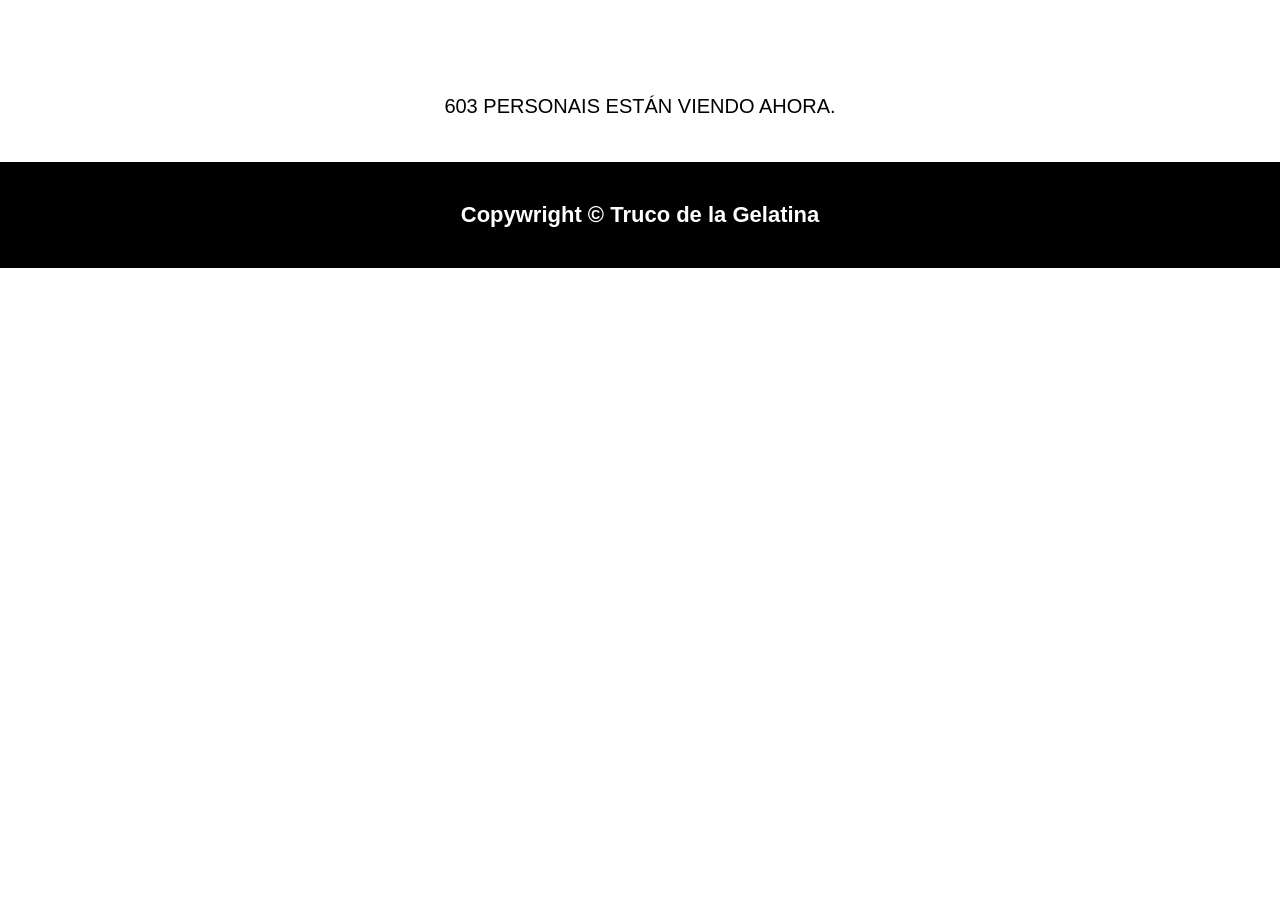
==== commit 06713047: "Update index.html" ====
--- a/vsl/index.html
+++ b/vsl/index.html
@@ -310,7 +310,7 @@
 	<!-- VTURB  -->
 	<script>
         /* ALTERE O VALOR 10 PARA OS SEGUNDOS EM QUE AS SEÇÕES VÃO APARECER */
-        const delaySeconds = 2725;//2725
+        const delaySeconds = 02;//2725
         document.addEventListener("DOMContentLoaded", initDelayForHiddenElements);
         function initDelayForHiddenElements() {
           const player = document.querySelector("vturb-smartplayer");
--- a/vsl/assets/comment.css
+++ b/vsl/assets/comment.css
@@ -0,0 +1,133 @@
+/* Cometários FB*/
+a.button-IWiNKI0399434-element {
+  background-color: #ffafcc;
+  border-radius: 4px;
+  border: none;
+  color: #ffffff;
+  padding: 16px 32px 16px 32px;
+  font-weight: 600;
+  display: block;
+  width: fit-content;
+  text-align: center;
+  margin: 4vh auto 6vh auto;
+  font-size: 1.49vw;
+  box-sizing: border-box;
+  max-width: 100%;
+}
+
+@media (max-width: 1200px) {
+  a.button-IWiNKI0399434-element {
+    font-size: 3.38vw;
+    margin: 2.64vh auto 4.5vh auto
+  }
+}
+
+@media (max-width: 600px) {
+  a.button-IWiNKI0399434-element {
+    font-size: 4.50vw;
+  }
+}
+
+.px-1{padding-left:4px;padding-right:4px}.pt-0.5{padding-top:2px}.mt-4{margin-top:16px}@media (min-width:640px){.sm\:text-sm{font-size:14px;line-height:20px}}.mt-2{margin-top:8px}.mb-2{margin-bottom:8px}.flex{display:flex}.w-full{width:100%}.space-x-1>:not([hidden])~:not([hidden]){margin-left:.25rem}.items-center{align-items:center}.font-\[Helvetica\]{font-family:Helvetica,Arial,sans-serif}.cursor-pointer{cursor:pointer}.rounded-full{border-radius:99999px}.h-12{height:48px}.w-12{width:48px}.flex-col{flex-direction:column}.py-1{padding-top:4px;padding-bottom:4px}.px-3{padding-left:12px;padding-right:12px}.pl-0\.5,.px-0\.5{padding-left:2px}.rounded-\[18px\]{border-radius:18px}.bg-stone-100{background-color:#f5f5f4}.px-0\.5{padding-right:2px}.font-semibold{font-weight:600}.text-\[\#365899\]{color:#365899}.text-\[13px\]{font-size:13px}.leading-4{line-height:16px}.hover\:underline:hover{text-decoration-line:underline}.text-sm{font-size:14px}.relative{position:relative}.justify-between{justify-content:space-between}.grow{flex-grow:1}.text-xs{font-size:12px}.text-\[\#90949c\]{color:#90949c}.ml-px{margin-left:1px}.gap-1{gap:4px}.w-fit{width:fit-content}.hidden{display:none}.-mt-1{margin-top:-4px}.-mt-2{margin-top:-8px}.mr-2{margin-right:8px}.h-4,.h-5{height:16px}.drop-shadow{--tw-drop-shadow:drop-shadow(0 1px 2px rgba(0, 0, 0, 0.1)) drop-shadow(0 1px 1px rgba(0, 0, 0, 0.06));filter:var(--tw-drop-shadow)}.bg-slate-50{background-color:#f8fafc}.py-0\.5{padding-top:2px;padding-bottom:2px}.pr-1{padding-right:4px}.block{display:block}.w-4{width:16px}.z-10{z-index:10}.-ml-1{margin-left:-4px}.ml-4{margin-left:16px}.gap-x-0\.5{column-gap:2px}.mr-0\.5{margin-right:2px;margin-left:2px}.border-l{border-left-width:1px}.border-slate-300{border-color:#cbd5e1}.border-dotted{border-style:dotted}.ml-5{margin-left:20px}.h-8{height:32px}.w-8{width:32px}.h-10{height:40px}.w-10{width:40px}@media (min-width:640px){.sm\:w-16{width:64px}.sm\:ml-12{margin-left:48px}}.pl-2{padding-left:8px}
+
+.fbComments-nePoMc4912814-element {
+max-width: 800px;
+margin: 50px auto 20px auto;
+padding: 16px;
+border-radius:20px;
+background-color:#fff;
+-webkit-box-shadow: 0px 0px 24px -5px rgba(71,71,71,1);
+-moz-box-shadow: 0px 0px 24px -5px rgba(71,71,71,1);
+box-shadow: 0px 0px 24px -5px rgba(71,71,71,1);
+}
+.fbComments-nePoMc4912814-element p {
+font-family: 'Helvetica', 'Arial', sans-serif;
+}
+
+a.button-nmYvzv4924929-element {
+background-color: #ffafcc;
+border-radius: 4px;
+border: none;
+color: #ffffff;
+padding: 16px 32px 16px 32px;
+font-weight: 600;
+display: block;
+width: fit-content;
+text-align: center;
+margin: 6vh auto 1vh auto;
+font-size: 1.49vw;
+box-sizing: border-box;
+max-width: 100%;
+}
+@media (max-width: 1200px) {
+a.button-nmYvzv4924929-element {
+font-size: 3.38vw;
+margin: 3.96vh auto 0.75vh auto
+}
+}
+@media (max-width: 600px) {
+  a.button-nmYvzv4924929-element {
+    
+  }
+}
+
+.resp{
+  margin-left: 45px;
+  border-left: 1px solid #dadada;
+  padding-left: 10px;
+}
+
+h3 {
+  font-size: 25px;
+}
+
+h4 {
+  color: #ADADAD;
+  font-size: 16px;
+}
+
+.footer p{
+  font-weight: 100;
+  font-size: 12px;
+  margin: 20px auto;
+  padding: 2px 28px;
+  text-align: center;
+  margin-bottom: 1rem;
+  color: #787878;
+  max-width: 800px;
+  padding-top: 20px;
+}
+
+.texto-branco{
+  color: #fff;
+}
+
+.texto-branco-div {
+  text-align: center;
+  color: #fff;
+}
+
+.som{
+  width: 100%;
+}
+
+.line-fb{
+  border: 1px solid #dadada;
+  width: 100%;
+  display: block;
+  margin-bottom: 15px;
+}
+
+.plugin-facebook-text {
+    font-size: 12px;
+    line-height: 16px;
+    color: #2078F4;
+  }
+
+.last-pg{
+  background-color: black;
+  width: 100%;
+  height: 100%;
+  padding-bottom: 5px;
+  padding-top: 10px;
+}
--- a/vsl/assets/style.css
+++ b/vsl/assets/style.css
@@ -0,0 +1,699 @@
+* {
+    box-sizing: border-box;
+    margin: 0;
+    padding: 0;
+}
+
+body {
+    font-family: 'Roboto', Arial, sans-serif;
+    line-height: 1.6;
+    color: #000;
+}
+
+.container {
+    max-width: 1140px;
+    margin: 0 auto;
+    padding: 20px;
+}
+
+.section {
+    margin: auto;
+}
+
+h2 {
+    font-family: 'Poppins', sans-serif;
+    font-weight: 600;
+    line-height: 1.2;
+    margin: 20px 0;
+}
+
+.heading-large {
+    font-size: 51px;
+    text-align: center;
+}
+
+.heading-medium {
+    font-size: 33px;
+    text-align: center;
+    line-height: 46px;
+}
+
+.heading-small {
+    font-size: 27px;
+    text-align: center;
+}
+
+.text-center {
+    text-align: center;
+}
+
+.bg-blue {
+    background-color: #03588b;
+    color: #fff;
+}
+
+.guarantee-section {
+    background: linear-gradient(135deg, #03588b 0%, #023d5f 100%);
+    padding: 60px 20px;
+    position: relative;
+    overflow: hidden;
+}
+
+.guarantee-section::before {
+    content: '';
+    position: absolute;
+    top: -50%;
+    right: -10%;
+    width: 300px;
+    height: 300px;
+    background: rgba(255, 255, 255, 0.05);
+    border-radius: 50%;
+}
+
+.guarantee-section::after {
+    content: '';
+    position: absolute;
+    bottom: -30%;
+    left: -5%;
+    width: 200px;
+    height: 200px;
+    background: rgba(255, 255, 255, 0.03);
+    border-radius: 50%;
+}
+
+.guarantee-container {
+    max-width: 1140px;
+    margin: 0 auto;
+    display: flex;
+    align-items: center;
+    gap: 50px;
+    position: relative;
+    z-index: 1;
+}
+
+.guarantee-image-wrapper {
+    flex: 0 0 300px;
+    display: flex;
+    align-items: center;
+    justify-content: center;
+    padding: 20px;
+}
+
+.guarantee-image-wrapper img {
+    width: 100%;
+    max-width: 280px;
+    filter: drop-shadow(0 10px 30px rgba(0, 0, 0, 0.3));
+    transition: transform 0.3s ease;
+}
+
+.guarantee-image-wrapper img:hover {
+    transform: scale(1.05);
+}
+
+.guarantee-content {
+    flex: 1;
+    padding: 20px;
+}
+
+.guarantee-title {
+    font-size: 32px;
+    font-weight: 700;
+    color: #fff;
+    margin-bottom: 20px;
+    text-transform: uppercase;
+    letter-spacing: 1px;
+    text-shadow: 2px 2px 4px rgba(0, 0, 0, 0.2);
+}
+
+.guarantee-text {
+    font-size: 18px;
+    line-height: 1.8;
+    color: #f0f0f0;
+    margin-bottom: 15px;
+}
+
+.guarantee-email {
+    color: #fff;
+    font-weight: 600;
+    text-decoration: underline;
+    transition: color 0.3s ease;
+}
+
+.guarantee-email:hover {
+    color: #ffd700;
+}
+
+.guarantee-highlight {
+    background: rgba(255, 255, 255, 0.1);
+    padding: 15px 20px;
+    border-radius: 8px;
+    border-left: 4px solid #ffd700;
+    margin-top: 20px;
+}
+
+.guarantee-highlight strong {
+    color: #ffd700;
+    font-size: 20px;
+}
+
+.doctor-section {
+    background: linear-gradient(135deg, #03588b 0%, #023d5f 100%);
+    padding: 60px 20px;
+    position: relative;
+    overflow: hidden;
+}
+
+.doctor-section::before {
+    content: '';
+    position: absolute;
+    top: -30%;
+    left: -10%;
+    width: 400px;
+    height: 400px;
+    background: rgba(255, 255, 255, 0.03);
+    border-radius: 50%;
+}
+
+.doctor-section::after {
+    content: '';
+    position: absolute;
+    bottom: -40%;
+    right: -5%;
+    width: 350px;
+    height: 350px;
+    background: rgba(255, 255, 255, 0.04);
+    border-radius: 50%;
+}
+
+.doctor-container {
+    max-width: 1140px;
+    margin: 0 auto;
+    display: flex;
+    align-items: center;
+    gap: 60px;
+    position: relative;
+    z-index: 1;
+}
+
+.doctor-image-wrapper {
+    flex: 0 0 400px;
+    display: flex;
+    align-items: center;
+    justify-content: center;
+    padding: 20px;
+}
+
+.doctor-image-wrapper img {
+    max-width: 100%;
+    width: 500px;
+    border-radius: 20px;
+    box-shadow: 0 15px 40px rgba(0, 0, 0, 0.3);
+    transition: transform 0.3s ease;
+    background: rgba(255, 255, 255, 0.1);
+    padding: 10px;
+}
+
+.doctor-image-wrapper img:hover {
+    transform: scale(1.05) rotate(2deg);
+}
+
+.doctor-content {
+    flex: 1;
+    padding: 20px;
+}
+
+.doctor-title {
+    font-size: 42px;
+    font-weight: 700;
+    color: #fff;
+    margin-bottom: 25px;
+    font-family: 'Reem Kufi', sans-serif;
+    text-shadow: 2px 2px 4px rgba(0, 0, 0, 0.2);
+    line-height: 1.2;
+}
+
+.doctor-text {
+    font-size: 20px;
+    line-height: 1.8;
+    color: #f0f0f0;
+    margin-bottom: 15px;
+}
+
+.doctor-text b {
+    color: #ffd700;
+    font-weight: 600;
+}
+
+.doctor-text u {
+    text-decoration: underline;
+    text-decoration-color: #ffd700;
+    text-underline-offset: 3px;
+}
+
+.doctor-stats {
+    background: rgba(255, 255, 255, 0.1);
+    padding: 20px 25px;
+    border-radius: 12px;
+    border-left: 4px solid #ffd700;
+    margin-top: 25px;
+    backdrop-filter: blur(10px);
+}
+
+.doctor-stats strong {
+    color: #ffd700;
+    font-size: 24px;
+    display: block;
+    margin-bottom: 5px;
+}
+
+.doctor-stats span {
+    color: #f0f0f0;
+    font-size: 16px;
+}
+
+.bg-black {
+    background-color: #000;
+    color: #fff;
+}
+
+.spacer {
+    height: 50px;
+}
+
+img {
+    max-width: 100%;
+    height: auto;
+    display: block;
+}
+
+a {
+    text-decoration: none;
+    color: inherit;
+}
+
+.video-container {
+    position: relative;
+    width: 100%;
+    padding: 0;
+}
+
+.video-container img {
+    position: absolute;
+    top: 0;
+    left: 0;
+    width: 100%;
+    height: 100%;
+    object-fit: cover;
+}
+
+.urgencia {
+font-family: 'Roboto', Arial, sans-serif;
+font-weight: 500;
+font-size: 20px;
+color: #000;
+text-align: center;
+line-height: 1.4;
+margin: 22px auto;
+}
+
+.numero {
+display: inline-block;
+    min-width: 3ch;
+    text-align: center;
+}
+
+.flex {
+    display: flex;
+}
+
+.flex-row {
+    flex-direction: row;
+}
+
+.flex-column {
+    flex-direction: column;
+}
+
+.flex-wrap {
+    flex-wrap: wrap;
+}
+
+.items-center {
+    align-items: center;
+}
+
+.justify-center {
+    justify-content: center;
+}
+
+.gap-20 {
+    gap: 20px;
+}
+
+.w-33 {
+    width: 33.333%;
+}
+
+.w-50 {
+    width: 50%;
+}
+
+.w-100 {
+    width: 100%;
+}
+
+.carousel {
+    position: relative;
+    width: 500px;
+    max-width: 100%;
+    overflow: hidden;
+    border-radius: 16px;
+    box-shadow: 0 10px 40px rgba(0, 0, 0, 0.15);
+    background: #fff;
+    margin: 30px auto;
+}
+
+.carousel-wrapper {
+    display: flex;
+    transition: transform 0.6s cubic-bezier(0.4, 0, 0.2, 1);
+    will-change: transform;
+}
+
+.carousel-slide {
+    min-width: 100%;
+    padding: 20px;
+    box-sizing: border-box;
+}
+
+.carousel-slide img {
+    width: 100%;
+    height: auto;
+    border-radius: 12px;
+    box-shadow: 0 4px 20px rgba(0, 0, 0, 0.1);
+    transition: transform 0.3s ease;
+}
+
+.carousel-slide img:hover {
+    transform: scale(1.02);
+}
+
+.carousel-nav {
+    position: absolute;
+    top: 50%;
+    transform: translateY(-50%);
+    background: rgba(255, 255, 255, 0.95);
+    color: #03588b;
+    border: none;
+    padding: 15px 18px;
+    cursor: pointer;
+    z-index: 10;
+    border-radius: 50%;
+    width: 50px;
+    height: 50px;
+    display: flex;
+    align-items: center;
+    justify-content: center;
+    font-size: 24px;
+    font-weight: bold;
+    box-shadow: 0 4px 15px rgba(0, 0, 0, 0.2);
+    transition: all 0.3s ease;
+    opacity: 0;
+}
+
+.carousel:hover .carousel-nav {
+    opacity: 1;
+}
+
+.carousel-nav:hover {
+    background: #03588b;
+    color: #fff;
+    transform: translateY(-50%) scale(1.1);
+    box-shadow: 0 6px 20px rgba(3, 88, 139, 0.4);
+}
+
+.carousel-nav:active {
+    transform: translateY(-50%) scale(0.95);
+}
+
+.carousel-prev {
+    left: 20px;
+}
+
+.carousel-next {
+    right: 20px;
+}
+
+.carousel-indicators {
+    display: flex;
+    justify-content: center;
+    gap: 10px;
+    padding: 20px 0;
+    position: absolute;
+    bottom: 10px;
+    left: 50%;
+    transform: translateX(-50%);
+    z-index: 10;
+}
+
+.carousel-indicator {
+    width: 12px;
+    height: 12px;
+    border-radius: 50%;
+    background: rgba(255, 255, 255, 0.5);
+    border: 2px solid rgba(255, 255, 255, 0.8);
+    cursor: pointer;
+    transition: all 0.3s ease;
+    padding: 0;
+}
+
+.carousel-indicator:hover {
+    background: rgba(255, 255, 255, 0.8);
+    transform: scale(1.2);
+}
+
+.carousel-indicator.active {
+    background: #03588b;
+    border-color: #03588b;
+    width: 30px;
+    border-radius: 6px;
+}
+
+.accordion {
+    border: 1px solid #eee;
+    margin: 10px 0;
+}
+
+.accordion-header {
+    padding: 15px;
+    background-color: #f1f1f1;
+    cursor: pointer;
+    display: flex;
+    justify-content: space-between;
+    align-items: center;
+    font-weight: 600;
+}
+
+.accordion-header:hover {
+    background-color: #414141;
+    color: #fff;
+}
+
+.accordion-content {
+    display: none;
+    padding: 15px;
+    border-top: 1px solid #eee;
+}
+
+.accordion-content.active {
+    display: block;
+}
+
+.comment-section {
+    background-color: #fffcfc;
+    border-radius: 12px;
+    padding: 20px;
+    margin: 20px 0;
+}
+
+.comment {
+    display: flex;
+    gap: 15px;
+    margin: 20px 0;
+    padding: 15px;
+    border-bottom: 1px solid #eee;
+}
+
+.comment-avatar {
+    width: 150px;
+    height: 150px;
+    border-radius: 50%;
+    object-fit: cover;
+}
+
+.comment-content {
+    flex: 1;
+}
+
+.comment-author {
+    font-weight: 600;
+    color: #365899;
+    margin-bottom: 10px;
+}
+
+.comment-text {
+    color: #1e1e1e;
+    margin-bottom: 5px;
+}
+
+.comment-meta {
+    font-size: 11.5px;
+    color: #93979f;
+}
+
+@media (max-width: 767px) {
+    .heading-large {
+        font-size: 33px;
+    }
+
+    .heading-medium {
+        font-size: 24px;
+        line-height: 1.1em;
+    }
+
+    .w-33,
+    .w-50 {
+        width: 100%;
+    }
+
+    .flex-row {
+        flex-direction: column;
+    }
+
+    .guarantee-section {
+        padding: 40px 15px;
+    }
+
+    .guarantee-container {
+        flex-direction: column;
+        gap: 30px;
+text-align: center;
+    }
+
+    .guarantee-image-wrapper {
+        flex: 0 0 auto;
+        width: 100%;
+        max-width: 250px;
+        margin: 0 auto;
+    }
+
+    .guarantee-content {
+        padding: 0;
+    }
+
+    .guarantee-title {
+        font-size: 24px;
+        margin-bottom: 15px;
+    }
+
+    .guarantee-text {
+        font-size: 16px;
+        line-height: 1.6;
+    }
+
+    .guarantee-highlight {
+        margin-top: 15px;
+        padding: 12px 15px;
+    }
+
+    .guarantee-highlight strong {
+        font-size: 18px;
+    }
+
+    .doctor-section {
+        padding: 40px 15px;
+    }
+
+    .doctor-container {
+        flex-direction: column;
+        gap: 30px;
+        text-align: center;
+    }
+
+    .doctor-image-wrapper {
+        flex: 0 0 auto;
+        width: 100%;
+        max-width: 280px;
+        margin: 0 auto;
+    }
+
+    .doctor-image-wrapper img {
+        max-width: 100%;
+        padding: 8px;
+    }
+
+    .doctor-content {
+        padding: 0;
+    }
+
+    .doctor-title {
+        font-size: 28px;
+        margin-bottom: 20px;
+    }
+
+    .doctor-text {
+        font-size: 17px;
+        line-height: 1.7;
+    }
+
+    .doctor-stats {
+        margin-top: 20px;
+        padding: 15px 20px;
+    }
+
+    .doctor-stats strong {
+        font-size: 22px;
+    }
+
+    .doctor-stats span {
+        font-size: 14px;
+    }
+
+    .carousel {
+        border-radius: 12px;
+        margin: 20px 0;
+    }
+
+    .carousel-slide {
+        padding: 15px;
+    }
+
+    .carousel-nav {
+        width: 40px;
+        height: 40px;
+        padding: 10px;
+        font-size: 20px;
+        opacity: 0.8;
+    }
+
+    .carousel-prev {
+        left: 10px;
+    }
+
+    .carousel-next {
+        right: 10px;
+    }
+
+    .carousel-indicators {
+        bottom: 5px;
+        gap: 8px;
+    }
+
+    .carousel-indicator {
+        width: 10px;
+        height: 10px;
+    }
+
+    .carousel-indicator.active {
+        width: 25px;
+    }
+}
